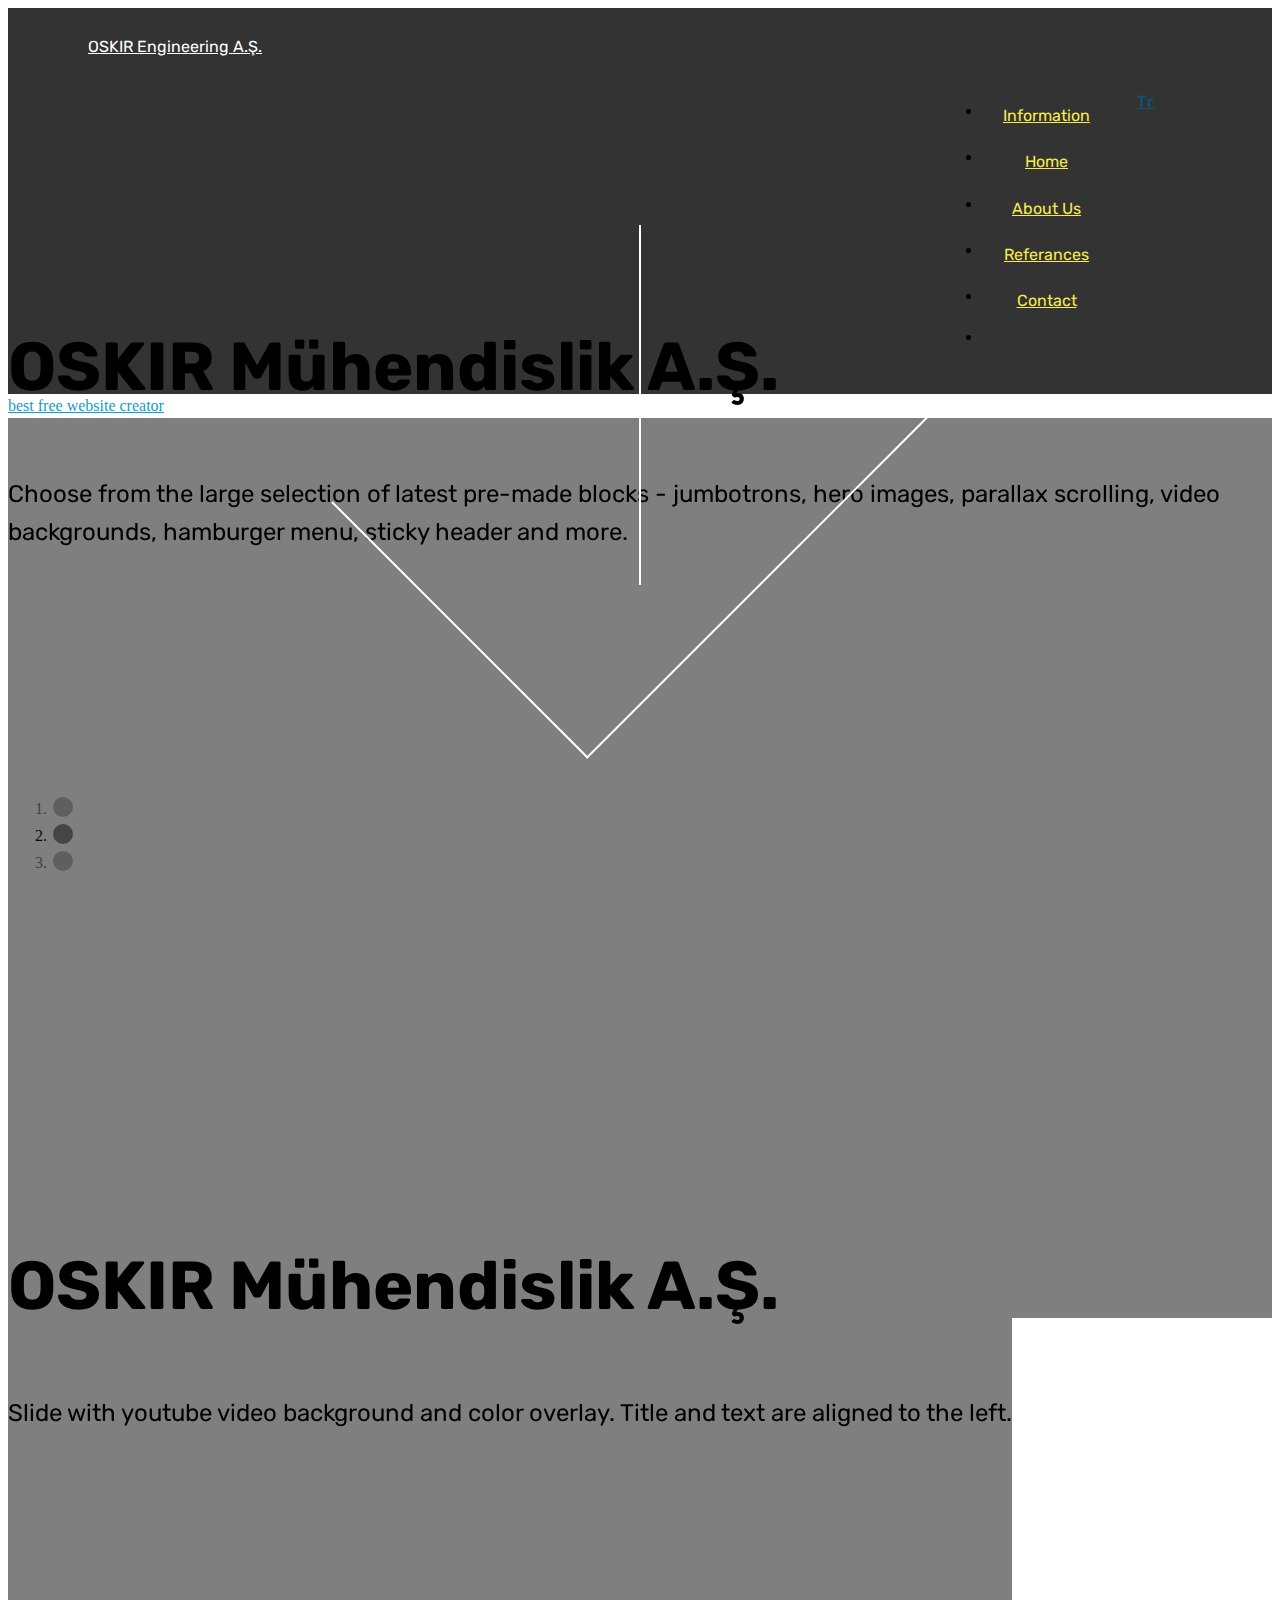
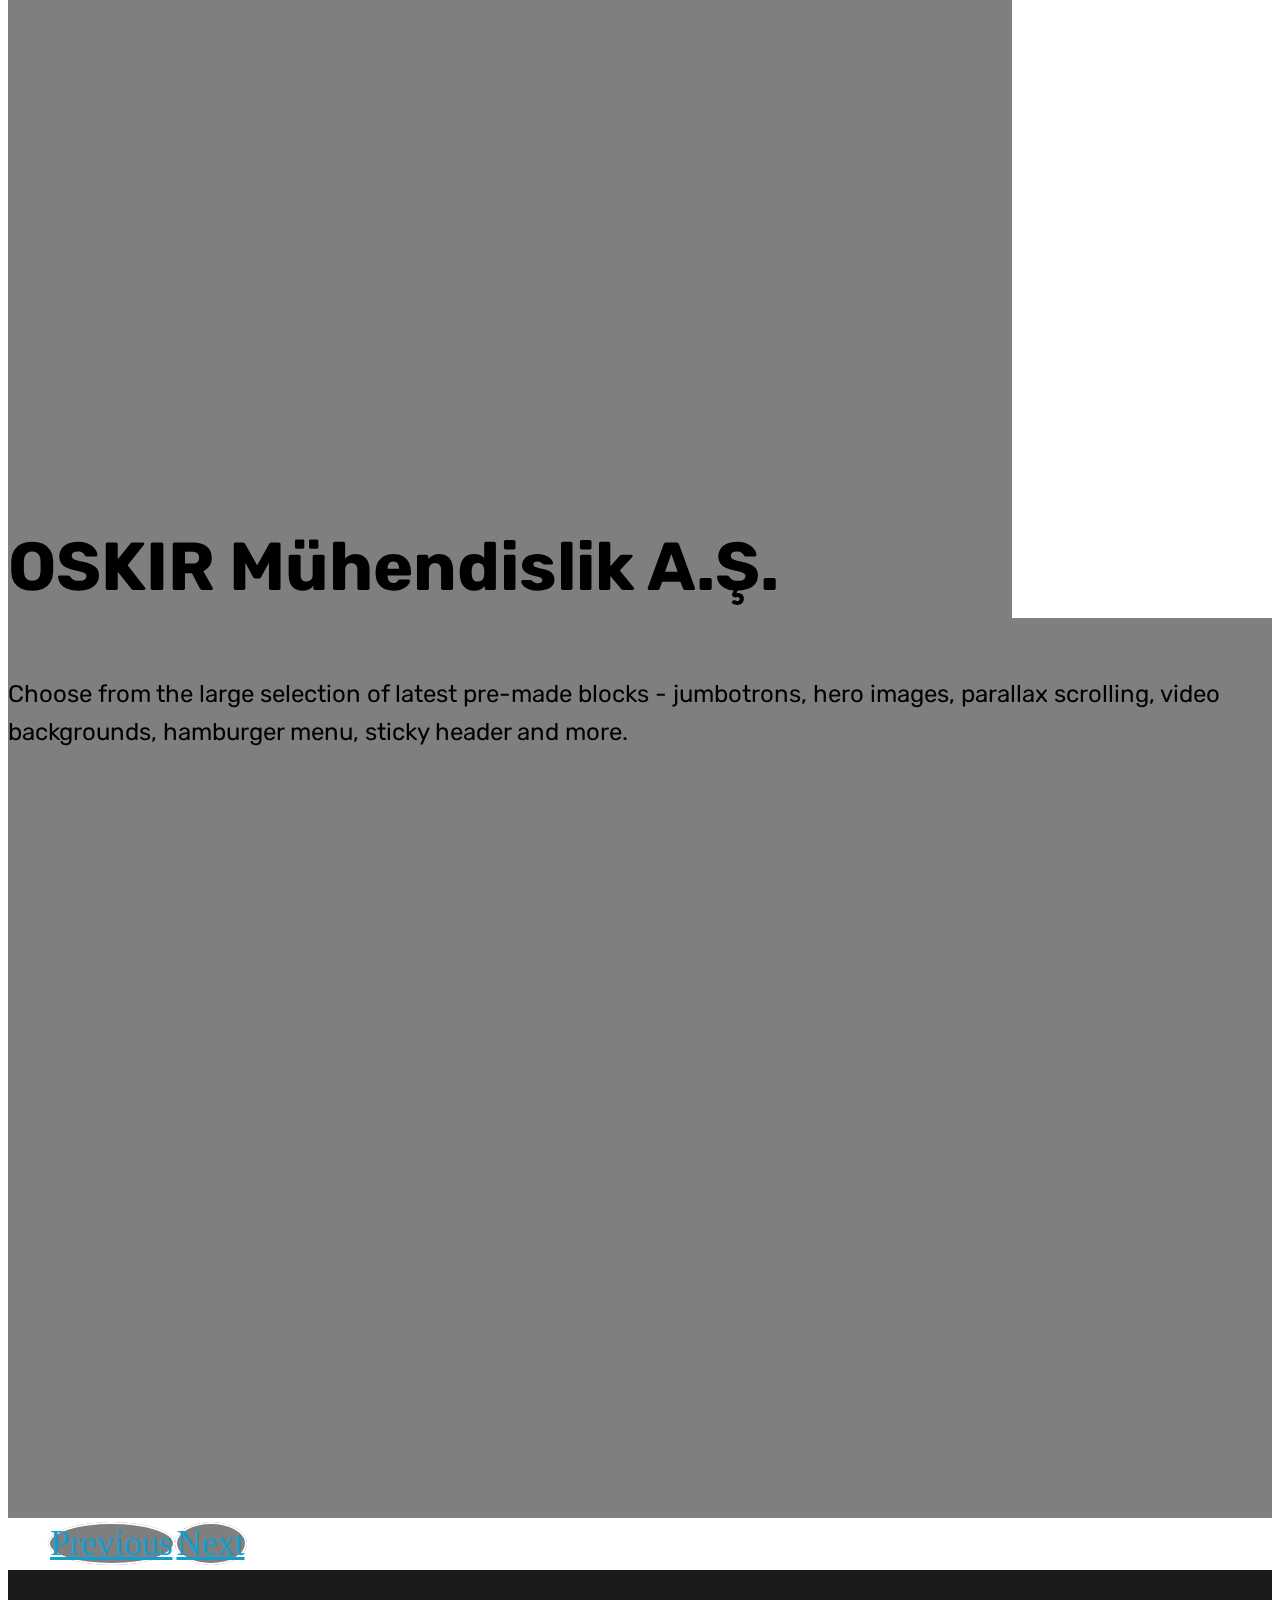
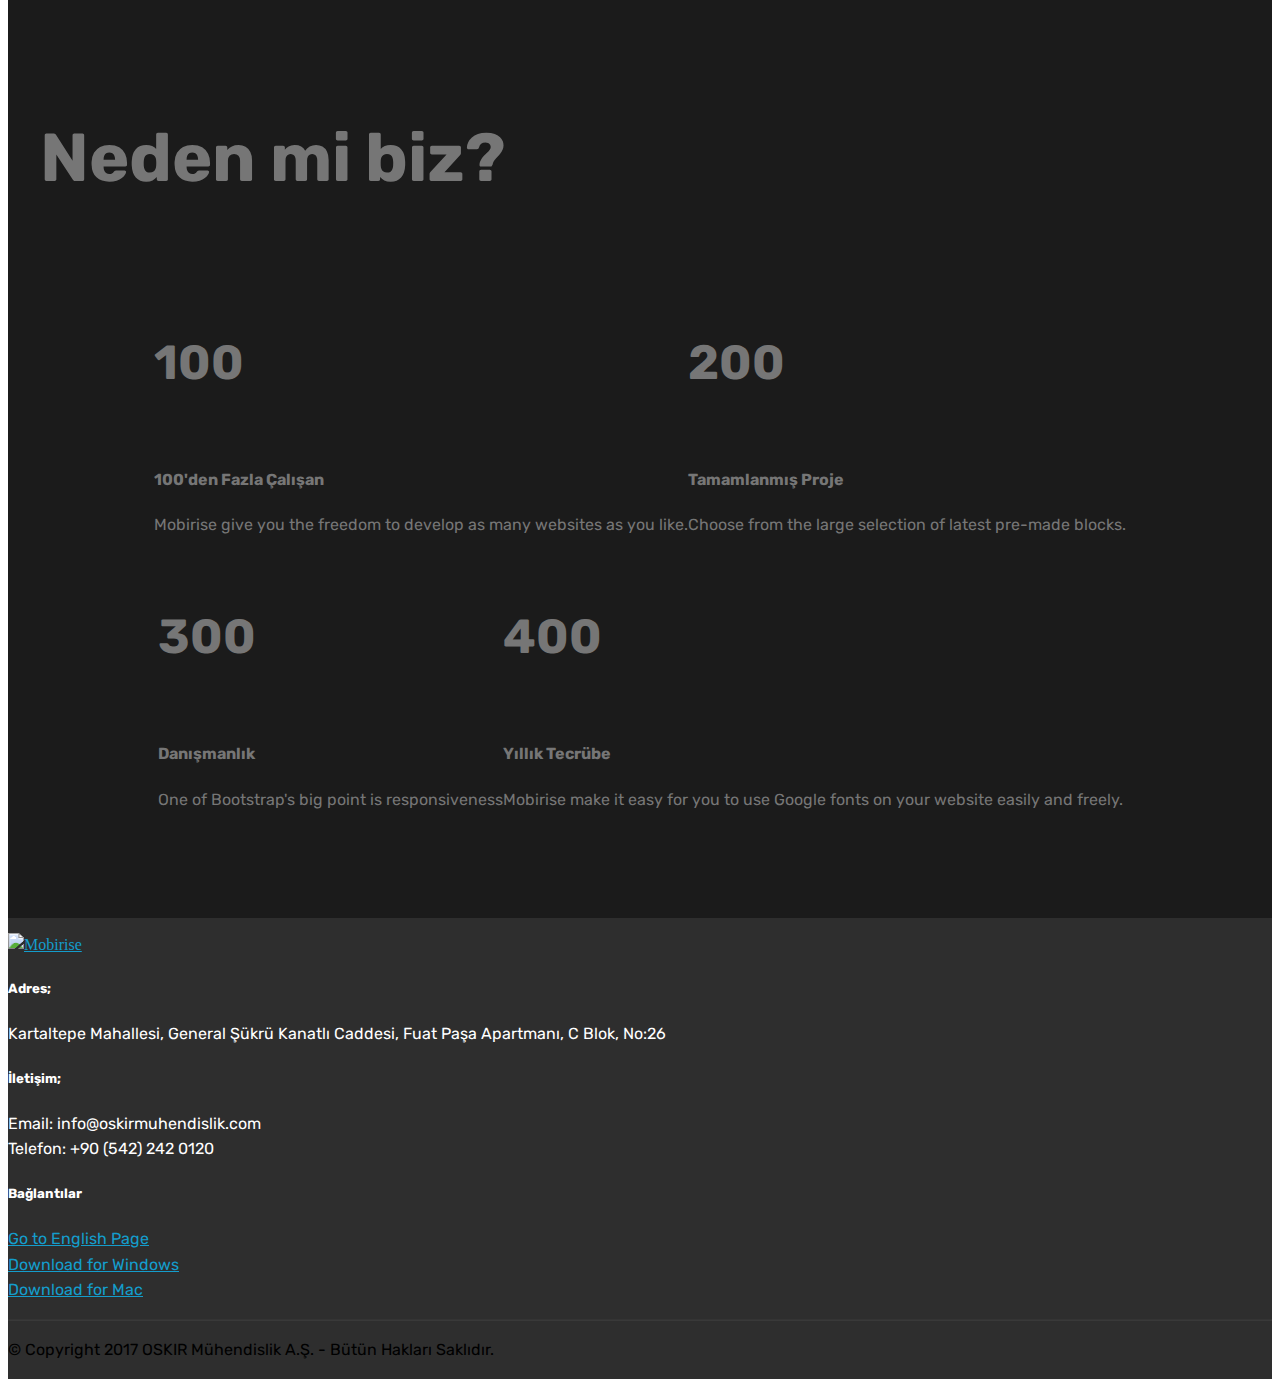
==== index.html @ 576db2b0 "create github pages" ====
<!DOCTYPE html>
<html >
<head>
  <!-- Site made with Mobirise Website Builder v4.6.0, https://mobirise.com -->
  <meta charset="UTF-8">
  <meta http-equiv="X-UA-Compatible" content="IE=edge">
  <meta name="generator" content="Mobirise v4.6.0, mobirise.com">
  <meta name="viewport" content="width=device-width, initial-scale=1, minimum-scale=1">
  <link rel="shortcut icon" href="assets/images/logo2.png" type="image/x-icon">
  <meta name="description" content="Home Page">
  <title>Ana Sayfa</title>
  <link rel="stylesheet" href="assets/web/assets/mobirise-icons-bold/mobirise-icons-bold.css">
  <link rel="stylesheet" href="assets/web/assets/mobirise-icons/mobirise-icons.css">
  <link rel="stylesheet" href="assets/tether/tether.min.css">
  <link rel="stylesheet" href="assets/soundcloud-plugin/style.css">
  <link rel="stylesheet" href="assets/bootstrap/css/bootstrap.min.css">
  <link rel="stylesheet" href="assets/bootstrap/css/bootstrap-grid.min.css">
  <link rel="stylesheet" href="assets/bootstrap/css/bootstrap-reboot.min.css">
  <link rel="stylesheet" href="assets/dropdown/css/style.css">
  <link rel="stylesheet" href="assets/socicon/css/styles.css">
  <link rel="stylesheet" href="assets/animatecss/animate.min.css">
  <link rel="stylesheet" href="assets/theme/css/style.css">
  <link rel="stylesheet" href="assets/mobirise/css/mbr-additional.css" type="text/css">
  
  
  
</head>
<body>
  <section class="menu cid-qH5C6EqOAw" once="menu" id="menu1-e">

    

    <nav class="navbar navbar-expand beta-menu navbar-dropdown align-items-center navbar-fixed-top navbar-toggleable-sm">
        <button class="navbar-toggler navbar-toggler-right" type="button" data-toggle="collapse" data-target="#navbarSupportedContent" aria-controls="navbarSupportedContent" aria-expanded="false" aria-label="Toggle navigation">
            <div class="hamburger">
                <span></span>
                <span></span>
                <span></span>
                <span></span>
            </div>
        </button>
        <div class="menu-logo">
            <div class="navbar-brand">
                
                <span class="navbar-caption-wrap"><a class="navbar-caption text-white display-4" href="index.html">OSKIR Engineering A.Ş.</a></span>
            </div>
        </div>
        <div class="collapse navbar-collapse" id="navbarSupportedContent">
            <ul class="navbar-nav nav-dropdown" data-app-modern-menu="true"><li class="nav-item">
                    <a class="nav-link link text-success display-4" href="page8.html"><span class="mbrib-flag mbr-iconfont mbr-iconfont-btn"></span>
                        Information</a>
                </li><li class="nav-item"><a class="nav-link link text-success display-4" href="index.html">
                        <span class="mbri-home mbr-iconfont mbr-iconfont-btn"></span>Home</a></li><li class="nav-item dropdown"><a class="nav-link link dropdown-toggle text-success display-4" href="page7.html" data-toggle="dropdown-submenu" aria-expanded="false"><span class="mbri-italic mbr-iconfont mbr-iconfont-btn"></span>About Us</a><div class="dropdown-menu"><a class="dropdown-item text-success display-4" href="page7.html">Values</a><a class="dropdown-item text-success display-4" href="page7.html" aria-expanded="false">Services</a></div></li><li class="nav-item dropdown"><a class="nav-link link dropdown-toggle text-success display-4" href="page7.html" data-toggle="dropdown-submenu" aria-expanded="false"><span class="mbri-users mbr-iconfont mbr-iconfont-btn"></span>
                        Referances</a><div class="dropdown-menu"><a class="dropdown-item text-success display-4" href="page7.html">Continuous Projects</a><a class="dropdown-item text-success display-4" href="finished.html" aria-expanded="false">Finished Projects</a></div></li>
                <li class="nav-item">
                    <a class="nav-link link text-success display-4" href="contact.html"><span class="mbri-paper-plane mbr-iconfont mbr-iconfont-btn"></span>Contact</a>
                </li><li class="nav-item"><a class="nav-link link text-success display-4" href="https://mobirise.com"></a></li></ul>
            <div class="navbar-buttons mbr-section-btn"><a class="btn btn-sm btn-primary-outline display-4" href="https://biranth.github.io/oskir/index.html"><span class="mbrib-globe mbr-iconfont mbr-iconfont-btn"></span>Tr</a></div>
        </div>
    </nav>
</section>

<section class="engine"><a href="https://mobirise.ws/b">best free website creator</a></section><section class="carousel slide cid-qH9U3iEbWK" data-interval="false" id="slider1-s">

    

    <div class="full-screen"><div class="mbr-slider slide carousel" data-pause="true" data-keyboard="false" data-ride="carousel" data-interval="4000"><ol class="carousel-indicators"><li data-app-prevent-settings="" data-target="#slider1-s" data-slide-to="0"></li><li data-app-prevent-settings="" data-target="#slider1-s" class=" active" data-slide-to="1"></li><li data-app-prevent-settings="" data-target="#slider1-s" data-slide-to="2"></li></ol><div class="carousel-inner" role="listbox"><div class="carousel-item slider-fullscreen-image" data-bg-video-slide="false" style="background-image: url(assets/images/1.jpg);"><div class="container container-slide"><div class="image_wrapper"><div class="mbr-overlay" style="background-color: rgb(0, 0, 0);"></div><img src="assets/images/1.jpg"><div class="carousel-caption justify-content-center"><div class="col-10 align-left"><h2 class="mbr-fonts-style display-1">OSKIR Mühendislik A.Ş.</h2><p class="lead mbr-text mbr-fonts-style display-5">Choose from the large selection of latest pre-made blocks - jumbotrons, hero images, parallax scrolling, video backgrounds, hamburger menu, sticky header and more.</p></div></div></div></div></div><div class="carousel-item slider-fullscreen-image active" data-bg-video-slide="https://www.youtube.com/watch?v=fwkKc6M60-0"><div class="mbr-overlay"></div><div class="container container-slide"><div class="image_wrapper"><img src="assets/images/2.jpg" style="opacity: 0;"><div class="carousel-caption justify-content-center"><div class="col-10 align-left"><h2 class="mbr-fonts-style display-1">OSKIR Mühendislik A.Ş.</h2><p class="lead mbr-text mbr-fonts-style display-5">Slide with youtube video background and color overlay. Title and text are aligned to the left.</p></div></div></div></div></div><div class="carousel-item slider-fullscreen-image" data-bg-video-slide="false" style="background-image: url(assets/images/3.jpg);"><div class="container container-slide"><div class="image_wrapper"><div class="mbr-overlay"></div><img src="assets/images/3.jpg"><div class="carousel-caption justify-content-center"><div class="col-10 align-left"><h2 class="mbr-fonts-style display-1">OSKIR Mühendislik A.Ş.</h2><p class="lead mbr-text mbr-fonts-style display-5">Choose from the large selection of latest pre-made blocks - jumbotrons, hero images, parallax scrolling, video backgrounds, hamburger menu, sticky header and more.</p></div></div></div></div></div></div><a data-app-prevent-settings="" class="carousel-control carousel-control-prev" role="button" data-slide="prev" href="#slider1-s"><span aria-hidden="true" class="mbri-left mbr-iconfont"></span><span class="sr-only">Previous</span></a><a data-app-prevent-settings="" class="carousel-control carousel-control-next" role="button" data-slide="next" href="#slider1-s"><span aria-hidden="true" class="mbri-right mbr-iconfont"></span><span class="sr-only">Next</span></a></div></div>

</section>

<section class="counters2 counters cid-qHa6P1LSRk" id="counters2-y">

    

    

    <div class="container pt-4 mt-2">
        <div class="media-container-row">
            <div class="media-block" style="width: 50%;">
                <h2 class="mbr-section-title pb-3 align-left mbr-fonts-style display-1">
                    Neden mi biz?</h2>
                
                <div class="mbr-figure">
                    <img src="assets/images/mbr-1620x1080.jpg" alt="" title="">
                </div>
            </div>
            <div class="cards-block">
                <div class="cards-container">
                    <div class="card px-3 align-left col-12 col-md-6">
                        <div class="panel-item p-3">
                            <div class="card-img pb-3">
                                <span class="mbr-iconfont pr-2 mbrib-users" style="color: rgb(247, 237, 74);"></span>
                                <h3 class="count py-3 mbr-fonts-style display-2">
                                    100
                                </h3>
                            </div>
                            <div class="card-text">
                                <h4 class="mbr-content-title mbr-bold mbr-fonts-style display-7">100'den Fazla Çalışan</h4>
                                <p class="mbr-content-text mbr-fonts-style display-7">
                                    Mobirise give you the freedom to develop as many websites as you like.
                                </p>
                            </div>
                        </div>
                    </div>
                    <div class="card px-3 align-left col-12 col-md-6">
                        <div class="panel-item p-3">
                            <div class="card-img pb-3">
                                <span class="mbr-iconfont pr-2 mbri-extension" style="color: rgb(247, 237, 74);"></span>
                                <h3 class="count py-3 mbr-fonts-style display-2">
                                    200
                                </h3>
                            </div>
                            <div class="card-text">
                                <h4 class="mbr-content-title mbr-bold mbr-fonts-style display-7">Tamamlanmış Proje</h4>
                                <p class="mbr-content-text mbr-fonts-style display-7">
                                    Choose from the large selection of latest pre-made blocks.
                                </p>
                            </div>
                        </div>
                    </div>
                    <div class="card px-3 align-left col-12 col-md-6">
                        <div class="panel-item p-3">
                            <div class="card-img pb-3">
                                <span class="mbr-iconfont pr-2 mbrib-info" style="color: rgb(247, 237, 74);"></span>
                                <h3 class="count py-3 mbr-fonts-style display-2">
                                    300
                                </h3>
                            </div>
                            <div class="card-text">
                                <h4 class="mbr-content-title mbr-bold mbr-fonts-style display-7">
                                    Danışmanlık</h4>
                                <p class="mbr-content-text mbr-fonts-style display-7">
                                        One of Bootstrap's big point is responsiveness 
                                </p>
                            </div>
                        </div>
                    </div>
                    <div class="card px-3 align-left col-12 col-md-6">
                        <div class="panel-item p-3">
                            <div class="card-img pb-3">
                                <span class="mbr-iconfont pr-2 mbrib-timer" style="color: rgb(247, 237, 74);"></span>
                                <h3 class="count py-3 mbr-fonts-style display-2">
                                    400
                                </h3>
                            </div>
                            <div class="card-texts">
                                <h4 class="mbr-content-title mbr-bold mbr-fonts-style display-7">
                                    Yıllık Tecrübe</h4>
                                <p class="mbr-content-text mbr-fonts-style display-7">
                                        Mobirise make it easy for you to use Google fonts on your website easily and freely.
                                </p>
                            </div>
                        </div>
                    </div>
                </div>
            </div>
        </div>
    </div>
</section>

<section class="cid-qH5C6FB77V" id="footer1-g">

    

    

    <div class="container">
        <div class="media-container-row content text-white">
            <div class="col-12 col-md-3">
                <div class="media-wrap">
                    <a href="index.html">
                        <img src="assets/images/logo2.png" alt="Mobirise" title="">
                    </a>
                </div>
            </div>
            <div class="col-12 col-md-3 mbr-fonts-style display-7">
                <h5 class="pb-3">
                    Adres;</h5>
                <p class="mbr-text">Kartaltepe Mahallesi, General Şükrü Kanatlı Caddesi, Fuat Paşa Apartmanı, C Blok, No:26</p>
            </div>
            <div class="col-12 col-md-3 mbr-fonts-style display-7">
                <h5 class="pb-3">
                    İletişim;</h5>
                <p class="mbr-text">
                    Email: info@oskirmuhendislik.com &nbsp; &nbsp; &nbsp; &nbsp; &nbsp;<br>Telefon: +90 (542) 242 0120 &nbsp; &nbsp; &nbsp; &nbsp; &nbsp;&nbsp;<br></p>
            </div>
            <div class="col-12 col-md-3 mbr-fonts-style display-7">
                <h5 class="pb-3">
                    Bağlantılar</h5>
                <p class="mbr-text"><a class="text-primary" href="page7.html">Go to English Page</a>&nbsp;<br><a class="text-primary" href="page7.html">Download for Windows</a>
                    <br><a class="text-primary" href="page7.html">Download for Mac</a>
                </p>
            </div>
        </div>
        <div class="footer-lower">
            <div class="media-container-row">
                <div class="col-sm-12">
                    <hr>
                </div>
            </div>
            <div class="media-container-row mbr-white">
                <div class="col-sm-6 copyright">
                    <p class="mbr-text mbr-fonts-style display-7">
                        © Copyright 2017 OSKIR Mühendislik A.Ş. - Bütün Hakları Saklıdır.</p>
                </div>
                <div class="col-md-6">
                    <div class="social-list align-right">
                        <div class="soc-item">
                            <a href="page7.html" target="_blank">
                                <span class="mbr-iconfont mbr-iconfont-social socicon-facebook socicon"></span>
                            </a>
                        </div>
                        <div class="soc-item">
                            <a href="page7.html" target="_blank">
                                <span class="mbr-iconfont mbr-iconfont-social socicon-linkedin socicon"></span>
                            </a>
                        </div>
                        
                        
                        
                        
                    </div>
                </div>
            </div>
        </div>
    </div>
</section>


  <script src="assets/web/assets/jquery/jquery.min.js"></script>
  <script src="assets/popper/popper.min.js"></script>
  <script src="assets/tether/tether.min.js"></script>
  <script src="assets/bootstrap/js/bootstrap.min.js"></script>
  <script src="assets/dropdown/js/script.min.js"></script>
  <script src="assets/touchswipe/jquery.touch-swipe.min.js"></script>
  <script src="assets/smoothscroll/smooth-scroll.js"></script>
  <script src="assets/viewportchecker/jquery.viewportchecker.js"></script>
  <script src="assets/ytplayer/jquery.mb.ytplayer.min.js"></script>
  <script src="assets/vimeoplayer/jquery.mb.vimeo_player.js"></script>
  <script src="assets/bootstrapcarouselswipe/bootstrap-carousel-swipe.js"></script>
  <script src="assets/theme/js/script.js"></script>
  <script src="assets/slidervideo/script.js"></script>
  
  
 <div id="scrollToTop" class="scrollToTop mbr-arrow-up"><a style="text-align: center;"><i></i></a></div>
    <input name="animation" type="hidden">
  </body>
</html>
---- assets/mobirise/css/mbr-additional.css ----
@import url(https://fonts.googleapis.com/css?family=Rubik:300,300i,400,400i,500,500i,700,700i,900,900i);





body {
  font-style: normal;
  line-height: 1.5;
}
.mbr-section-title {
  font-style: normal;
  line-height: 1.2;
}
.mbr-section-subtitle {
  line-height: 1.3;
}
.mbr-text {
  font-style: normal;
  line-height: 1.6;
}
.display-1 {
  font-family: 'Rubik', sans-serif;
  font-size: 4.25rem;
}
.display-1 > .mbr-iconfont {
  font-size: 6.8rem;
}
.display-2 {
  font-family: 'Rubik', sans-serif;
  font-size: 3rem;
}
.display-2 > .mbr-iconfont {
  font-size: 4.8rem;
}
.display-4 {
  font-family: 'Rubik', sans-serif;
  font-size: 1rem;
}
.display-4 > .mbr-iconfont {
  font-size: 1.6rem;
}
.display-5 {
  font-family: 'Rubik', sans-serif;
  font-size: 1.5rem;
}
.display-5 > .mbr-iconfont {
  font-size: 2.4rem;
}
.display-7 {
  font-family: 'Rubik', sans-serif;
  font-size: 1rem;
}
.display-7 > .mbr-iconfont {
  font-size: 1.6rem;
}
/* ---- Fluid typography for mobile devices ---- */
/* 1.4 - font scale ratio ( bootstrap == 1.42857 ) */
/* 100vw - current viewport width */
/* (48 - 20)  48 == 48rem == 768px, 20 == 20rem == 320px(minimal supported viewport) */
/* 0.65 - min scale variable, may vary */
@media (max-width: 768px) {
  .display-1 {
    font-size: 3.4rem;
    font-size: calc( 2.1374999999999997rem + (4.25 - 2.1374999999999997) * ((100vw - 20rem) / (48 - 20)));
    line-height: calc( 1.4 * (2.1374999999999997rem + (4.25 - 2.1374999999999997) * ((100vw - 20rem) / (48 - 20))));
  }
  .display-2 {
    font-size: 2.4rem;
    font-size: calc( 1.7rem + (3 - 1.7) * ((100vw - 20rem) / (48 - 20)));
    line-height: calc( 1.4 * (1.7rem + (3 - 1.7) * ((100vw - 20rem) / (48 - 20))));
  }
  .display-4 {
    font-size: 0.8rem;
    font-size: calc( 1rem + (1 - 1) * ((100vw - 20rem) / (48 - 20)));
    line-height: calc( 1.4 * (1rem + (1 - 1) * ((100vw - 20rem) / (48 - 20))));
  }
  .display-5 {
    font-size: 1.2rem;
    font-size: calc( 1.175rem + (1.5 - 1.175) * ((100vw - 20rem) / (48 - 20)));
    line-height: calc( 1.4 * (1.175rem + (1.5 - 1.175) * ((100vw - 20rem) / (48 - 20))));
  }
}
/* Buttons */
.btn {
  font-weight: 500;
  border-width: 2px;
  font-style: normal;
  letter-spacing: 1px;
  margin: .4rem .8rem;
  white-space: normal;
  -webkit-transition: all 0.3s ease-in-out;
  -moz-transition: all 0.3s ease-in-out;
  transition: all 0.3s ease-in-out;
  padding: 1rem 3rem;
  border-radius: 3px;
  display: inline-flex;
  align-items: center;
  justify-content: center;
  word-break: break-word;
}
.btn-sm {
  font-weight: 500;
  letter-spacing: 1px;
  -webkit-transition: all 0.3s ease-in-out;
  -moz-transition: all 0.3s ease-in-out;
  transition: all 0.3s ease-in-out;
  padding: 0.6rem 1.5rem;
  border-radius: 3px;
}
.btn-md {
  font-weight: 500;
  letter-spacing: 1px;
  margin: .4rem .8rem !important;
  -webkit-transition: all 0.3s ease-in-out;
  -moz-transition: all 0.3s ease-in-out;
  transition: all 0.3s ease-in-out;
  padding: 1rem 3rem;
  border-radius: 3px;
}
.btn-lg {
  font-weight: 500;
  letter-spacing: 1px;
  margin: .4rem .8rem !important;
  -webkit-transition: all 0.3s ease-in-out;
  -moz-transition: all 0.3s ease-in-out;
  transition: all 0.3s ease-in-out;
  padding: 1.2rem 3.2rem;
  border-radius: 3px;
}
.bg-primary {
  background-color: #149dcc !important;
}
.bg-success {
  background-color: #f7ed4a !important;
}
.bg-info {
  background-color: #82786e !important;
}
.bg-warning {
  background-color: #879a9f !important;
}
.bg-danger {
  background-color: #b1a374 !important;
}
.btn-primary,
.btn-primary:active {
  background-color: #149dcc;
  border-color: #149dcc;
  color: #ffffff;
}
.btn-primary:hover,
.btn-primary:focus,
.btn-primary.focus,
.btn-primary.active {
  color: #ffffff;
  background-color: #0d6786;
  border-color: #0d6786;
}
.btn-primary.disabled,
.btn-primary:disabled {
  color: #ffffff !important;
  background-color: #0d6786 !important;
  border-color: #0d6786 !important;
}
.btn-secondary,
.btn-secondary:active {
  background-color: #ff3366;
  border-color: #ff3366;
  color: #ffffff;
}
.btn-secondary:hover,
.btn-secondary:focus,
.btn-secondary.focus,
.btn-secondary.active {
  color: #ffffff;
  background-color: #e50039;
  border-color: #e50039;
}
.btn-secondary.disabled,
.btn-secondary:disabled {
  color: #ffffff !important;
  background-color: #e50039 !important;
  border-color: #e50039 !important;
}
.btn-info,
.btn-info:active {
  background-color: #82786e;
  border-color: #82786e;
  color: #ffffff;
}
.btn-info:hover,
.btn-info:focus,
.btn-info.focus,
.btn-info.active {
  color: #ffffff;
  background-color: #59524b;
  border-color: #59524b;
}
.btn-info.disabled,
.btn-info:disabled {
  color: #ffffff !important;
  background-color: #59524b !important;
  border-color: #59524b !important;
}
.btn-success,
.btn-success:active {
  background-color: #f7ed4a;
  border-color: #f7ed4a;
  color: #3f3c03;
}
.btn-success:hover,
.btn-success:focus,
.btn-success.focus,
.btn-success.active {
  color: #3f3c03;
  background-color: #eadd0a;
  border-color: #eadd0a;
}
.btn-success.disabled,
.btn-success:disabled {
  color: #3f3c03 !important;
  background-color: #eadd0a !important;
  border-color: #eadd0a !important;
}
.btn-warning,
.btn-warning:active {
  background-color: #879a9f;
  border-color: #879a9f;
  color: #ffffff;
}
.btn-warning:hover,
.btn-warning:focus,
.btn-warning.focus,
.btn-warning.active {
  color: #ffffff;
  background-color: #617479;
  border-color: #617479;
}
.btn-warning.disabled,
.btn-warning:disabled {
  color: #ffffff !important;
  background-color: #617479 !important;
  border-color: #617479 !important;
}
.btn-danger,
.btn-danger:active {
  background-color: #b1a374;
  border-color: #b1a374;
  color: #ffffff;
}
.btn-danger:hover,
.btn-danger:focus,
.btn-danger.focus,
.btn-danger.active {
  color: #ffffff;
  background-color: #8b7d4e;
  border-color: #8b7d4e;
}
.btn-danger.disabled,
.btn-danger:disabled {
  color: #ffffff !important;
  background-color: #8b7d4e !important;
  border-color: #8b7d4e !important;
}
.btn-white {
  color: #333333 !important;
}
.btn-white,
.btn-white:active {
  background-color: #ffffff;
  border-color: #ffffff;
  color: #808080;
}
.btn-white:hover,
.btn-white:focus,
.btn-white.focus,
.btn-white.active {
  color: #808080;
  background-color: #d9d9d9;
  border-color: #d9d9d9;
}
.btn-white.disabled,
.btn-white:disabled {
  color: #808080 !important;
  background-color: #d9d9d9 !important;
  border-color: #d9d9d9 !important;
}
.btn-black,
.btn-black:active {
  background-color: #333333;
  border-color: #333333;
  color: #ffffff;
}
.btn-black:hover,
.btn-black:focus,
.btn-black.focus,
.btn-black.active {
  color: #ffffff;
  background-color: #0d0d0d;
  border-color: #0d0d0d;
}
.btn-black.disabled,
.btn-black:disabled {
  color: #ffffff !important;
  background-color: #0d0d0d !important;
  border-color: #0d0d0d !important;
}
.btn-primary-outline,
.btn-primary-outline:active {
  background: none;
  border-color: #0b566f;
  color: #0b566f;
}
.btn-primary-outline:hover,
.btn-primary-outline:focus,
.btn-primary-outline.focus,
.btn-primary-outline.active {
  color: #ffffff;
  background-color: #149dcc;
  border-color: #149dcc;
}
.btn-primary-outline.disabled,
.btn-primary-outline:disabled {
  color: #ffffff !important;
  background-color: #149dcc !important;
  border-color: #149dcc !important;
}
.btn-secondary-outline,
.btn-secondary-outline:active {
  background: none;
  border-color: #cc0033;
  color: #cc0033;
}
.btn-secondary-outline:hover,
.btn-secondary-outline:focus,
.btn-secondary-outline.focus,
.btn-secondary-outline.active {
  color: #ffffff;
  background-color: #ff3366;
  border-color: #ff3366;
}
.btn-secondary-outline.disabled,
.btn-secondary-outline:disabled {
  color: #ffffff !important;
  background-color: #ff3366 !important;
  border-color: #ff3366 !important;
}
.btn-info-outline,
.btn-info-outline:active {
  background: none;
  border-color: #4b453f;
  color: #4b453f;
}
.btn-info-outline:hover,
.btn-info-outline:focus,
.btn-info-outline.focus,
.btn-info-outline.active {
  color: #ffffff;
  background-color: #82786e;
  border-color: #82786e;
}
.btn-info-outline.disabled,
.btn-info-outline:disabled {
  color: #ffffff !important;
  background-color: #82786e !important;
  border-color: #82786e !important;
}
.btn-success-outline,
.btn-success-outline:active {
  background: none;
  border-color: #d2c609;
  color: #d2c609;
}
.btn-success-outline:hover,
.btn-success-outline:focus,
.btn-success-outline.focus,
.btn-success-outline.active {
  color: #3f3c03;
  background-color: #f7ed4a;
  border-color: #f7ed4a;
}
.btn-success-outline.disabled,
.btn-success-outline:disabled {
  color: #3f3c03 !important;
  background-color: #f7ed4a !important;
  border-color: #f7ed4a !important;
}
.btn-warning-outline,
.btn-warning-outline:active {
  background: none;
  border-color: #55666b;
  color: #55666b;
}
.btn-warning-outline:hover,
.btn-warning-outline:focus,
.btn-warning-outline.focus,
.btn-warning-outline.active {
  color: #ffffff;
  background-color: #879a9f;
  border-color: #879a9f;
}
.btn-warning-outline.disabled,
.btn-warning-outline:disabled {
  color: #ffffff !important;
  background-color: #879a9f !important;
  border-color: #879a9f !important;
}
.btn-danger-outline,
.btn-danger-outline:active {
  background: none;
  border-color: #7a6e45;
  color: #7a6e45;
}
.btn-danger-outline:hover,
.btn-danger-outline:focus,
.btn-danger-outline.focus,
.btn-danger-outline.active {
  color: #ffffff;
  background-color: #b1a374;
  border-color: #b1a374;
}
.btn-danger-outline.disabled,
.btn-danger-outline:disabled {
  color: #ffffff !important;
  background-color: #b1a374 !important;
  border-color: #b1a374 !important;
}
.btn-black-outline,
.btn-black-outline:active {
  background: none;
  border-color: #000000;
  color: #000000;
}
.btn-black-outline:hover,
.btn-black-outline:focus,
.btn-black-outline.focus,
.btn-black-outline.active {
  color: #ffffff;
  background-color: #333333;
  border-color: #333333;
}
.btn-black-outline.disabled,
.btn-black-outline:disabled {
  color: #ffffff !important;
  background-color: #333333 !important;
  border-color: #333333 !important;
}
.btn-white-outline,
.btn-white-outline:active,
.btn-white-outline.active {
  background: none;
  border-color: #ffffff;
  color: #ffffff;
}
.btn-white-outline:hover,
.btn-white-outline:focus,
.btn-white-outline.focus {
  color: #333333;
  background-color: #ffffff;
  border-color: #ffffff;
}
.text-primary {
  color: #149dcc !important;
}
.text-secondary {
  color: #ff3366 !important;
}
.text-success {
  color: #f7ed4a !important;
}
.text-info {
  color: #82786e !important;
}
.text-warning {
  color: #879a9f !important;
}
.text-danger {
  color: #b1a374 !important;
}
.text-white {
  color: #ffffff !important;
}
.text-black {
  color: #000000 !important;
}
a.text-primary:hover,
a.text-primary:focus {
  color: #0b566f !important;
}
a.text-secondary:hover,
a.text-secondary:focus {
  color: #cc0033 !important;
}
a.text-success:hover,
a.text-success:focus {
  color: #d2c609 !important;
}
a.text-info:hover,
a.text-info:focus {
  color: #4b453f !important;
}
a.text-warning:hover,
a.text-warning:focus {
  color: #55666b !important;
}
a.text-danger:hover,
a.text-danger:focus {
  color: #7a6e45 !important;
}
a.text-white:hover,
a.text-white:focus {
  color: #b3b3b3 !important;
}
a.text-black:hover,
a.text-black:focus {
  color: #4d4d4d !important;
}
.alert-success {
  background-color: #70c770;
}
.alert-info {
  background-color: #82786e;
}
.alert-warning {
  background-color: #879a9f;
}
.alert-danger {
  background-color: #b1a374;
}
.mbr-section-btn a.btn:not(.btn-form) {
  border-radius: 100px;
}
.mbr-section-btn a.btn:not(.btn-form):hover {
  box-shadow: 0 10px 40px 0 rgba(0, 0, 0, 0.2);
}
.mbr-gallery-filter li a {
  border-radius: 100px !important;
}
.mbr-gallery-filter li.active .btn {
  background-color: #149dcc;
  border-color: #149dcc;
  color: #ffffff;
}
.mbr-gallery-filter li.active .btn:focus {
  box-shadow: none;
}
.nav-tabs .nav-link {
  border-radius: 100px !important;
}
.btn-form {
  border-radius: 0;
}
.btn-form:hover {
  cursor: pointer;
}
a,
a:hover {
  color: #149dcc;
}
.mbr-plan-header.bg-primary .mbr-plan-subtitle,
.mbr-plan-header.bg-primary .mbr-plan-price-desc {
  color: #b4e6f8;
}
.mbr-plan-header.bg-success .mbr-plan-subtitle,
.mbr-plan-header.bg-success .mbr-plan-price-desc {
  color: #ffffff;
}
.mbr-plan-header.bg-info .mbr-plan-subtitle,
.mbr-plan-header.bg-info .mbr-plan-price-desc {
  color: #beb8b2;
}
.mbr-plan-header.bg-warning .mbr-plan-subtitle,
.mbr-plan-header.bg-warning .mbr-plan-price-desc {
  color: #ced6d8;
}
.mbr-plan-header.bg-danger .mbr-plan-subtitle,
.mbr-plan-header.bg-danger .mbr-plan-price-desc {
  color: #dfd9c6;
}
/* Scroll to top button*/
#scrollToTop a {
  border-radius: 100px;
}
#scrollToTop a i:before {
  content: '';
  position: absolute;
  height: 40%;
  top: 25%;
  background: #fff;
  width: 2px;
  left: calc(50% - 1px);
}
#scrollToTop a i:after {
  content: '';
  position: absolute;
  display: block;
  border-top: 2px solid #fff;
  border-right: 2px solid #fff;
  width: 40%;
  height: 40%;
  left: 30%;
  bottom: 30%;
  transform: rotate(135deg);
}
/* Others*/
.note-check a[data-value=Rubik] {
  font-style: normal;
}
.mbr-arrow a {
  color: #ffffff;
}
@media (max-width: 767px) {
  .mbr-arrow {
    display: none;
  }
}
.form-control-label {
  position: relative;
  cursor: pointer;
  margin-bottom: .357em;
  padding: 0;
}
.alert {
  color: #ffffff;
  border-radius: 0;
  border: 0;
  font-size: .875rem;
  line-height: 1.5;
  margin-bottom: 1.875rem;
  padding: 1.25rem;
  position: relative;
}
.alert.alert-form::after {
  background-color: inherit;
  bottom: -7px;
  content: "";
  display: block;
  height: 14px;
  left: 50%;
  margin-left: -7px;
  position: absolute;
  transform: rotate(45deg);
  width: 14px;
}
.form-control {
  background-color: #f5f5f5;
  box-shadow: none;
  color: #565656;
  font-family: 'Rubik', sans-serif;
  font-size: 1rem;
  line-height: 1.43;
  min-height: 3.5em;
  padding: 1.07em .5em;
}
.form-control > .mbr-iconfont {
  font-size: 1.6rem;
}
.form-control,
.form-control:focus {
  border: 1px solid #e8e8e8;
}
.form-active .form-control:invalid {
  border-color: red;
}
.mbr-overlay {
  background-color: #000;
  bottom: 0;
  left: 0;
  opacity: .5;
  position: absolute;
  right: 0;
  top: 0;
  z-index: 0;
}
blockquote {
  font-style: italic;
  padding: 10px 0 10px 20px;
  font-size: 1.09rem;
  position: relative;
  border-color: #149dcc;
  border-width: 3px;
}
ul,
ol,
pre,
blockquote {
  margin-bottom: 2.3125rem;
}
pre {
  background: #f4f4f4;
  padding: 10px 24px;
  white-space: pre-wrap;
}
.inactive {
  -webkit-user-select: none;
  -moz-user-select: none;
  -ms-user-select: none;
  user-select: none;
  pointer-events: none;
  -webkit-user-drag: none;
  user-drag: none;
}
.mbr-section__comments .row {
  justify-content: center;
}
/* Forms */
.mbr-form .btn {
  margin: .4rem 0;
}
.mbr-form .input-group-btn a.btn {
  border-radius: 100px !important;
}
.mbr-form .input-group-btn a.btn:hover {
  box-shadow: 0 10px 40px 0 rgba(0, 0, 0, 0.2);
}
.mbr-form .input-group-btn button[type="submit"] {
  border-radius: 100px !important;
  padding: 1rem 3rem;
}
.mbr-form .input-group-btn button[type="submit"]:hover {
  box-shadow: 0 10px 40px 0 rgba(0, 0, 0, 0.2);
}
.form2 .form-control {
  border-top-left-radius: 100px;
  border-bottom-left-radius: 100px;
}
.form2 .input-group-btn a.btn {
  border-top-left-radius: 0 !important;
  border-bottom-left-radius: 0 !important;
}
.form2 .input-group-btn button[type="submit"] {
  border-top-left-radius: 0 !important;
  border-bottom-left-radius: 0 !important;
}
.form3 input[type="email"] {
  border-radius: 100px !important;
}
@media (max-width: 349px) {
  .form2 input[type="email"] {
    border-radius: 100px !important;
  }
  .form2 .input-group-btn a.btn {
    border-radius: 100px !important;
  }
  .form2 .input-group-btn button[type="submit"] {
    border-radius: 100px !important;
  }
}
@media (max-width: 767px) {
  .btn {
    font-size: .75rem !important;
  }
  .btn .mbr-iconfont {
    font-size: 1rem !important;
  }
}
/* Social block */
.btn-social {
  font-size: 20px;
  border-radius: 50%;
  padding: 0;
  width: 44px;
  height: 44px;
  line-height: 44px;
  text-align: center;
  position: relative;
  border: 2px solid #c0a375;
  border-color: #149dcc;
  color: #232323;
  cursor: pointer;
}
.btn-social i {
  top: 0;
  line-height: 44px;
  width: 44px;
}
.btn-social:hover {
  color: #fff;
  background: #149dcc;
}
.btn-social + .btn {
  margin-left: .1rem;
}
/* Footer */
.mbr-footer-content li::before,
.mbr-footer .mbr-contacts li::before {
  background: #149dcc;
}
.mbr-footer-content li a:hover,
.mbr-footer .mbr-contacts li a:hover {
  color: #149dcc;
}
.footer3 input[type="email"],
.footer4 input[type="email"] {
  border-radius: 100px !important;
}
.footer3 .input-group-btn a.btn,
.footer4 .input-group-btn a.btn {
  border-radius: 100px !important;
}
.footer3 .input-group-btn button[type="submit"],
.footer4 .input-group-btn button[type="submit"] {
  border-radius: 100px !important;
}
/* Headers*/
.header13 .form-inline input[type="email"],
.header14 .form-inline input[type="email"] {
  border-radius: 100px;
}
.header13 .form-inline input[type="text"],
.header14 .form-inline input[type="text"] {
  border-radius: 100px;
}
.header13 .form-inline input[type="tel"],
.header14 .form-inline input[type="tel"] {
  border-radius: 100px;
}
.header13 .form-inline a.btn,
.header14 .form-inline a.btn {
  border-radius: 100px;
}
.header13 .form-inline button,
.header14 .form-inline button {
  border-radius: 100px !important;
}
.offset-1 {
  margin-left: 8.33333%;
}
.offset-2 {
  margin-left: 16.66667%;
}
.offset-3 {
  margin-left: 25%;
}
.offset-4 {
  margin-left: 33.33333%;
}
.offset-5 {
  margin-left: 41.66667%;
}
.offset-6 {
  margin-left: 50%;
}
.offset-7 {
  margin-left: 58.33333%;
}
.offset-8 {
  margin-left: 66.66667%;
}
.offset-9 {
  margin-left: 75%;
}
.offset-10 {
  margin-left: 83.33333%;
}
.offset-11 {
  margin-left: 91.66667%;
}
@media (min-width: 576px) {
  .offset-sm-0 {
    margin-left: 0%;
  }
  .offset-sm-1 {
    margin-left: 8.33333%;
  }
  .offset-sm-2 {
    margin-left: 16.66667%;
  }
  .offset-sm-3 {
    margin-left: 25%;
  }
  .offset-sm-4 {
    margin-left: 33.33333%;
  }
  .offset-sm-5 {
    margin-left: 41.66667%;
  }
  .offset-sm-6 {
    margin-left: 50%;
  }
  .offset-sm-7 {
    margin-left: 58.33333%;
  }
  .offset-sm-8 {
    margin-left: 66.66667%;
  }
  .offset-sm-9 {
    margin-left: 75%;
  }
  .offset-sm-10 {
    margin-left: 83.33333%;
  }
  .offset-sm-11 {
    margin-left: 91.66667%;
  }
}
@media (min-width: 768px) {
  .offset-md-0 {
    margin-left: 0%;
  }
  .offset-md-1 {
    margin-left: 8.33333%;
  }
  .offset-md-2 {
    margin-left: 16.66667%;
  }
  .offset-md-3 {
    margin-left: 25%;
  }
  .offset-md-4 {
    margin-left: 33.33333%;
  }
  .offset-md-5 {
    margin-left: 41.66667%;
  }
  .offset-md-6 {
    margin-left: 50%;
  }
  .offset-md-7 {
    margin-left: 58.33333%;
  }
  .offset-md-8 {
    margin-left: 66.66667%;
  }
  .offset-md-9 {
    margin-left: 75%;
  }
  .offset-md-10 {
    margin-left: 83.33333%;
  }
  .offset-md-11 {
    margin-left: 91.66667%;
  }
}
@media (min-width: 992px) {
  .offset-lg-0 {
    margin-left: 0%;
  }
  .offset-lg-1 {
    margin-left: 8.33333%;
  }
  .offset-lg-2 {
    margin-left: 16.66667%;
  }
  .offset-lg-3 {
    margin-left: 25%;
  }
  .offset-lg-4 {
    margin-left: 33.33333%;
  }
  .offset-lg-5 {
    margin-left: 41.66667%;
  }
  .offset-lg-6 {
    margin-left: 50%;
  }
  .offset-lg-7 {
    margin-left: 58.33333%;
  }
  .offset-lg-8 {
    margin-left: 66.66667%;
  }
  .offset-lg-9 {
    margin-left: 75%;
  }
  .offset-lg-10 {
    margin-left: 83.33333%;
  }
  .offset-lg-11 {
    margin-left: 91.66667%;
  }
}
@media (min-width: 1200px) {
  .offset-xl-0 {
    margin-left: 0%;
  }
  .offset-xl-1 {
    margin-left: 8.33333%;
  }
  .offset-xl-2 {
    margin-left: 16.66667%;
  }
  .offset-xl-3 {
    margin-left: 25%;
  }
  .offset-xl-4 {
    margin-left: 33.33333%;
  }
  .offset-xl-5 {
    margin-left: 41.66667%;
  }
  .offset-xl-6 {
    margin-left: 50%;
  }
  .offset-xl-7 {
    margin-left: 58.33333%;
  }
  .offset-xl-8 {
    margin-left: 66.66667%;
  }
  .offset-xl-9 {
    margin-left: 75%;
  }
  .offset-xl-10 {
    margin-left: 83.33333%;
  }
  .offset-xl-11 {
    margin-left: 91.66667%;
  }
}
.navbar-toggler {
  -webkit-align-self: flex-start;
  -ms-flex-item-align: start;
  align-self: flex-start;
  padding: 0.25rem 0.75rem;
  font-size: 1.25rem;
  line-height: 1;
  background: transparent;
  border: 1px solid transparent;
  -webkit-border-radius: 0.25rem;
  border-radius: 0.25rem;
}
.navbar-toggler:focus,
.navbar-toggler:hover {
  text-decoration: none;
}
.navbar-toggler-icon {
  display: inline-block;
  width: 1.5em;
  height: 1.5em;
  vertical-align: middle;
  content: "";
  background: no-repeat center center;
  -webkit-background-size: 100% 100%;
  -o-background-size: 100% 100%;
  background-size: 100% 100%;
}
.navbar-toggler-left {
  position: absolute;
  left: 1rem;
}
.navbar-toggler-right {
  position: absolute;
  right: 1rem;
}
@media (max-width: 575px) {
  .navbar-toggleable .navbar-nav .dropdown-menu {
    position: static;
    float: none;
  }
  .navbar-toggleable > .container {
    padding-right: 0;
    padding-left: 0;
  }
}
@media (min-width: 576px) {
  .navbar-toggleable {
    -webkit-box-orient: horizontal;
    -webkit-box-direction: normal;
    -webkit-flex-direction: row;
    -ms-flex-direction: row;
    flex-direction: row;
    -webkit-flex-wrap: nowrap;
    -ms-flex-wrap: nowrap;
    flex-wrap: nowrap;
    -webkit-box-align: center;
    -webkit-align-items: center;
    -ms-flex-align: center;
    align-items: center;
  }
  .navbar-toggleable .navbar-nav {
    -webkit-box-orient: horizontal;
    -webkit-box-direction: normal;
    -webkit-flex-direction: row;
    -ms-flex-direction: row;
    flex-direction: row;
  }
  .navbar-toggleable .navbar-nav .nav-link {
    padding-right: .5rem;
    padding-left: .5rem;
  }
  .navbar-toggleable > .container {
    display: -webkit-box;
    display: -webkit-flex;
    display: -ms-flexbox;
    display: flex;
    -webkit-flex-wrap: nowrap;
    -ms-flex-wrap: nowrap;
    flex-wrap: nowrap;
    -webkit-box-align: center;
    -webkit-align-items: center;
    -ms-flex-align: center;
    align-items: center;
  }
  .navbar-toggleable .navbar-collapse {
    display: -webkit-box !important;
    display: -webkit-flex !important;
    display: -ms-flexbox !important;
    display: flex !important;
    width: 100%;
  }
  .navbar-toggleable .navbar-toggler {
    display: none;
  }
}
@media (max-width: 767px) {
  .navbar-toggleable-sm .navbar-nav .dropdown-menu {
    position: static;
    float: none;
  }
  .navbar-toggleable-sm > .container {
    padding-right: 0;
    padding-left: 0;
  }
}
@media (min-width: 768px) {
  .navbar-toggleable-sm {
    -webkit-box-orient: horizontal;
    -webkit-box-direction: normal;
    -webkit-flex-direction: row;
    -ms-flex-direction: row;
    flex-direction: row;
    -webkit-flex-wrap: nowrap;
    -ms-flex-wrap: nowrap;
    flex-wrap: nowrap;
    -webkit-box-align: center;
    -webkit-align-items: center;
    -ms-flex-align: center;
    align-items: center;
  }
  .navbar-toggleable-sm .navbar-nav {
    -webkit-box-orient: horizontal;
    -webkit-box-direction: normal;
    -webkit-flex-direction: row;
    -ms-flex-direction: row;
    flex-direction: row;
  }
  .navbar-toggleable-sm .navbar-nav .nav-link {
    padding-right: .5rem;
    padding-left: .5rem;
  }
  .navbar-toggleable-sm > .container {
    display: -webkit-box;
    display: -webkit-flex;
    display: -ms-flexbox;
    display: flex;
    -webkit-flex-wrap: nowrap;
    -ms-flex-wrap: nowrap;
    flex-wrap: nowrap;
    -webkit-box-align: center;
    -webkit-align-items: center;
    -ms-flex-align: center;
    align-items: center;
  }
  .navbar-toggleable-sm .navbar-collapse {
    display: -webkit-box !important;
    display: -webkit-flex !important;
    display: -ms-flexbox !important;
    display: flex !important;
    width: 100%;
  }
  .navbar-toggleable-sm .navbar-toggler {
    display: none;
  }
}
@media (max-width: 991px) {
  .navbar-toggleable-md .navbar-nav .dropdown-menu {
    position: static;
    float: none;
  }
  .navbar-toggleable-md > .container {
    padding-right: 0;
    padding-left: 0;
  }
}
@media (min-width: 992px) {
  .navbar-toggleable-md {
    -webkit-box-orient: horizontal;
    -webkit-box-direction: normal;
    -webkit-flex-direction: row;
    -ms-flex-direction: row;
    flex-direction: row;
    -webkit-flex-wrap: nowrap;
    -ms-flex-wrap: nowrap;
    flex-wrap: nowrap;
    -webkit-box-align: center;
    -webkit-align-items: center;
    -ms-flex-align: center;
    align-items: center;
  }
  .navbar-toggleable-md .navbar-nav {
    -webkit-box-orient: horizontal;
    -webkit-box-direction: normal;
    -webkit-flex-direction: row;
    -ms-flex-direction: row;
    flex-direction: row;
  }
  .navbar-toggleable-md .navbar-nav .nav-link {
    padding-right: .5rem;
    padding-left: .5rem;
  }
  .navbar-toggleable-md > .container {
    display: -webkit-box;
    display: -webkit-flex;
    display: -ms-flexbox;
    display: flex;
    -webkit-flex-wrap: nowrap;
    -ms-flex-wrap: nowrap;
    flex-wrap: nowrap;
    -webkit-box-align: center;
    -webkit-align-items: center;
    -ms-flex-align: center;
    align-items: center;
  }
  .navbar-toggleable-md .navbar-collapse {
    display: -webkit-box !important;
    display: -webkit-flex !important;
    display: -ms-flexbox !important;
    display: flex !important;
    width: 100%;
  }
  .navbar-toggleable-md .navbar-toggler {
    display: none;
  }
}
@media (max-width: 1199px) {
  .navbar-toggleable-lg .navbar-nav .dropdown-menu {
    position: static;
    float: none;
  }
  .navbar-toggleable-lg > .container {
    padding-right: 0;
    padding-left: 0;
  }
}
@media (min-width: 1200px) {
  .navbar-toggleable-lg {
    -webkit-box-orient: horizontal;
    -webkit-box-direction: normal;
    -webkit-flex-direction: row;
    -ms-flex-direction: row;
    flex-direction: row;
    -webkit-flex-wrap: nowrap;
    -ms-flex-wrap: nowrap;
    flex-wrap: nowrap;
    -webkit-box-align: center;
    -webkit-align-items: center;
    -ms-flex-align: center;
    align-items: center;
  }
  .navbar-toggleable-lg .navbar-nav {
    -webkit-box-orient: horizontal;
    -webkit-box-direction: normal;
    -webkit-flex-direction: row;
    -ms-flex-direction: row;
    flex-direction: row;
  }
  .navbar-toggleable-lg .navbar-nav .nav-link {
    padding-right: .5rem;
    padding-left: .5rem;
  }
  .navbar-toggleable-lg > .container {
    display: -webkit-box;
    display: -webkit-flex;
    display: -ms-flexbox;
    display: flex;
    -webkit-flex-wrap: nowrap;
    -ms-flex-wrap: nowrap;
    flex-wrap: nowrap;
    -webkit-box-align: center;
    -webkit-align-items: center;
    -ms-flex-align: center;
    align-items: center;
  }
  .navbar-toggleable-lg .navbar-collapse {
    display: -webkit-box !important;
    display: -webkit-flex !important;
    display: -ms-flexbox !important;
    display: flex !important;
    width: 100%;
  }
  .navbar-toggleable-lg .navbar-toggler {
    display: none;
  }
}
.navbar-toggleable-xl {
  -webkit-box-orient: horizontal;
  -webkit-box-direction: normal;
  -webkit-flex-direction: row;
  -ms-flex-direction: row;
  flex-direction: row;
  -webkit-flex-wrap: nowrap;
  -ms-flex-wrap: nowrap;
  flex-wrap: nowrap;
  -webkit-box-align: center;
  -webkit-align-items: center;
  -ms-flex-align: center;
  align-items: center;
}
.navbar-toggleable-xl .navbar-nav .dropdown-menu {
  position: static;
  float: none;
}
.navbar-toggleable-xl > .container {
  padding-right: 0;
  padding-left: 0;
}
.navbar-toggleable-xl .navbar-nav {
  -webkit-box-orient: horizontal;
  -webkit-box-direction: normal;
  -webkit-flex-direction: row;
  -ms-flex-direction: row;
  flex-direction: row;
}
.navbar-toggleable-xl .navbar-nav .nav-link {
  padding-right: .5rem;
  padding-left: .5rem;
}
.navbar-toggleable-xl > .container {
  display: -webkit-box;
  display: -webkit-flex;
  display: -ms-flexbox;
  display: flex;
  -webkit-flex-wrap: nowrap;
  -ms-flex-wrap: nowrap;
  flex-wrap: nowrap;
  -webkit-box-align: center;
  -webkit-align-items: center;
  -ms-flex-align: center;
  align-items: center;
}
.navbar-toggleable-xl .navbar-collapse {
  display: -webkit-box !important;
  display: -webkit-flex !important;
  display: -ms-flexbox !important;
  display: flex !important;
  width: 100%;
}
.navbar-toggleable-xl .navbar-toggler {
  display: none;
}
.card-img {
  width: auto;
}
.menu .navbar.collapsed:not(.beta-menu) {
  flex-direction: column;
}
.carousel-item.active,
.carousel-item-next,
.carousel-item-prev {
  display: -webkit-box;
  display: -webkit-flex;
  display: -ms-flexbox;
  display: flex;
}
.note-air-layout .dropup .dropdown-menu,
.note-air-layout .navbar-fixed-bottom .dropdown .dropdown-menu {
  bottom: initial !important;
}
html,
body {
  height: auto;
  min-height: 100vh;
}
.cid-qH5C6EqOAw .navbar {
  padding: .5rem 0;
  background: #333333;
  transition: none;
  min-height: 77px;
}
.cid-qH5C6EqOAw .navbar-dropdown.bg-color.transparent.opened {
  background: #333333;
}
.cid-qH5C6EqOAw a {
  font-style: normal;
}
.cid-qH5C6EqOAw .nav-item span {
  padding-right: 0.4em;
  line-height: 0.5em;
  vertical-align: text-bottom;
  position: relative;
  text-decoration: none;
}
.cid-qH5C6EqOAw .nav-item a {
  display: flex;
  align-items: center;
  justify-content: center;
  padding: 0.7rem 0 !important;
  margin: 0rem .65rem !important;
}
.cid-qH5C6EqOAw .nav-item:focus,
.cid-qH5C6EqOAw .nav-link:focus {
  outline: none;
}
.cid-qH5C6EqOAw .btn {
  padding: 0.4rem 1.5rem;
  display: inline-flex;
  align-items: center;
}
.cid-qH5C6EqOAw .btn .mbr-iconfont {
  font-size: 1.6rem;
}
.cid-qH5C6EqOAw .menu-logo {
  margin-right: auto;
}
.cid-qH5C6EqOAw .menu-logo .navbar-brand {
  display: flex;
  margin-left: 5rem;
  padding: 0;
  transition: padding .2s;
  min-height: 3.8rem;
  align-items: center;
}
.cid-qH5C6EqOAw .menu-logo .navbar-brand .navbar-caption-wrap {
  display: -webkit-flex;
  -webkit-align-items: center;
  align-items: center;
  word-break: break-word;
  min-width: 7rem;
  margin: .3rem 0;
}
.cid-qH5C6EqOAw .menu-logo .navbar-brand .navbar-caption-wrap .navbar-caption {
  line-height: 1.2rem !important;
  padding-right: 2rem;
}
.cid-qH5C6EqOAw .menu-logo .navbar-brand .navbar-logo {
  font-size: 4rem;
  transition: font-size 0.25s;
}
.cid-qH5C6EqOAw .menu-logo .navbar-brand .navbar-logo img {
  display: flex;
}
.cid-qH5C6EqOAw .menu-logo .navbar-brand .navbar-logo .mbr-iconfont {
  transition: font-size 0.25s;
}
.cid-qH5C6EqOAw .navbar-toggleable-sm .navbar-collapse {
  justify-content: flex-end;
  -webkit-justify-content: flex-end;
  padding-right: 5rem;
  width: auto;
}
.cid-qH5C6EqOAw .navbar-toggleable-sm .navbar-collapse .navbar-nav {
  flex-wrap: wrap;
  -webkit-flex-wrap: wrap;
  padding-left: 0;
}
.cid-qH5C6EqOAw .navbar-toggleable-sm .navbar-collapse .navbar-nav .nav-item {
  -webkit-align-self: center;
  align-self: center;
}
.cid-qH5C6EqOAw .navbar-toggleable-sm .navbar-collapse .navbar-buttons {
  padding-left: 0;
  padding-bottom: 0;
}
.cid-qH5C6EqOAw .dropdown .dropdown-menu {
  background: #333333;
  display: none;
  position: absolute;
  min-width: 5rem;
  padding-top: 1.4rem;
  padding-bottom: 1.4rem;
  text-align: left;
}
.cid-qH5C6EqOAw .dropdown .dropdown-menu .dropdown-item {
  width: auto;
  padding: 0.235em 1.5385em 0.235em 1.5385em !important;
}
.cid-qH5C6EqOAw .dropdown .dropdown-menu .dropdown-item::after {
  right: 0.5rem;
}
.cid-qH5C6EqOAw .dropdown .dropdown-menu .dropdown-submenu {
  margin: 0;
}
.cid-qH5C6EqOAw .dropdown.open > .dropdown-menu {
  display: block;
}
.cid-qH5C6EqOAw .navbar-toggleable-sm.opened:after {
  position: absolute;
  width: 100vw;
  height: 100vh;
  content: '';
  background-color: rgba(0, 0, 0, 0.1);
  left: 0;
  bottom: 0;
  transform: translateY(100%);
  -webkit-transform: translateY(100%);
  z-index: 1000;
}
.cid-qH5C6EqOAw .navbar.navbar-short {
  min-height: 60px;
  transition: all .2s;
}
.cid-qH5C6EqOAw .navbar.navbar-short .navbar-toggler-right {
  top: 20px;
}
.cid-qH5C6EqOAw .navbar.navbar-short .navbar-logo a {
  font-size: 2.5rem !important;
  line-height: 2.5rem;
  transition: font-size 0.25s;
}
.cid-qH5C6EqOAw .navbar.navbar-short .navbar-logo a .mbr-iconfont {
  font-size: 2.5rem !important;
}
.cid-qH5C6EqOAw .navbar.navbar-short .navbar-logo a img {
  height: 3rem !important;
}
.cid-qH5C6EqOAw .navbar.navbar-short .navbar-brand {
  min-height: 3rem;
}
.cid-qH5C6EqOAw button.navbar-toggler {
  width: 31px;
  height: 18px;
  cursor: pointer;
  transition: all .2s;
  top: 1.5rem;
  right: 1rem;
}
.cid-qH5C6EqOAw button.navbar-toggler:focus {
  outline: none;
}
.cid-qH5C6EqOAw button.navbar-toggler .hamburger span {
  position: absolute;
  right: 0;
  width: 30px;
  height: 2px;
  border-right: 5px;
  background-color: #ffffff;
}
.cid-qH5C6EqOAw button.navbar-toggler .hamburger span:nth-child(1) {
  top: 0;
  transition: all .2s;
}
.cid-qH5C6EqOAw button.navbar-toggler .hamburger span:nth-child(2) {
  top: 8px;
  transition: all .15s;
}
.cid-qH5C6EqOAw button.navbar-toggler .hamburger span:nth-child(3) {
  top: 8px;
  transition: all .15s;
}
.cid-qH5C6EqOAw button.navbar-toggler .hamburger span:nth-child(4) {
  top: 16px;
  transition: all .2s;
}
.cid-qH5C6EqOAw nav.opened .hamburger span:nth-child(1) {
  top: 8px;
  width: 0;
  opacity: 0;
  right: 50%;
  transition: all .2s;
}
.cid-qH5C6EqOAw nav.opened .hamburger span:nth-child(2) {
  -webkit-transform: rotate(45deg);
  transform: rotate(45deg);
  transition: all .25s;
}
.cid-qH5C6EqOAw nav.opened .hamburger span:nth-child(3) {
  -webkit-transform: rotate(-45deg);
  transform: rotate(-45deg);
  transition: all .25s;
}
.cid-qH5C6EqOAw nav.opened .hamburger span:nth-child(4) {
  top: 8px;
  width: 0;
  opacity: 0;
  right: 50%;
  transition: all .2s;
}
.cid-qH5C6EqOAw .collapsed.navbar-expand {
  flex-direction: column;
}
.cid-qH5C6EqOAw .collapsed .btn {
  display: flex;
}
.cid-qH5C6EqOAw .collapsed .navbar-collapse {
  display: none !important;
  padding-right: 0 !important;
}
.cid-qH5C6EqOAw .collapsed .navbar-collapse.collapsing,
.cid-qH5C6EqOAw .collapsed .navbar-collapse.show {
  display: block !important;
}
.cid-qH5C6EqOAw .collapsed .navbar-collapse.collapsing .navbar-nav,
.cid-qH5C6EqOAw .collapsed .navbar-collapse.show .navbar-nav {
  display: block;
  text-align: center;
}
.cid-qH5C6EqOAw .collapsed .navbar-collapse.collapsing .navbar-nav .nav-item,
.cid-qH5C6EqOAw .collapsed .navbar-collapse.show .navbar-nav .nav-item {
  clear: both;
}
.cid-qH5C6EqOAw .collapsed .navbar-collapse.collapsing .navbar-buttons,
.cid-qH5C6EqOAw .collapsed .navbar-collapse.show .navbar-buttons {
  text-align: center;
}
.cid-qH5C6EqOAw .collapsed .navbar-collapse.collapsing .navbar-buttons:last-child,
.cid-qH5C6EqOAw .collapsed .navbar-collapse.show .navbar-buttons:last-child {
  margin-bottom: 1rem;
}
.cid-qH5C6EqOAw .collapsed button.navbar-toggler {
  display: block;
}
.cid-qH5C6EqOAw .collapsed .navbar-brand {
  margin-left: 1rem !important;
}
.cid-qH5C6EqOAw .collapsed .navbar-toggleable-sm {
  flex-direction: column;
  -webkit-flex-direction: column;
}
.cid-qH5C6EqOAw .collapsed .dropdown .dropdown-menu {
  width: 100%;
  text-align: center;
  position: relative;
  opacity: 0;
  display: block;
  height: 0;
  visibility: hidden;
  padding: 0;
  transition-duration: .5s;
  transition-property: opacity,padding,height;
}
.cid-qH5C6EqOAw .collapsed .dropdown.open > .dropdown-menu {
  position: relative;
  opacity: 1;
  height: auto;
  padding: 1.4rem 0;
  visibility: visible;
}
.cid-qH5C6EqOAw .collapsed .dropdown .dropdown-submenu {
  left: 0;
  text-align: center;
  width: 100%;
}
.cid-qH5C6EqOAw .collapsed .dropdown .dropdown-toggle[data-toggle="dropdown-submenu"]::after {
  margin-top: 0;
  position: inherit;
  right: 0;
  top: 50%;
  display: inline-block;
  width: 0;
  height: 0;
  margin-left: .3em;
  vertical-align: middle;
  content: "";
  border-top: .30em solid;
  border-right: .30em solid transparent;
  border-left: .30em solid transparent;
}
@media (max-width: 991px) {
  .cid-qH5C6EqOAw .navbar-expand {
    flex-direction: column;
  }
  .cid-qH5C6EqOAw img {
    height: 3.8rem !important;
  }
  .cid-qH5C6EqOAw .btn {
    display: flex;
  }
  .cid-qH5C6EqOAw button.navbar-toggler {
    display: block;
  }
  .cid-qH5C6EqOAw .navbar-brand {
    margin-left: 1rem !important;
  }
  .cid-qH5C6EqOAw .navbar-toggleable-sm {
    flex-direction: column;
    -webkit-flex-direction: column;
  }
  .cid-qH5C6EqOAw .navbar-collapse {
    display: none !important;
    padding-right: 0 !important;
  }
  .cid-qH5C6EqOAw .navbar-collapse.collapsing,
  .cid-qH5C6EqOAw .navbar-collapse.show {
    display: block !important;
  }
  .cid-qH5C6EqOAw .navbar-collapse.collapsing .navbar-nav,
  .cid-qH5C6EqOAw .navbar-collapse.show .navbar-nav {
    display: block;
    text-align: center;
  }
  .cid-qH5C6EqOAw .navbar-collapse.collapsing .navbar-nav .nav-item,
  .cid-qH5C6EqOAw .navbar-collapse.show .navbar-nav .nav-item {
    clear: both;
  }
  .cid-qH5C6EqOAw .navbar-collapse.collapsing .navbar-buttons,
  .cid-qH5C6EqOAw .navbar-collapse.show .navbar-buttons {
    text-align: center;
  }
  .cid-qH5C6EqOAw .navbar-collapse.collapsing .navbar-buttons:last-child,
  .cid-qH5C6EqOAw .navbar-collapse.show .navbar-buttons:last-child {
    margin-bottom: 1rem;
  }
  .cid-qH5C6EqOAw .dropdown .dropdown-menu {
    width: 100%;
    text-align: center;
    position: relative;
    opacity: 0;
    display: block;
    height: 0;
    visibility: hidden;
    padding: 0;
    transition-duration: .5s;
    transition-property: opacity,padding,height;
  }
  .cid-qH5C6EqOAw .dropdown.open > .dropdown-menu {
    position: relative;
    opacity: 1;
    height: auto;
    padding: 1.4rem 0;
    visibility: visible;
  }
  .cid-qH5C6EqOAw .dropdown .dropdown-submenu {
    left: 0;
    text-align: center;
    width: 100%;
  }
  .cid-qH5C6EqOAw .dropdown .dropdown-toggle[data-toggle="dropdown-submenu"]::after {
    margin-top: 0;
    position: inherit;
    right: 0;
    top: 50%;
    display: inline-block;
    width: 0;
    height: 0;
    margin-left: .3em;
    vertical-align: middle;
    content: "";
    border-top: .30em solid;
    border-right: .30em solid transparent;
    border-left: .30em solid transparent;
  }
}
@media (min-width: 767px) {
  .cid-qH5C6EqOAw .menu-logo {
    flex-shrink: 0;
  }
}
.cid-qH5C6EqOAw .navbar-collapse {
  flex-basis: auto;
}
.cid-qH5C6EqOAw .nav-link:hover,
.cid-qH5C6EqOAw .dropdown-item:hover {
  color: #f7ed4a !important;
}
.cid-qH9U3iEbWK .modal-body .close {
  background: #1b1b1b;
}
.cid-qH9U3iEbWK .modal-body .close span {
  font-style: normal;
}
.cid-qH9U3iEbWK .carousel-inner > .active,
.cid-qH9U3iEbWK .carousel-inner > .next,
.cid-qH9U3iEbWK .carousel-inner > .prev {
  display: table;
}
.cid-qH9U3iEbWK .carousel-control .icon-next,
.cid-qH9U3iEbWK .carousel-control .icon-prev {
  margin-top: -18px;
  font-size: 40px;
  line-height: 27px;
}
.cid-qH9U3iEbWK .carousel-control:hover {
  background: #1b1b1b;
  color: #fff;
  opacity: 1;
}
@media (max-width: 767px) {
  .cid-qH9U3iEbWK .container .carousel-control {
    margin-bottom: 0;
  }
}
.cid-qH9U3iEbWK .boxed-slider {
  position: relative;
  padding: 93px 0;
}
.cid-qH9U3iEbWK .boxed-slider > div {
  position: relative;
}
.cid-qH9U3iEbWK .container img {
  width: 100%;
}
.cid-qH9U3iEbWK .container img + .row {
  position: absolute;
  top: 50%;
  left: 0;
  right: 0;
  -webkit-transform: translateY(-50%);
  -moz-transform: translateY(-50%);
  transform: translateY(-50%);
  z-index: 2;
}
.cid-qH9U3iEbWK .mbr-section {
  padding: 0;
  background-attachment: scroll;
}
.cid-qH9U3iEbWK .mbr-table-cell {
  padding: 0;
}
.cid-qH9U3iEbWK .container .carousel-indicators {
  margin-bottom: 3px;
}
.cid-qH9U3iEbWK .carousel-caption {
  top: 50%;
  right: 0;
  bottom: auto;
  left: 0;
  display: flex;
  align-items: center;
  -webkit-transform: translateY(-50%);
  transform: translateY(-50%);
}
.cid-qH9U3iEbWK .mbr-overlay {
  z-index: 1;
}
.cid-qH9U3iEbWK .container-slide.container {
  min-width: 100%;
  min-height: 100vh;
  padding: 0;
}
.cid-qH9U3iEbWK .carousel-item {
  background-position: 50% 50%;
  background-repeat: no-repeat;
  background-size: cover;
  -o-transition: -o-transform 0.6s ease-in-out;
  -webkit-transition: -webkit-transform 0.6s ease-in-out;
  transition: transform 0.6s ease-in-out, -webkit-transform 0.6s ease-in-out, -o-transform 0.6s ease-in-out;
  -webkit-backface-visibility: hidden;
  backface-visibility: hidden;
  -webkit-perspective: 1000px;
  perspective: 1000px;
}
@media (max-width: 576px) {
  .cid-qH9U3iEbWK .carousel-item .container {
    width: 100%;
  }
}
.cid-qH9U3iEbWK .carousel-item-next.carousel-item-left,
.cid-qH9U3iEbWK .carousel-item-prev.carousel-item-right {
  -webkit-transform: translate3d(0, 0, 0);
  transform: translate3d(0, 0, 0);
}
.cid-qH9U3iEbWK .active.carousel-item-right,
.cid-qH9U3iEbWK .carousel-item-next {
  -webkit-transform: translate3d(100%, 0, 0);
  transform: translate3d(100%, 0, 0);
}
.cid-qH9U3iEbWK .active.carousel-item-left,
.cid-qH9U3iEbWK .carousel-item-prev {
  -webkit-transform: translate3d(-100%, 0, 0);
  transform: translate3d(-100%, 0, 0);
}
.cid-qH9U3iEbWK .mbr-slider .carousel-control {
  top: 50%;
  width: 70px;
  height: 70px;
  margin-top: -1.5rem;
  font-size: 35px;
  background-color: rgba(0, 0, 0, 0.5);
  border: 2px solid #fff;
  border-radius: 50%;
  transition: all .3s;
}
.cid-qH9U3iEbWK .mbr-slider .carousel-control.carousel-control-prev {
  left: 0;
  margin-left: 2.5rem;
}
.cid-qH9U3iEbWK .mbr-slider .carousel-control.carousel-control-next {
  right: 0;
  margin-right: 2.5rem;
}
.cid-qH9U3iEbWK .mbr-slider .carousel-control .mbr-iconfont {
  font-size: 2rem;
}
@media (max-width: 767px) {
  .cid-qH9U3iEbWK .mbr-slider .carousel-control {
    top: auto;
    bottom: 1rem;
  }
}
.cid-qH9U3iEbWK .mbr-slider .carousel-indicators {
  position: absolute;
  bottom: 0;
  margin-bottom: 1.5rem !important;
}
.cid-qH9U3iEbWK .mbr-slider .carousel-indicators li {
  max-width: 20px;
  width: 20px;
  height: 20px;
  max-height: 20px;
  margin: 3px;
  background-color: rgba(0, 0, 0, 0.5);
  border: 2px solid #fff;
  border-radius: 50%;
  opacity: .5;
  transition: all .3s;
}
.cid-qH9U3iEbWK .mbr-slider .carousel-indicators li.active,
.cid-qH9U3iEbWK .mbr-slider .carousel-indicators li:hover {
  opacity: .9;
}
.cid-qH9U3iEbWK .mbr-slider .carousel-indicators li::after,
.cid-qH9U3iEbWK .mbr-slider .carousel-indicators li::before {
  content: none;
}
.cid-qH9U3iEbWK .mbr-slider .carousel-indicators.ie-fix {
  left: 50%;
  display: block;
  width: 60%;
  margin-left: -30%;
  text-align: center;
}
@media (max-width: 576px) {
  .cid-qH9U3iEbWK .mbr-slider .carousel-indicators {
    display: none !important;
  }
}
.cid-qH9U3iEbWK .mbr-slider > .container img {
  width: 100%;
}
.cid-qH9U3iEbWK .mbr-slider > .container img + .row {
  position: absolute;
  top: 50%;
  right: 0;
  left: 0;
  z-index: 2;
  -moz-transform: translateY(-50%);
  -webkit-transform: translateY(-50%);
  transform: translateY(-50%);
}
.cid-qH9U3iEbWK .mbr-slider > .container .carousel-indicators {
  margin-bottom: 3px;
}
@media (max-width: 576px) {
  .cid-qH9U3iEbWK .mbr-slider > .container .carousel-control {
    margin-bottom: 0;
  }
}
.cid-qH9U3iEbWK .mbr-slider .mbr-section {
  padding: 0;
  background-attachment: scroll;
}
.cid-qH9U3iEbWK .mbr-slider .mbr-table-cell {
  padding: 0;
}
.cid-qH9U3iEbWK .carousel-item .container.container-slide {
  position: initial;
  width: auto;
  min-height: 0;
}
.cid-qH9U3iEbWK .full-screen .slider-fullscreen-image {
  min-height: 100vh;
  background-repeat: no-repeat;
  background-position: 50% 50%;
  background-size: cover;
}
.cid-qH9U3iEbWK .full-screen .slider-fullscreen-image.active {
  display: -o-flex;
}
.cid-qH9U3iEbWK .full-screen .container {
  width: auto;
  padding-right: 0;
  padding-left: 0;
}
.cid-qH9U3iEbWK .full-screen .carousel-item .container.container-slide {
  width: 100%;
  min-height: 100vh;
  padding: 0;
}
.cid-qH9U3iEbWK .full-screen .carousel-item .container.container-slide img {
  display: none;
}
.cid-qH9U3iEbWK .mbr-background-video-preview {
  position: absolute;
  top: 0;
  right: 0;
  bottom: 0;
  left: 0;
}
.cid-qH9U3iEbWK .mbr-overlay ~ .container-slide {
  z-index: auto;
}
.cid-qHa6P1LSRk {
  padding-top: 90px;
  padding-bottom: 90px;
  background-color: #1b1b1b;
}
.cid-qHa6P1LSRk .mbr-section-subtitle {
  color: #465052;
  font-weight: 300;
}
.cid-qHa6P1LSRk .mbr-content-text {
  color: #767676;
}
.cid-qHa6P1LSRk .card {
  word-wrap: break-word;
  flex-shrink: 0;
  -webkit-flex-shrink: 0;
}
.cid-qHa6P1LSRk .mbr-iconfont {
  font-size: 80px;
  color: #149dcc;
}
.cid-qHa6P1LSRk .cards-container {
  display: flex;
  flex-direction: row;
  -webkit-flex-direction: row;
  flex-wrap: wrap;
  -webkit-flex-wrap: wrap;
  justify-content: center;
  -webkit-justify-content: center;
  word-break: break-word;
}
.cid-qHa6P1LSRk .media-block {
  flex-shrink: 0;
  -webkit-flex-shrink: 0;
  padding-left: 2rem;
}
.cid-qHa6P1LSRk .cards-block {
  flex-basis: 100%;
  -webkit-flex-basis: 100%;
}
.cid-qHa6P1LSRk .card-img {
  display: -webkit-flex;
  align-items: center;
  -webkit-align-items: center;
  flex-wrap: wrap;
  -webkit-flex-wrap: wrap;
}
@media (max-width: 991px) {
  .cid-qHa6P1LSRk .media-block {
    flex-basis: 100%;
    -webkit-flex-basis: 100%;
    padding-left: 0;
    padding-bottom: 2rem;
  }
}
.cid-qHa6P1LSRk .mbr-section-title {
  color: #767676;
}
.cid-qHa6P1LSRk .count {
  color: #767676;
}
.cid-qHa6P1LSRk H4 {
  color: #767676;
}
.cid-qH5C6FB77V {
  padding-top: 15px;
  padding-bottom: 0px;
  background-color: #2e2e2e;
}
@media (max-width: 767px) {
  .cid-qH5C6FB77V .content {
    text-align: center;
  }
  .cid-qH5C6FB77V .content > div:not(:last-child) {
    margin-bottom: 2rem;
  }
}
@media (max-width: 767px) {
  .cid-qH5C6FB77V .media-wrap {
    margin-bottom: 1rem;
  }
}
.cid-qH5C6FB77V .media-wrap .mbr-iconfont-logo {
  font-size: 7.5rem;
  color: #f36;
}
.cid-qH5C6FB77V .media-wrap img {
  height: 6rem;
}
@media (max-width: 767px) {
  .cid-qH5C6FB77V .footer-lower .copyright {
    margin-bottom: 1rem;
    text-align: center;
  }
}
.cid-qH5C6FB77V .footer-lower hr {
  margin: 1rem 0;
  border-color: #fff;
  opacity: .05;
}
.cid-qH5C6FB77V .footer-lower .social-list {
  padding-left: 0;
  margin-bottom: 0;
  list-style: none;
  display: flex;
  flex-wrap: wrap;
  justify-content: flex-end;
  -webkit-justify-content: flex-end;
}
.cid-qH5C6FB77V .footer-lower .social-list .mbr-iconfont-social {
  font-size: 1.3rem;
  color: #fff;
}
.cid-qH5C6FB77V .footer-lower .social-list .soc-item {
  margin: 0 .5rem;
}
.cid-qH5C6FB77V .footer-lower .social-list a {
  margin: 0;
  opacity: .5;
  -webkit-transition: .2s linear;
  transition: .2s linear;
}
.cid-qH5C6FB77V .footer-lower .social-list a:hover {
  opacity: 1;
}
@media (max-width: 767px) {
  .cid-qH5C6FB77V .footer-lower .social-list {
    justify-content: center;
    -webkit-justify-content: center;
  }
}
.cid-qH5C6FB77V P {
  text-align: left;
}
.cid-qH5C6EqOAw .navbar {
  padding: .5rem 0;
  background: #333333;
  transition: none;
  min-height: 77px;
}
.cid-qH5C6EqOAw .navbar-dropdown.bg-color.transparent.opened {
  background: #333333;
}
.cid-qH5C6EqOAw a {
  font-style: normal;
}
.cid-qH5C6EqOAw .nav-item span {
  padding-right: 0.4em;
  line-height: 0.5em;
  vertical-align: text-bottom;
  position: relative;
  text-decoration: none;
}
.cid-qH5C6EqOAw .nav-item a {
  display: flex;
  align-items: center;
  justify-content: center;
  padding: 0.7rem 0 !important;
  margin: 0rem .65rem !important;
}
.cid-qH5C6EqOAw .nav-item:focus,
.cid-qH5C6EqOAw .nav-link:focus {
  outline: none;
}
.cid-qH5C6EqOAw .btn {
  padding: 0.4rem 1.5rem;
  display: inline-flex;
  align-items: center;
}
.cid-qH5C6EqOAw .btn .mbr-iconfont {
  font-size: 1.6rem;
}
.cid-qH5C6EqOAw .menu-logo {
  margin-right: auto;
}
.cid-qH5C6EqOAw .menu-logo .navbar-brand {
  display: flex;
  margin-left: 5rem;
  padding: 0;
  transition: padding .2s;
  min-height: 3.8rem;
  align-items: center;
}
.cid-qH5C6EqOAw .menu-logo .navbar-brand .navbar-caption-wrap {
  display: -webkit-flex;
  -webkit-align-items: center;
  align-items: center;
  word-break: break-word;
  min-width: 7rem;
  margin: .3rem 0;
}
.cid-qH5C6EqOAw .menu-logo .navbar-brand .navbar-caption-wrap .navbar-caption {
  line-height: 1.2rem !important;
  padding-right: 2rem;
}
.cid-qH5C6EqOAw .menu-logo .navbar-brand .navbar-logo {
  font-size: 4rem;
  transition: font-size 0.25s;
}
.cid-qH5C6EqOAw .menu-logo .navbar-brand .navbar-logo img {
  display: flex;
}
.cid-qH5C6EqOAw .menu-logo .navbar-brand .navbar-logo .mbr-iconfont {
  transition: font-size 0.25s;
}
.cid-qH5C6EqOAw .navbar-toggleable-sm .navbar-collapse {
  justify-content: flex-end;
  -webkit-justify-content: flex-end;
  padding-right: 5rem;
  width: auto;
}
.cid-qH5C6EqOAw .navbar-toggleable-sm .navbar-collapse .navbar-nav {
  flex-wrap: wrap;
  -webkit-flex-wrap: wrap;
  padding-left: 0;
}
.cid-qH5C6EqOAw .navbar-toggleable-sm .navbar-collapse .navbar-nav .nav-item {
  -webkit-align-self: center;
  align-self: center;
}
.cid-qH5C6EqOAw .navbar-toggleable-sm .navbar-collapse .navbar-buttons {
  padding-left: 0;
  padding-bottom: 0;
}
.cid-qH5C6EqOAw .dropdown .dropdown-menu {
  background: #333333;
  display: none;
  position: absolute;
  min-width: 5rem;
  padding-top: 1.4rem;
  padding-bottom: 1.4rem;
  text-align: left;
}
.cid-qH5C6EqOAw .dropdown .dropdown-menu .dropdown-item {
  width: auto;
  padding: 0.235em 1.5385em 0.235em 1.5385em !important;
}
.cid-qH5C6EqOAw .dropdown .dropdown-menu .dropdown-item::after {
  right: 0.5rem;
}
.cid-qH5C6EqOAw .dropdown .dropdown-menu .dropdown-submenu {
  margin: 0;
}
.cid-qH5C6EqOAw .dropdown.open > .dropdown-menu {
  display: block;
}
.cid-qH5C6EqOAw .navbar-toggleable-sm.opened:after {
  position: absolute;
  width: 100vw;
  height: 100vh;
  content: '';
  background-color: rgba(0, 0, 0, 0.1);
  left: 0;
  bottom: 0;
  transform: translateY(100%);
  -webkit-transform: translateY(100%);
  z-index: 1000;
}
.cid-qH5C6EqOAw .navbar.navbar-short {
  min-height: 60px;
  transition: all .2s;
}
.cid-qH5C6EqOAw .navbar.navbar-short .navbar-toggler-right {
  top: 20px;
}
.cid-qH5C6EqOAw .navbar.navbar-short .navbar-logo a {
  font-size: 2.5rem !important;
  line-height: 2.5rem;
  transition: font-size 0.25s;
}
.cid-qH5C6EqOAw .navbar.navbar-short .navbar-logo a .mbr-iconfont {
  font-size: 2.5rem !important;
}
.cid-qH5C6EqOAw .navbar.navbar-short .navbar-logo a img {
  height: 3rem !important;
}
.cid-qH5C6EqOAw .navbar.navbar-short .navbar-brand {
  min-height: 3rem;
}
.cid-qH5C6EqOAw button.navbar-toggler {
  width: 31px;
  height: 18px;
  cursor: pointer;
  transition: all .2s;
  top: 1.5rem;
  right: 1rem;
}
.cid-qH5C6EqOAw button.navbar-toggler:focus {
  outline: none;
}
.cid-qH5C6EqOAw button.navbar-toggler .hamburger span {
  position: absolute;
  right: 0;
  width: 30px;
  height: 2px;
  border-right: 5px;
  background-color: #ffffff;
}
.cid-qH5C6EqOAw button.navbar-toggler .hamburger span:nth-child(1) {
  top: 0;
  transition: all .2s;
}
.cid-qH5C6EqOAw button.navbar-toggler .hamburger span:nth-child(2) {
  top: 8px;
  transition: all .15s;
}
.cid-qH5C6EqOAw button.navbar-toggler .hamburger span:nth-child(3) {
  top: 8px;
  transition: all .15s;
}
.cid-qH5C6EqOAw button.navbar-toggler .hamburger span:nth-child(4) {
  top: 16px;
  transition: all .2s;
}
.cid-qH5C6EqOAw nav.opened .hamburger span:nth-child(1) {
  top: 8px;
  width: 0;
  opacity: 0;
  right: 50%;
  transition: all .2s;
}
.cid-qH5C6EqOAw nav.opened .hamburger span:nth-child(2) {
  -webkit-transform: rotate(45deg);
  transform: rotate(45deg);
  transition: all .25s;
}
.cid-qH5C6EqOAw nav.opened .hamburger span:nth-child(3) {
  -webkit-transform: rotate(-45deg);
  transform: rotate(-45deg);
  transition: all .25s;
}
.cid-qH5C6EqOAw nav.opened .hamburger span:nth-child(4) {
  top: 8px;
  width: 0;
  opacity: 0;
  right: 50%;
  transition: all .2s;
}
.cid-qH5C6EqOAw .collapsed.navbar-expand {
  flex-direction: column;
}
.cid-qH5C6EqOAw .collapsed .btn {
  display: flex;
}
.cid-qH5C6EqOAw .collapsed .navbar-collapse {
  display: none !important;
  padding-right: 0 !important;
}
.cid-qH5C6EqOAw .collapsed .navbar-collapse.collapsing,
.cid-qH5C6EqOAw .collapsed .navbar-collapse.show {
  display: block !important;
}
.cid-qH5C6EqOAw .collapsed .navbar-collapse.collapsing .navbar-nav,
.cid-qH5C6EqOAw .collapsed .navbar-collapse.show .navbar-nav {
  display: block;
  text-align: center;
}
.cid-qH5C6EqOAw .collapsed .navbar-collapse.collapsing .navbar-nav .nav-item,
.cid-qH5C6EqOAw .collapsed .navbar-collapse.show .navbar-nav .nav-item {
  clear: both;
}
.cid-qH5C6EqOAw .collapsed .navbar-collapse.collapsing .navbar-buttons,
.cid-qH5C6EqOAw .collapsed .navbar-collapse.show .navbar-buttons {
  text-align: center;
}
.cid-qH5C6EqOAw .collapsed .navbar-collapse.collapsing .navbar-buttons:last-child,
.cid-qH5C6EqOAw .collapsed .navbar-collapse.show .navbar-buttons:last-child {
  margin-bottom: 1rem;
}
.cid-qH5C6EqOAw .collapsed button.navbar-toggler {
  display: block;
}
.cid-qH5C6EqOAw .collapsed .navbar-brand {
  margin-left: 1rem !important;
}
.cid-qH5C6EqOAw .collapsed .navbar-toggleable-sm {
  flex-direction: column;
  -webkit-flex-direction: column;
}
.cid-qH5C6EqOAw .collapsed .dropdown .dropdown-menu {
  width: 100%;
  text-align: center;
  position: relative;
  opacity: 0;
  display: block;
  height: 0;
  visibility: hidden;
  padding: 0;
  transition-duration: .5s;
  transition-property: opacity,padding,height;
}
.cid-qH5C6EqOAw .collapsed .dropdown.open > .dropdown-menu {
  position: relative;
  opacity: 1;
  height: auto;
  padding: 1.4rem 0;
  visibility: visible;
}
.cid-qH5C6EqOAw .collapsed .dropdown .dropdown-submenu {
  left: 0;
  text-align: center;
  width: 100%;
}
.cid-qH5C6EqOAw .collapsed .dropdown .dropdown-toggle[data-toggle="dropdown-submenu"]::after {
  margin-top: 0;
  position: inherit;
  right: 0;
  top: 50%;
  display: inline-block;
  width: 0;
  height: 0;
  margin-left: .3em;
  vertical-align: middle;
  content: "";
  border-top: .30em solid;
  border-right: .30em solid transparent;
  border-left: .30em solid transparent;
}
@media (max-width: 991px) {
  .cid-qH5C6EqOAw .navbar-expand {
    flex-direction: column;
  }
  .cid-qH5C6EqOAw img {
    height: 3.8rem !important;
  }
  .cid-qH5C6EqOAw .btn {
    display: flex;
  }
  .cid-qH5C6EqOAw button.navbar-toggler {
    display: block;
  }
  .cid-qH5C6EqOAw .navbar-brand {
    margin-left: 1rem !important;
  }
  .cid-qH5C6EqOAw .navbar-toggleable-sm {
    flex-direction: column;
    -webkit-flex-direction: column;
  }
  .cid-qH5C6EqOAw .navbar-collapse {
    display: none !important;
    padding-right: 0 !important;
  }
  .cid-qH5C6EqOAw .navbar-collapse.collapsing,
  .cid-qH5C6EqOAw .navbar-collapse.show {
    display: block !important;
  }
  .cid-qH5C6EqOAw .navbar-collapse.collapsing .navbar-nav,
  .cid-qH5C6EqOAw .navbar-collapse.show .navbar-nav {
    display: block;
    text-align: center;
  }
  .cid-qH5C6EqOAw .navbar-collapse.collapsing .navbar-nav .nav-item,
  .cid-qH5C6EqOAw .navbar-collapse.show .navbar-nav .nav-item {
    clear: both;
  }
  .cid-qH5C6EqOAw .navbar-collapse.collapsing .navbar-buttons,
  .cid-qH5C6EqOAw .navbar-collapse.show .navbar-buttons {
    text-align: center;
  }
  .cid-qH5C6EqOAw .navbar-collapse.collapsing .navbar-buttons:last-child,
  .cid-qH5C6EqOAw .navbar-collapse.show .navbar-buttons:last-child {
    margin-bottom: 1rem;
  }
  .cid-qH5C6EqOAw .dropdown .dropdown-menu {
    width: 100%;
    text-align: center;
    position: relative;
    opacity: 0;
    display: block;
    height: 0;
    visibility: hidden;
    padding: 0;
    transition-duration: .5s;
    transition-property: opacity,padding,height;
  }
  .cid-qH5C6EqOAw .dropdown.open > .dropdown-menu {
    position: relative;
    opacity: 1;
    height: auto;
    padding: 1.4rem 0;
    visibility: visible;
  }
  .cid-qH5C6EqOAw .dropdown .dropdown-submenu {
    left: 0;
    text-align: center;
    width: 100%;
  }
  .cid-qH5C6EqOAw .dropdown .dropdown-toggle[data-toggle="dropdown-submenu"]::after {
    margin-top: 0;
    position: inherit;
    right: 0;
    top: 50%;
    display: inline-block;
    width: 0;
    height: 0;
    margin-left: .3em;
    vertical-align: middle;
    content: "";
    border-top: .30em solid;
    border-right: .30em solid transparent;
    border-left: .30em solid transparent;
  }
}
@media (min-width: 767px) {
  .cid-qH5C6EqOAw .menu-logo {
    flex-shrink: 0;
  }
}
.cid-qH5C6EqOAw .navbar-collapse {
  flex-basis: auto;
}
.cid-qH5C6EqOAw .nav-link:hover,
.cid-qH5C6EqOAw .dropdown-item:hover {
  color: #f7ed4a !important;
}
.cid-qH5C6EqOAw .navbar {
  padding: .5rem 0;
  background: #333333;
  transition: none;
  min-height: 77px;
}
.cid-qH5C6EqOAw .navbar-dropdown.bg-color.transparent.opened {
  background: #333333;
}
.cid-qH5C6EqOAw a {
  font-style: normal;
}
.cid-qH5C6EqOAw .nav-item span {
  padding-right: 0.4em;
  line-height: 0.5em;
  vertical-align: text-bottom;
  position: relative;
  text-decoration: none;
}
.cid-qH5C6EqOAw .nav-item a {
  display: flex;
  align-items: center;
  justify-content: center;
  padding: 0.7rem 0 !important;
  margin: 0rem .65rem !important;
}
.cid-qH5C6EqOAw .nav-item:focus,
.cid-qH5C6EqOAw .nav-link:focus {
  outline: none;
}
.cid-qH5C6EqOAw .btn {
  padding: 0.4rem 1.5rem;
  display: inline-flex;
  align-items: center;
}
.cid-qH5C6EqOAw .btn .mbr-iconfont {
  font-size: 1.6rem;
}
.cid-qH5C6EqOAw .menu-logo {
  margin-right: auto;
}
.cid-qH5C6EqOAw .menu-logo .navbar-brand {
  display: flex;
  margin-left: 5rem;
  padding: 0;
  transition: padding .2s;
  min-height: 3.8rem;
  align-items: center;
}
.cid-qH5C6EqOAw .menu-logo .navbar-brand .navbar-caption-wrap {
  display: -webkit-flex;
  -webkit-align-items: center;
  align-items: center;
  word-break: break-word;
  min-width: 7rem;
  margin: .3rem 0;
}
.cid-qH5C6EqOAw .menu-logo .navbar-brand .navbar-caption-wrap .navbar-caption {
  line-height: 1.2rem !important;
  padding-right: 2rem;
}
.cid-qH5C6EqOAw .menu-logo .navbar-brand .navbar-logo {
  font-size: 4rem;
  transition: font-size 0.25s;
}
.cid-qH5C6EqOAw .menu-logo .navbar-brand .navbar-logo img {
  display: flex;
}
.cid-qH5C6EqOAw .menu-logo .navbar-brand .navbar-logo .mbr-iconfont {
  transition: font-size 0.25s;
}
.cid-qH5C6EqOAw .navbar-toggleable-sm .navbar-collapse {
  justify-content: flex-end;
  -webkit-justify-content: flex-end;
  padding-right: 5rem;
  width: auto;
}
.cid-qH5C6EqOAw .navbar-toggleable-sm .navbar-collapse .navbar-nav {
  flex-wrap: wrap;
  -webkit-flex-wrap: wrap;
  padding-left: 0;
}
.cid-qH5C6EqOAw .navbar-toggleable-sm .navbar-collapse .navbar-nav .nav-item {
  -webkit-align-self: center;
  align-self: center;
}
.cid-qH5C6EqOAw .navbar-toggleable-sm .navbar-collapse .navbar-buttons {
  padding-left: 0;
  padding-bottom: 0;
}
.cid-qH5C6EqOAw .dropdown .dropdown-menu {
  background: #333333;
  display: none;
  position: absolute;
  min-width: 5rem;
  padding-top: 1.4rem;
  padding-bottom: 1.4rem;
  text-align: left;
}
.cid-qH5C6EqOAw .dropdown .dropdown-menu .dropdown-item {
  width: auto;
  padding: 0.235em 1.5385em 0.235em 1.5385em !important;
}
.cid-qH5C6EqOAw .dropdown .dropdown-menu .dropdown-item::after {
  right: 0.5rem;
}
.cid-qH5C6EqOAw .dropdown .dropdown-menu .dropdown-submenu {
  margin: 0;
}
.cid-qH5C6EqOAw .dropdown.open > .dropdown-menu {
  display: block;
}
.cid-qH5C6EqOAw .navbar-toggleable-sm.opened:after {
  position: absolute;
  width: 100vw;
  height: 100vh;
  content: '';
  background-color: rgba(0, 0, 0, 0.1);
  left: 0;
  bottom: 0;
  transform: translateY(100%);
  -webkit-transform: translateY(100%);
  z-index: 1000;
}
.cid-qH5C6EqOAw .navbar.navbar-short {
  min-height: 60px;
  transition: all .2s;
}
.cid-qH5C6EqOAw .navbar.navbar-short .navbar-toggler-right {
  top: 20px;
}
.cid-qH5C6EqOAw .navbar.navbar-short .navbar-logo a {
  font-size: 2.5rem !important;
  line-height: 2.5rem;
  transition: font-size 0.25s;
}
.cid-qH5C6EqOAw .navbar.navbar-short .navbar-logo a .mbr-iconfont {
  font-size: 2.5rem !important;
}
.cid-qH5C6EqOAw .navbar.navbar-short .navbar-logo a img {
  height: 3rem !important;
}
.cid-qH5C6EqOAw .navbar.navbar-short .navbar-brand {
  min-height: 3rem;
}
.cid-qH5C6EqOAw button.navbar-toggler {
  width: 31px;
  height: 18px;
  cursor: pointer;
  transition: all .2s;
  top: 1.5rem;
  right: 1rem;
}
.cid-qH5C6EqOAw button.navbar-toggler:focus {
  outline: none;
}
.cid-qH5C6EqOAw button.navbar-toggler .hamburger span {
  position: absolute;
  right: 0;
  width: 30px;
  height: 2px;
  border-right: 5px;
  background-color: #ffffff;
}
.cid-qH5C6EqOAw button.navbar-toggler .hamburger span:nth-child(1) {
  top: 0;
  transition: all .2s;
}
.cid-qH5C6EqOAw button.navbar-toggler .hamburger span:nth-child(2) {
  top: 8px;
  transition: all .15s;
}
.cid-qH5C6EqOAw button.navbar-toggler .hamburger span:nth-child(3) {
  top: 8px;
  transition: all .15s;
}
.cid-qH5C6EqOAw button.navbar-toggler .hamburger span:nth-child(4) {
  top: 16px;
  transition: all .2s;
}
.cid-qH5C6EqOAw nav.opened .hamburger span:nth-child(1) {
  top: 8px;
  width: 0;
  opacity: 0;
  right: 50%;
  transition: all .2s;
}
.cid-qH5C6EqOAw nav.opened .hamburger span:nth-child(2) {
  -webkit-transform: rotate(45deg);
  transform: rotate(45deg);
  transition: all .25s;
}
.cid-qH5C6EqOAw nav.opened .hamburger span:nth-child(3) {
  -webkit-transform: rotate(-45deg);
  transform: rotate(-45deg);
  transition: all .25s;
}
.cid-qH5C6EqOAw nav.opened .hamburger span:nth-child(4) {
  top: 8px;
  width: 0;
  opacity: 0;
  right: 50%;
  transition: all .2s;
}
.cid-qH5C6EqOAw .collapsed.navbar-expand {
  flex-direction: column;
}
.cid-qH5C6EqOAw .collapsed .btn {
  display: flex;
}
.cid-qH5C6EqOAw .collapsed .navbar-collapse {
  display: none !important;
  padding-right: 0 !important;
}
.cid-qH5C6EqOAw .collapsed .navbar-collapse.collapsing,
.cid-qH5C6EqOAw .collapsed .navbar-collapse.show {
  display: block !important;
}
.cid-qH5C6EqOAw .collapsed .navbar-collapse.collapsing .navbar-nav,
.cid-qH5C6EqOAw .collapsed .navbar-collapse.show .navbar-nav {
  display: block;
  text-align: center;
}
.cid-qH5C6EqOAw .collapsed .navbar-collapse.collapsing .navbar-nav .nav-item,
.cid-qH5C6EqOAw .collapsed .navbar-collapse.show .navbar-nav .nav-item {
  clear: both;
}
.cid-qH5C6EqOAw .collapsed .navbar-collapse.collapsing .navbar-buttons,
.cid-qH5C6EqOAw .collapsed .navbar-collapse.show .navbar-buttons {
  text-align: center;
}
.cid-qH5C6EqOAw .collapsed .navbar-collapse.collapsing .navbar-buttons:last-child,
.cid-qH5C6EqOAw .collapsed .navbar-collapse.show .navbar-buttons:last-child {
  margin-bottom: 1rem;
}
.cid-qH5C6EqOAw .collapsed button.navbar-toggler {
  display: block;
}
.cid-qH5C6EqOAw .collapsed .navbar-brand {
  margin-left: 1rem !important;
}
.cid-qH5C6EqOAw .collapsed .navbar-toggleable-sm {
  flex-direction: column;
  -webkit-flex-direction: column;
}
.cid-qH5C6EqOAw .collapsed .dropdown .dropdown-menu {
  width: 100%;
  text-align: center;
  position: relative;
  opacity: 0;
  display: block;
  height: 0;
  visibility: hidden;
  padding: 0;
  transition-duration: .5s;
  transition-property: opacity,padding,height;
}
.cid-qH5C6EqOAw .collapsed .dropdown.open > .dropdown-menu {
  position: relative;
  opacity: 1;
  height: auto;
  padding: 1.4rem 0;
  visibility: visible;
}
.cid-qH5C6EqOAw .collapsed .dropdown .dropdown-submenu {
  left: 0;
  text-align: center;
  width: 100%;
}
.cid-qH5C6EqOAw .collapsed .dropdown .dropdown-toggle[data-toggle="dropdown-submenu"]::after {
  margin-top: 0;
  position: inherit;
  right: 0;
  top: 50%;
  display: inline-block;
  width: 0;
  height: 0;
  margin-left: .3em;
  vertical-align: middle;
  content: "";
  border-top: .30em solid;
  border-right: .30em solid transparent;
  border-left: .30em solid transparent;
}
@media (max-width: 991px) {
  .cid-qH5C6EqOAw .navbar-expand {
    flex-direction: column;
  }
  .cid-qH5C6EqOAw img {
    height: 3.8rem !important;
  }
  .cid-qH5C6EqOAw .btn {
    display: flex;
  }
  .cid-qH5C6EqOAw button.navbar-toggler {
    display: block;
  }
  .cid-qH5C6EqOAw .navbar-brand {
    margin-left: 1rem !important;
  }
  .cid-qH5C6EqOAw .navbar-toggleable-sm {
    flex-direction: column;
    -webkit-flex-direction: column;
  }
  .cid-qH5C6EqOAw .navbar-collapse {
    display: none !important;
    padding-right: 0 !important;
  }
  .cid-qH5C6EqOAw .navbar-collapse.collapsing,
  .cid-qH5C6EqOAw .navbar-collapse.show {
    display: block !important;
  }
  .cid-qH5C6EqOAw .navbar-collapse.collapsing .navbar-nav,
  .cid-qH5C6EqOAw .navbar-collapse.show .navbar-nav {
    display: block;
    text-align: center;
  }
  .cid-qH5C6EqOAw .navbar-collapse.collapsing .navbar-nav .nav-item,
  .cid-qH5C6EqOAw .navbar-collapse.show .navbar-nav .nav-item {
    clear: both;
  }
  .cid-qH5C6EqOAw .navbar-collapse.collapsing .navbar-buttons,
  .cid-qH5C6EqOAw .navbar-collapse.show .navbar-buttons {
    text-align: center;
  }
  .cid-qH5C6EqOAw .navbar-collapse.collapsing .navbar-buttons:last-child,
  .cid-qH5C6EqOAw .navbar-collapse.show .navbar-buttons:last-child {
    margin-bottom: 1rem;
  }
  .cid-qH5C6EqOAw .dropdown .dropdown-menu {
    width: 100%;
    text-align: center;
    position: relative;
    opacity: 0;
    display: block;
    height: 0;
    visibility: hidden;
    padding: 0;
    transition-duration: .5s;
    transition-property: opacity,padding,height;
  }
  .cid-qH5C6EqOAw .dropdown.open > .dropdown-menu {
    position: relative;
    opacity: 1;
    height: auto;
    padding: 1.4rem 0;
    visibility: visible;
  }
  .cid-qH5C6EqOAw .dropdown .dropdown-submenu {
    left: 0;
    text-align: center;
    width: 100%;
  }
  .cid-qH5C6EqOAw .dropdown .dropdown-toggle[data-toggle="dropdown-submenu"]::after {
    margin-top: 0;
    position: inherit;
    right: 0;
    top: 50%;
    display: inline-block;
    width: 0;
    height: 0;
    margin-left: .3em;
    vertical-align: middle;
    content: "";
    border-top: .30em solid;
    border-right: .30em solid transparent;
    border-left: .30em solid transparent;
  }
}
@media (min-width: 767px) {
  .cid-qH5C6EqOAw .menu-logo {
    flex-shrink: 0;
  }
}
.cid-qH5C6EqOAw .navbar-collapse {
  flex-basis: auto;
}
.cid-qH5C6EqOAw .nav-link:hover,
.cid-qH5C6EqOAw .dropdown-item:hover {
  color: #f7ed4a !important;
}
.cid-qHE7p8yhJN {
  padding-top: 120px;
  padding-bottom: 60px;
  background-image: url("../../../assets/images/jumbotron.jpg");
}
.cid-qH5C6EqOAw .navbar {
  padding: .5rem 0;
  background: #333333;
  transition: none;
  min-height: 77px;
}
.cid-qH5C6EqOAw .navbar-dropdown.bg-color.transparent.opened {
  background: #333333;
}
.cid-qH5C6EqOAw a {
  font-style: normal;
}
.cid-qH5C6EqOAw .nav-item span {
  padding-right: 0.4em;
  line-height: 0.5em;
  vertical-align: text-bottom;
  position: relative;
  text-decoration: none;
}
.cid-qH5C6EqOAw .nav-item a {
  display: flex;
  align-items: center;
  justify-content: center;
  padding: 0.7rem 0 !important;
  margin: 0rem .65rem !important;
}
.cid-qH5C6EqOAw .nav-item:focus,
.cid-qH5C6EqOAw .nav-link:focus {
  outline: none;
}
.cid-qH5C6EqOAw .btn {
  padding: 0.4rem 1.5rem;
  display: inline-flex;
  align-items: center;
}
.cid-qH5C6EqOAw .btn .mbr-iconfont {
  font-size: 1.6rem;
}
.cid-qH5C6EqOAw .menu-logo {
  margin-right: auto;
}
.cid-qH5C6EqOAw .menu-logo .navbar-brand {
  display: flex;
  margin-left: 5rem;
  padding: 0;
  transition: padding .2s;
  min-height: 3.8rem;
  align-items: center;
}
.cid-qH5C6EqOAw .menu-logo .navbar-brand .navbar-caption-wrap {
  display: -webkit-flex;
  -webkit-align-items: center;
  align-items: center;
  word-break: break-word;
  min-width: 7rem;
  margin: .3rem 0;
}
.cid-qH5C6EqOAw .menu-logo .navbar-brand .navbar-caption-wrap .navbar-caption {
  line-height: 1.2rem !important;
  padding-right: 2rem;
}
.cid-qH5C6EqOAw .menu-logo .navbar-brand .navbar-logo {
  font-size: 4rem;
  transition: font-size 0.25s;
}
.cid-qH5C6EqOAw .menu-logo .navbar-brand .navbar-logo img {
  display: flex;
}
.cid-qH5C6EqOAw .menu-logo .navbar-brand .navbar-logo .mbr-iconfont {
  transition: font-size 0.25s;
}
.cid-qH5C6EqOAw .navbar-toggleable-sm .navbar-collapse {
  justify-content: flex-end;
  -webkit-justify-content: flex-end;
  padding-right: 5rem;
  width: auto;
}
.cid-qH5C6EqOAw .navbar-toggleable-sm .navbar-collapse .navbar-nav {
  flex-wrap: wrap;
  -webkit-flex-wrap: wrap;
  padding-left: 0;
}
.cid-qH5C6EqOAw .navbar-toggleable-sm .navbar-collapse .navbar-nav .nav-item {
  -webkit-align-self: center;
  align-self: center;
}
.cid-qH5C6EqOAw .navbar-toggleable-sm .navbar-collapse .navbar-buttons {
  padding-left: 0;
  padding-bottom: 0;
}
.cid-qH5C6EqOAw .dropdown .dropdown-menu {
  background: #333333;
  display: none;
  position: absolute;
  min-width: 5rem;
  padding-top: 1.4rem;
  padding-bottom: 1.4rem;
  text-align: left;
}
.cid-qH5C6EqOAw .dropdown .dropdown-menu .dropdown-item {
  width: auto;
  padding: 0.235em 1.5385em 0.235em 1.5385em !important;
}
.cid-qH5C6EqOAw .dropdown .dropdown-menu .dropdown-item::after {
  right: 0.5rem;
}
.cid-qH5C6EqOAw .dropdown .dropdown-menu .dropdown-submenu {
  margin: 0;
}
.cid-qH5C6EqOAw .dropdown.open > .dropdown-menu {
  display: block;
}
.cid-qH5C6EqOAw .navbar-toggleable-sm.opened:after {
  position: absolute;
  width: 100vw;
  height: 100vh;
  content: '';
  background-color: rgba(0, 0, 0, 0.1);
  left: 0;
  bottom: 0;
  transform: translateY(100%);
  -webkit-transform: translateY(100%);
  z-index: 1000;
}
.cid-qH5C6EqOAw .navbar.navbar-short {
  min-height: 60px;
  transition: all .2s;
}
.cid-qH5C6EqOAw .navbar.navbar-short .navbar-toggler-right {
  top: 20px;
}
.cid-qH5C6EqOAw .navbar.navbar-short .navbar-logo a {
  font-size: 2.5rem !important;
  line-height: 2.5rem;
  transition: font-size 0.25s;
}
.cid-qH5C6EqOAw .navbar.navbar-short .navbar-logo a .mbr-iconfont {
  font-size: 2.5rem !important;
}
.cid-qH5C6EqOAw .navbar.navbar-short .navbar-logo a img {
  height: 3rem !important;
}
.cid-qH5C6EqOAw .navbar.navbar-short .navbar-brand {
  min-height: 3rem;
}
.cid-qH5C6EqOAw button.navbar-toggler {
  width: 31px;
  height: 18px;
  cursor: pointer;
  transition: all .2s;
  top: 1.5rem;
  right: 1rem;
}
.cid-qH5C6EqOAw button.navbar-toggler:focus {
  outline: none;
}
.cid-qH5C6EqOAw button.navbar-toggler .hamburger span {
  position: absolute;
  right: 0;
  width: 30px;
  height: 2px;
  border-right: 5px;
  background-color: #ffffff;
}
.cid-qH5C6EqOAw button.navbar-toggler .hamburger span:nth-child(1) {
  top: 0;
  transition: all .2s;
}
.cid-qH5C6EqOAw button.navbar-toggler .hamburger span:nth-child(2) {
  top: 8px;
  transition: all .15s;
}
.cid-qH5C6EqOAw button.navbar-toggler .hamburger span:nth-child(3) {
  top: 8px;
  transition: all .15s;
}
.cid-qH5C6EqOAw button.navbar-toggler .hamburger span:nth-child(4) {
  top: 16px;
  transition: all .2s;
}
.cid-qH5C6EqOAw nav.opened .hamburger span:nth-child(1) {
  top: 8px;
  width: 0;
  opacity: 0;
  right: 50%;
  transition: all .2s;
}
.cid-qH5C6EqOAw nav.opened .hamburger span:nth-child(2) {
  -webkit-transform: rotate(45deg);
  transform: rotate(45deg);
  transition: all .25s;
}
.cid-qH5C6EqOAw nav.opened .hamburger span:nth-child(3) {
  -webkit-transform: rotate(-45deg);
  transform: rotate(-45deg);
  transition: all .25s;
}
.cid-qH5C6EqOAw nav.opened .hamburger span:nth-child(4) {
  top: 8px;
  width: 0;
  opacity: 0;
  right: 50%;
  transition: all .2s;
}
.cid-qH5C6EqOAw .collapsed.navbar-expand {
  flex-direction: column;
}
.cid-qH5C6EqOAw .collapsed .btn {
  display: flex;
}
.cid-qH5C6EqOAw .collapsed .navbar-collapse {
  display: none !important;
  padding-right: 0 !important;
}
.cid-qH5C6EqOAw .collapsed .navbar-collapse.collapsing,
.cid-qH5C6EqOAw .collapsed .navbar-collapse.show {
  display: block !important;
}
.cid-qH5C6EqOAw .collapsed .navbar-collapse.collapsing .navbar-nav,
.cid-qH5C6EqOAw .collapsed .navbar-collapse.show .navbar-nav {
  display: block;
  text-align: center;
}
.cid-qH5C6EqOAw .collapsed .navbar-collapse.collapsing .navbar-nav .nav-item,
.cid-qH5C6EqOAw .collapsed .navbar-collapse.show .navbar-nav .nav-item {
  clear: both;
}
.cid-qH5C6EqOAw .collapsed .navbar-collapse.collapsing .navbar-buttons,
.cid-qH5C6EqOAw .collapsed .navbar-collapse.show .navbar-buttons {
  text-align: center;
}
.cid-qH5C6EqOAw .collapsed .navbar-collapse.collapsing .navbar-buttons:last-child,
.cid-qH5C6EqOAw .collapsed .navbar-collapse.show .navbar-buttons:last-child {
  margin-bottom: 1rem;
}
.cid-qH5C6EqOAw .collapsed button.navbar-toggler {
  display: block;
}
.cid-qH5C6EqOAw .collapsed .navbar-brand {
  margin-left: 1rem !important;
}
.cid-qH5C6EqOAw .collapsed .navbar-toggleable-sm {
  flex-direction: column;
  -webkit-flex-direction: column;
}
.cid-qH5C6EqOAw .collapsed .dropdown .dropdown-menu {
  width: 100%;
  text-align: center;
  position: relative;
  opacity: 0;
  display: block;
  height: 0;
  visibility: hidden;
  padding: 0;
  transition-duration: .5s;
  transition-property: opacity,padding,height;
}
.cid-qH5C6EqOAw .collapsed .dropdown.open > .dropdown-menu {
  position: relative;
  opacity: 1;
  height: auto;
  padding: 1.4rem 0;
  visibility: visible;
}
.cid-qH5C6EqOAw .collapsed .dropdown .dropdown-submenu {
  left: 0;
  text-align: center;
  width: 100%;
}
.cid-qH5C6EqOAw .collapsed .dropdown .dropdown-toggle[data-toggle="dropdown-submenu"]::after {
  margin-top: 0;
  position: inherit;
  right: 0;
  top: 50%;
  display: inline-block;
  width: 0;
  height: 0;
  margin-left: .3em;
  vertical-align: middle;
  content: "";
  border-top: .30em solid;
  border-right: .30em solid transparent;
  border-left: .30em solid transparent;
}
@media (max-width: 991px) {
  .cid-qH5C6EqOAw .navbar-expand {
    flex-direction: column;
  }
  .cid-qH5C6EqOAw img {
    height: 3.8rem !important;
  }
  .cid-qH5C6EqOAw .btn {
    display: flex;
  }
  .cid-qH5C6EqOAw button.navbar-toggler {
    display: block;
  }
  .cid-qH5C6EqOAw .navbar-brand {
    margin-left: 1rem !important;
  }
  .cid-qH5C6EqOAw .navbar-toggleable-sm {
    flex-direction: column;
    -webkit-flex-direction: column;
  }
  .cid-qH5C6EqOAw .navbar-collapse {
    display: none !important;
    padding-right: 0 !important;
  }
  .cid-qH5C6EqOAw .navbar-collapse.collapsing,
  .cid-qH5C6EqOAw .navbar-collapse.show {
    display: block !important;
  }
  .cid-qH5C6EqOAw .navbar-collapse.collapsing .navbar-nav,
  .cid-qH5C6EqOAw .navbar-collapse.show .navbar-nav {
    display: block;
    text-align: center;
  }
  .cid-qH5C6EqOAw .navbar-collapse.collapsing .navbar-nav .nav-item,
  .cid-qH5C6EqOAw .navbar-collapse.show .navbar-nav .nav-item {
    clear: both;
  }
  .cid-qH5C6EqOAw .navbar-collapse.collapsing .navbar-buttons,
  .cid-qH5C6EqOAw .navbar-collapse.show .navbar-buttons {
    text-align: center;
  }
  .cid-qH5C6EqOAw .navbar-collapse.collapsing .navbar-buttons:last-child,
  .cid-qH5C6EqOAw .navbar-collapse.show .navbar-buttons:last-child {
    margin-bottom: 1rem;
  }
  .cid-qH5C6EqOAw .dropdown .dropdown-menu {
    width: 100%;
    text-align: center;
    position: relative;
    opacity: 0;
    display: block;
    height: 0;
    visibility: hidden;
    padding: 0;
    transition-duration: .5s;
    transition-property: opacity,padding,height;
  }
  .cid-qH5C6EqOAw .dropdown.open > .dropdown-menu {
    position: relative;
    opacity: 1;
    height: auto;
    padding: 1.4rem 0;
    visibility: visible;
  }
  .cid-qH5C6EqOAw .dropdown .dropdown-submenu {
    left: 0;
    text-align: center;
    width: 100%;
  }
  .cid-qH5C6EqOAw .dropdown .dropdown-toggle[data-toggle="dropdown-submenu"]::after {
    margin-top: 0;
    position: inherit;
    right: 0;
    top: 50%;
    display: inline-block;
    width: 0;
    height: 0;
    margin-left: .3em;
    vertical-align: middle;
    content: "";
    border-top: .30em solid;
    border-right: .30em solid transparent;
    border-left: .30em solid transparent;
  }
}
@media (min-width: 767px) {
  .cid-qH5C6EqOAw .menu-logo {
    flex-shrink: 0;
  }
}
.cid-qH5C6EqOAw .navbar-collapse {
  flex-basis: auto;
}
.cid-qH5C6EqOAw .nav-link:hover,
.cid-qH5C6EqOAw .dropdown-item:hover {
  color: #f7ed4a !important;
}
.cid-qHE7hSsOas {
  padding-top: 90px;
  padding-bottom: 90px;
  background-color: #ffffff;
}
.cid-qHE7hSsOas .mbr-slider .carousel-control {
  background: #1b1b1b;
}
.cid-qHE7hSsOas .mbr-slider .carousel-control-prev {
  left: 0;
  margin-left: 2.5rem;
}
.cid-qHE7hSsOas .mbr-slider .carousel-control-next {
  right: 0;
  margin-right: 2.5rem;
}
.cid-qHE7hSsOas .mbr-slider .modal-body .close {
  background: #1b1b1b;
}
.cid-qHE7hSsOas .mbr-gallery-item > div::before {
  content: '';
  position: absolute;
  left: 0;
  top: 0;
  width: 100%;
  height: 100%;
  background: #554346;
  background: linear-gradient(to left, #554346, #45505b) !important;
  opacity: 0;
  -webkit-transition: 0.2s opacity ease-in-out;
  transition: 0.2s opacity ease-in-out;
}
.cid-qHE7hSsOas .mbr-gallery-item > div:hover .mbr-gallery-title::before {
  background: transparent !important;
}
.cid-qHE7hSsOas .mbr-gallery-item > div:hover:before {
  opacity: 0.7 !important;
}
.cid-qHE7hSsOas .mbr-gallery-title {
  font-size: .9em;
  position: absolute;
  display: block;
  width: 100%;
  bottom: 0;
  padding: 1rem;
  color: #fff;
  z-index: 2;
}
.cid-qHE7hSsOas .mbr-gallery-title:before {
  content: " ";
  width: 100%;
  height: 100%;
  top: 0;
  left: 0;
  z-index: -1;
  position: absolute;
  background: #554346 !important;
  background: linear-gradient(to left, #554346, #45505b) !important;
  opacity: 0.7;
  -webkit-transition: 0.2s background ease-in-out;
  transition: 0.2s background ease-in-out;
}
.cid-qH5C6EqOAw .navbar {
  padding: .5rem 0;
  background: #333333;
  transition: none;
  min-height: 77px;
}
.cid-qH5C6EqOAw .navbar-dropdown.bg-color.transparent.opened {
  background: #333333;
}
.cid-qH5C6EqOAw a {
  font-style: normal;
}
.cid-qH5C6EqOAw .nav-item span {
  padding-right: 0.4em;
  line-height: 0.5em;
  vertical-align: text-bottom;
  position: relative;
  text-decoration: none;
}
.cid-qH5C6EqOAw .nav-item a {
  display: flex;
  align-items: center;
  justify-content: center;
  padding: 0.7rem 0 !important;
  margin: 0rem .65rem !important;
}
.cid-qH5C6EqOAw .nav-item:focus,
.cid-qH5C6EqOAw .nav-link:focus {
  outline: none;
}
.cid-qH5C6EqOAw .btn {
  padding: 0.4rem 1.5rem;
  display: inline-flex;
  align-items: center;
}
.cid-qH5C6EqOAw .btn .mbr-iconfont {
  font-size: 1.6rem;
}
.cid-qH5C6EqOAw .menu-logo {
  margin-right: auto;
}
.cid-qH5C6EqOAw .menu-logo .navbar-brand {
  display: flex;
  margin-left: 5rem;
  padding: 0;
  transition: padding .2s;
  min-height: 3.8rem;
  align-items: center;
}
.cid-qH5C6EqOAw .menu-logo .navbar-brand .navbar-caption-wrap {
  display: -webkit-flex;
  -webkit-align-items: center;
  align-items: center;
  word-break: break-word;
  min-width: 7rem;
  margin: .3rem 0;
}
.cid-qH5C6EqOAw .menu-logo .navbar-brand .navbar-caption-wrap .navbar-caption {
  line-height: 1.2rem !important;
  padding-right: 2rem;
}
.cid-qH5C6EqOAw .menu-logo .navbar-brand .navbar-logo {
  font-size: 4rem;
  transition: font-size 0.25s;
}
.cid-qH5C6EqOAw .menu-logo .navbar-brand .navbar-logo img {
  display: flex;
}
.cid-qH5C6EqOAw .menu-logo .navbar-brand .navbar-logo .mbr-iconfont {
  transition: font-size 0.25s;
}
.cid-qH5C6EqOAw .navbar-toggleable-sm .navbar-collapse {
  justify-content: flex-end;
  -webkit-justify-content: flex-end;
  padding-right: 5rem;
  width: auto;
}
.cid-qH5C6EqOAw .navbar-toggleable-sm .navbar-collapse .navbar-nav {
  flex-wrap: wrap;
  -webkit-flex-wrap: wrap;
  padding-left: 0;
}
.cid-qH5C6EqOAw .navbar-toggleable-sm .navbar-collapse .navbar-nav .nav-item {
  -webkit-align-self: center;
  align-self: center;
}
.cid-qH5C6EqOAw .navbar-toggleable-sm .navbar-collapse .navbar-buttons {
  padding-left: 0;
  padding-bottom: 0;
}
.cid-qH5C6EqOAw .dropdown .dropdown-menu {
  background: #333333;
  display: none;
  position: absolute;
  min-width: 5rem;
  padding-top: 1.4rem;
  padding-bottom: 1.4rem;
  text-align: left;
}
.cid-qH5C6EqOAw .dropdown .dropdown-menu .dropdown-item {
  width: auto;
  padding: 0.235em 1.5385em 0.235em 1.5385em !important;
}
.cid-qH5C6EqOAw .dropdown .dropdown-menu .dropdown-item::after {
  right: 0.5rem;
}
.cid-qH5C6EqOAw .dropdown .dropdown-menu .dropdown-submenu {
  margin: 0;
}
.cid-qH5C6EqOAw .dropdown.open > .dropdown-menu {
  display: block;
}
.cid-qH5C6EqOAw .navbar-toggleable-sm.opened:after {
  position: absolute;
  width: 100vw;
  height: 100vh;
  content: '';
  background-color: rgba(0, 0, 0, 0.1);
  left: 0;
  bottom: 0;
  transform: translateY(100%);
  -webkit-transform: translateY(100%);
  z-index: 1000;
}
.cid-qH5C6EqOAw .navbar.navbar-short {
  min-height: 60px;
  transition: all .2s;
}
.cid-qH5C6EqOAw .navbar.navbar-short .navbar-toggler-right {
  top: 20px;
}
.cid-qH5C6EqOAw .navbar.navbar-short .navbar-logo a {
  font-size: 2.5rem !important;
  line-height: 2.5rem;
  transition: font-size 0.25s;
}
.cid-qH5C6EqOAw .navbar.navbar-short .navbar-logo a .mbr-iconfont {
  font-size: 2.5rem !important;
}
.cid-qH5C6EqOAw .navbar.navbar-short .navbar-logo a img {
  height: 3rem !important;
}
.cid-qH5C6EqOAw .navbar.navbar-short .navbar-brand {
  min-height: 3rem;
}
.cid-qH5C6EqOAw button.navbar-toggler {
  width: 31px;
  height: 18px;
  cursor: pointer;
  transition: all .2s;
  top: 1.5rem;
  right: 1rem;
}
.cid-qH5C6EqOAw button.navbar-toggler:focus {
  outline: none;
}
.cid-qH5C6EqOAw button.navbar-toggler .hamburger span {
  position: absolute;
  right: 0;
  width: 30px;
  height: 2px;
  border-right: 5px;
  background-color: #ffffff;
}
.cid-qH5C6EqOAw button.navbar-toggler .hamburger span:nth-child(1) {
  top: 0;
  transition: all .2s;
}
.cid-qH5C6EqOAw button.navbar-toggler .hamburger span:nth-child(2) {
  top: 8px;
  transition: all .15s;
}
.cid-qH5C6EqOAw button.navbar-toggler .hamburger span:nth-child(3) {
  top: 8px;
  transition: all .15s;
}
.cid-qH5C6EqOAw button.navbar-toggler .hamburger span:nth-child(4) {
  top: 16px;
  transition: all .2s;
}
.cid-qH5C6EqOAw nav.opened .hamburger span:nth-child(1) {
  top: 8px;
  width: 0;
  opacity: 0;
  right: 50%;
  transition: all .2s;
}
.cid-qH5C6EqOAw nav.opened .hamburger span:nth-child(2) {
  -webkit-transform: rotate(45deg);
  transform: rotate(45deg);
  transition: all .25s;
}
.cid-qH5C6EqOAw nav.opened .hamburger span:nth-child(3) {
  -webkit-transform: rotate(-45deg);
  transform: rotate(-45deg);
  transition: all .25s;
}
.cid-qH5C6EqOAw nav.opened .hamburger span:nth-child(4) {
  top: 8px;
  width: 0;
  opacity: 0;
  right: 50%;
  transition: all .2s;
}
.cid-qH5C6EqOAw .collapsed.navbar-expand {
  flex-direction: column;
}
.cid-qH5C6EqOAw .collapsed .btn {
  display: flex;
}
.cid-qH5C6EqOAw .collapsed .navbar-collapse {
  display: none !important;
  padding-right: 0 !important;
}
.cid-qH5C6EqOAw .collapsed .navbar-collapse.collapsing,
.cid-qH5C6EqOAw .collapsed .navbar-collapse.show {
  display: block !important;
}
.cid-qH5C6EqOAw .collapsed .navbar-collapse.collapsing .navbar-nav,
.cid-qH5C6EqOAw .collapsed .navbar-collapse.show .navbar-nav {
  display: block;
  text-align: center;
}
.cid-qH5C6EqOAw .collapsed .navbar-collapse.collapsing .navbar-nav .nav-item,
.cid-qH5C6EqOAw .collapsed .navbar-collapse.show .navbar-nav .nav-item {
  clear: both;
}
.cid-qH5C6EqOAw .collapsed .navbar-collapse.collapsing .navbar-buttons,
.cid-qH5C6EqOAw .collapsed .navbar-collapse.show .navbar-buttons {
  text-align: center;
}
.cid-qH5C6EqOAw .collapsed .navbar-collapse.collapsing .navbar-buttons:last-child,
.cid-qH5C6EqOAw .collapsed .navbar-collapse.show .navbar-buttons:last-child {
  margin-bottom: 1rem;
}
.cid-qH5C6EqOAw .collapsed button.navbar-toggler {
  display: block;
}
.cid-qH5C6EqOAw .collapsed .navbar-brand {
  margin-left: 1rem !important;
}
.cid-qH5C6EqOAw .collapsed .navbar-toggleable-sm {
  flex-direction: column;
  -webkit-flex-direction: column;
}
.cid-qH5C6EqOAw .collapsed .dropdown .dropdown-menu {
  width: 100%;
  text-align: center;
  position: relative;
  opacity: 0;
  display: block;
  height: 0;
  visibility: hidden;
  padding: 0;
  transition-duration: .5s;
  transition-property: opacity,padding,height;
}
.cid-qH5C6EqOAw .collapsed .dropdown.open > .dropdown-menu {
  position: relative;
  opacity: 1;
  height: auto;
  padding: 1.4rem 0;
  visibility: visible;
}
.cid-qH5C6EqOAw .collapsed .dropdown .dropdown-submenu {
  left: 0;
  text-align: center;
  width: 100%;
}
.cid-qH5C6EqOAw .collapsed .dropdown .dropdown-toggle[data-toggle="dropdown-submenu"]::after {
  margin-top: 0;
  position: inherit;
  right: 0;
  top: 50%;
  display: inline-block;
  width: 0;
  height: 0;
  margin-left: .3em;
  vertical-align: middle;
  content: "";
  border-top: .30em solid;
  border-right: .30em solid transparent;
  border-left: .30em solid transparent;
}
@media (max-width: 991px) {
  .cid-qH5C6EqOAw .navbar-expand {
    flex-direction: column;
  }
  .cid-qH5C6EqOAw img {
    height: 3.8rem !important;
  }
  .cid-qH5C6EqOAw .btn {
    display: flex;
  }
  .cid-qH5C6EqOAw button.navbar-toggler {
    display: block;
  }
  .cid-qH5C6EqOAw .navbar-brand {
    margin-left: 1rem !important;
  }
  .cid-qH5C6EqOAw .navbar-toggleable-sm {
    flex-direction: column;
    -webkit-flex-direction: column;
  }
  .cid-qH5C6EqOAw .navbar-collapse {
    display: none !important;
    padding-right: 0 !important;
  }
  .cid-qH5C6EqOAw .navbar-collapse.collapsing,
  .cid-qH5C6EqOAw .navbar-collapse.show {
    display: block !important;
  }
  .cid-qH5C6EqOAw .navbar-collapse.collapsing .navbar-nav,
  .cid-qH5C6EqOAw .navbar-collapse.show .navbar-nav {
    display: block;
    text-align: center;
  }
  .cid-qH5C6EqOAw .navbar-collapse.collapsing .navbar-nav .nav-item,
  .cid-qH5C6EqOAw .navbar-collapse.show .navbar-nav .nav-item {
    clear: both;
  }
  .cid-qH5C6EqOAw .navbar-collapse.collapsing .navbar-buttons,
  .cid-qH5C6EqOAw .navbar-collapse.show .navbar-buttons {
    text-align: center;
  }
  .cid-qH5C6EqOAw .navbar-collapse.collapsing .navbar-buttons:last-child,
  .cid-qH5C6EqOAw .navbar-collapse.show .navbar-buttons:last-child {
    margin-bottom: 1rem;
  }
  .cid-qH5C6EqOAw .dropdown .dropdown-menu {
    width: 100%;
    text-align: center;
    position: relative;
    opacity: 0;
    display: block;
    height: 0;
    visibility: hidden;
    padding: 0;
    transition-duration: .5s;
    transition-property: opacity,padding,height;
  }
  .cid-qH5C6EqOAw .dropdown.open > .dropdown-menu {
    position: relative;
    opacity: 1;
    height: auto;
    padding: 1.4rem 0;
    visibility: visible;
  }
  .cid-qH5C6EqOAw .dropdown .dropdown-submenu {
    left: 0;
    text-align: center;
    width: 100%;
  }
  .cid-qH5C6EqOAw .dropdown .dropdown-toggle[data-toggle="dropdown-submenu"]::after {
    margin-top: 0;
    position: inherit;
    right: 0;
    top: 50%;
    display: inline-block;
    width: 0;
    height: 0;
    margin-left: .3em;
    vertical-align: middle;
    content: "";
    border-top: .30em solid;
    border-right: .30em solid transparent;
    border-left: .30em solid transparent;
  }
}
@media (min-width: 767px) {
  .cid-qH5C6EqOAw .menu-logo {
    flex-shrink: 0;
  }
}
.cid-qH5C6EqOAw .navbar-collapse {
  flex-basis: auto;
}
.cid-qH5C6EqOAw .nav-link:hover,
.cid-qH5C6EqOAw .dropdown-item:hover {
  color: #f7ed4a !important;
}
.cid-qHFqSe8Xt7 {
  padding-top: 30px;
  padding-bottom: 0px;
  background-color: #2e2e2e;
}
.cid-qHFqSe8Xt7 .line {
  background-color: #2e2e2e;
  color: #2e2e2e;
  align: center;
  height: 2px;
  margin: 0 auto;
}
.cid-qHFqSe8Xt7 .section-text {
  padding: 2rem 0;
}
.cid-qHFqSe8Xt7 .inner-container {
  margin: 0 auto;
}
@media (max-width: 768px) {
  .cid-qHFqSe8Xt7 .inner-container {
    width: 100% !important;
  }
}
.cid-qHlFrYTnct .google-map {
  height: 25rem;
  position: relative;
}
.cid-qHlFrYTnct .google-map iframe {
  height: 100%;
  width: 100%;
}
.cid-qHlFrYTnct .google-map [data-state-details] {
  color: #6b6763;
  font-family: Montserrat;
  height: 1.5em;
  margin-top: -0.75em;
  padding-left: 1.25rem;
  padding-right: 1.25rem;
  position: absolute;
  text-align: center;
  top: 50%;
  width: 100%;
}
.cid-qHlFrYTnct .google-map[data-state] {
  background: #e9e5dc;
}
.cid-qHlFrYTnct .google-map[data-state="loading"] [data-state-details] {
  display: none;
}
.cid-qH5C6EqOAw .navbar {
  padding: .5rem 0;
  background: #333333;
  transition: none;
  min-height: 77px;
}
.cid-qH5C6EqOAw .navbar-dropdown.bg-color.transparent.opened {
  background: #333333;
}
.cid-qH5C6EqOAw a {
  font-style: normal;
}
.cid-qH5C6EqOAw .nav-item span {
  padding-right: 0.4em;
  line-height: 0.5em;
  vertical-align: text-bottom;
  position: relative;
  text-decoration: none;
}
.cid-qH5C6EqOAw .nav-item a {
  display: flex;
  align-items: center;
  justify-content: center;
  padding: 0.7rem 0 !important;
  margin: 0rem .65rem !important;
}
.cid-qH5C6EqOAw .nav-item:focus,
.cid-qH5C6EqOAw .nav-link:focus {
  outline: none;
}
.cid-qH5C6EqOAw .btn {
  padding: 0.4rem 1.5rem;
  display: inline-flex;
  align-items: center;
}
.cid-qH5C6EqOAw .btn .mbr-iconfont {
  font-size: 1.6rem;
}
.cid-qH5C6EqOAw .menu-logo {
  margin-right: auto;
}
.cid-qH5C6EqOAw .menu-logo .navbar-brand {
  display: flex;
  margin-left: 5rem;
  padding: 0;
  transition: padding .2s;
  min-height: 3.8rem;
  align-items: center;
}
.cid-qH5C6EqOAw .menu-logo .navbar-brand .navbar-caption-wrap {
  display: -webkit-flex;
  -webkit-align-items: center;
  align-items: center;
  word-break: break-word;
  min-width: 7rem;
  margin: .3rem 0;
}
.cid-qH5C6EqOAw .menu-logo .navbar-brand .navbar-caption-wrap .navbar-caption {
  line-height: 1.2rem !important;
  padding-right: 2rem;
}
.cid-qH5C6EqOAw .menu-logo .navbar-brand .navbar-logo {
  font-size: 4rem;
  transition: font-size 0.25s;
}
.cid-qH5C6EqOAw .menu-logo .navbar-brand .navbar-logo img {
  display: flex;
}
.cid-qH5C6EqOAw .menu-logo .navbar-brand .navbar-logo .mbr-iconfont {
  transition: font-size 0.25s;
}
.cid-qH5C6EqOAw .navbar-toggleable-sm .navbar-collapse {
  justify-content: flex-end;
  -webkit-justify-content: flex-end;
  padding-right: 5rem;
  width: auto;
}
.cid-qH5C6EqOAw .navbar-toggleable-sm .navbar-collapse .navbar-nav {
  flex-wrap: wrap;
  -webkit-flex-wrap: wrap;
  padding-left: 0;
}
.cid-qH5C6EqOAw .navbar-toggleable-sm .navbar-collapse .navbar-nav .nav-item {
  -webkit-align-self: center;
  align-self: center;
}
.cid-qH5C6EqOAw .navbar-toggleable-sm .navbar-collapse .navbar-buttons {
  padding-left: 0;
  padding-bottom: 0;
}
.cid-qH5C6EqOAw .dropdown .dropdown-menu {
  background: #333333;
  display: none;
  position: absolute;
  min-width: 5rem;
  padding-top: 1.4rem;
  padding-bottom: 1.4rem;
  text-align: left;
}
.cid-qH5C6EqOAw .dropdown .dropdown-menu .dropdown-item {
  width: auto;
  padding: 0.235em 1.5385em 0.235em 1.5385em !important;
}
.cid-qH5C6EqOAw .dropdown .dropdown-menu .dropdown-item::after {
  right: 0.5rem;
}
.cid-qH5C6EqOAw .dropdown .dropdown-menu .dropdown-submenu {
  margin: 0;
}
.cid-qH5C6EqOAw .dropdown.open > .dropdown-menu {
  display: block;
}
.cid-qH5C6EqOAw .navbar-toggleable-sm.opened:after {
  position: absolute;
  width: 100vw;
  height: 100vh;
  content: '';
  background-color: rgba(0, 0, 0, 0.1);
  left: 0;
  bottom: 0;
  transform: translateY(100%);
  -webkit-transform: translateY(100%);
  z-index: 1000;
}
.cid-qH5C6EqOAw .navbar.navbar-short {
  min-height: 60px;
  transition: all .2s;
}
.cid-qH5C6EqOAw .navbar.navbar-short .navbar-toggler-right {
  top: 20px;
}
.cid-qH5C6EqOAw .navbar.navbar-short .navbar-logo a {
  font-size: 2.5rem !important;
  line-height: 2.5rem;
  transition: font-size 0.25s;
}
.cid-qH5C6EqOAw .navbar.navbar-short .navbar-logo a .mbr-iconfont {
  font-size: 2.5rem !important;
}
.cid-qH5C6EqOAw .navbar.navbar-short .navbar-logo a img {
  height: 3rem !important;
}
.cid-qH5C6EqOAw .navbar.navbar-short .navbar-brand {
  min-height: 3rem;
}
.cid-qH5C6EqOAw button.navbar-toggler {
  width: 31px;
  height: 18px;
  cursor: pointer;
  transition: all .2s;
  top: 1.5rem;
  right: 1rem;
}
.cid-qH5C6EqOAw button.navbar-toggler:focus {
  outline: none;
}
.cid-qH5C6EqOAw button.navbar-toggler .hamburger span {
  position: absolute;
  right: 0;
  width: 30px;
  height: 2px;
  border-right: 5px;
  background-color: #ffffff;
}
.cid-qH5C6EqOAw button.navbar-toggler .hamburger span:nth-child(1) {
  top: 0;
  transition: all .2s;
}
.cid-qH5C6EqOAw button.navbar-toggler .hamburger span:nth-child(2) {
  top: 8px;
  transition: all .15s;
}
.cid-qH5C6EqOAw button.navbar-toggler .hamburger span:nth-child(3) {
  top: 8px;
  transition: all .15s;
}
.cid-qH5C6EqOAw button.navbar-toggler .hamburger span:nth-child(4) {
  top: 16px;
  transition: all .2s;
}
.cid-qH5C6EqOAw nav.opened .hamburger span:nth-child(1) {
  top: 8px;
  width: 0;
  opacity: 0;
  right: 50%;
  transition: all .2s;
}
.cid-qH5C6EqOAw nav.opened .hamburger span:nth-child(2) {
  -webkit-transform: rotate(45deg);
  transform: rotate(45deg);
  transition: all .25s;
}
.cid-qH5C6EqOAw nav.opened .hamburger span:nth-child(3) {
  -webkit-transform: rotate(-45deg);
  transform: rotate(-45deg);
  transition: all .25s;
}
.cid-qH5C6EqOAw nav.opened .hamburger span:nth-child(4) {
  top: 8px;
  width: 0;
  opacity: 0;
  right: 50%;
  transition: all .2s;
}
.cid-qH5C6EqOAw .collapsed.navbar-expand {
  flex-direction: column;
}
.cid-qH5C6EqOAw .collapsed .btn {
  display: flex;
}
.cid-qH5C6EqOAw .collapsed .navbar-collapse {
  display: none !important;
  padding-right: 0 !important;
}
.cid-qH5C6EqOAw .collapsed .navbar-collapse.collapsing,
.cid-qH5C6EqOAw .collapsed .navbar-collapse.show {
  display: block !important;
}
.cid-qH5C6EqOAw .collapsed .navbar-collapse.collapsing .navbar-nav,
.cid-qH5C6EqOAw .collapsed .navbar-collapse.show .navbar-nav {
  display: block;
  text-align: center;
}
.cid-qH5C6EqOAw .collapsed .navbar-collapse.collapsing .navbar-nav .nav-item,
.cid-qH5C6EqOAw .collapsed .navbar-collapse.show .navbar-nav .nav-item {
  clear: both;
}
.cid-qH5C6EqOAw .collapsed .navbar-collapse.collapsing .navbar-buttons,
.cid-qH5C6EqOAw .collapsed .navbar-collapse.show .navbar-buttons {
  text-align: center;
}
.cid-qH5C6EqOAw .collapsed .navbar-collapse.collapsing .navbar-buttons:last-child,
.cid-qH5C6EqOAw .collapsed .navbar-collapse.show .navbar-buttons:last-child {
  margin-bottom: 1rem;
}
.cid-qH5C6EqOAw .collapsed button.navbar-toggler {
  display: block;
}
.cid-qH5C6EqOAw .collapsed .navbar-brand {
  margin-left: 1rem !important;
}
.cid-qH5C6EqOAw .collapsed .navbar-toggleable-sm {
  flex-direction: column;
  -webkit-flex-direction: column;
}
.cid-qH5C6EqOAw .collapsed .dropdown .dropdown-menu {
  width: 100%;
  text-align: center;
  position: relative;
  opacity: 0;
  display: block;
  height: 0;
  visibility: hidden;
  padding: 0;
  transition-duration: .5s;
  transition-property: opacity,padding,height;
}
.cid-qH5C6EqOAw .collapsed .dropdown.open > .dropdown-menu {
  position: relative;
  opacity: 1;
  height: auto;
  padding: 1.4rem 0;
  visibility: visible;
}
.cid-qH5C6EqOAw .collapsed .dropdown .dropdown-submenu {
  left: 0;
  text-align: center;
  width: 100%;
}
.cid-qH5C6EqOAw .collapsed .dropdown .dropdown-toggle[data-toggle="dropdown-submenu"]::after {
  margin-top: 0;
  position: inherit;
  right: 0;
  top: 50%;
  display: inline-block;
  width: 0;
  height: 0;
  margin-left: .3em;
  vertical-align: middle;
  content: "";
  border-top: .30em solid;
  border-right: .30em solid transparent;
  border-left: .30em solid transparent;
}
@media (max-width: 991px) {
  .cid-qH5C6EqOAw .navbar-expand {
    flex-direction: column;
  }
  .cid-qH5C6EqOAw img {
    height: 3.8rem !important;
  }
  .cid-qH5C6EqOAw .btn {
    display: flex;
  }
  .cid-qH5C6EqOAw button.navbar-toggler {
    display: block;
  }
  .cid-qH5C6EqOAw .navbar-brand {
    margin-left: 1rem !important;
  }
  .cid-qH5C6EqOAw .navbar-toggleable-sm {
    flex-direction: column;
    -webkit-flex-direction: column;
  }
  .cid-qH5C6EqOAw .navbar-collapse {
    display: none !important;
    padding-right: 0 !important;
  }
  .cid-qH5C6EqOAw .navbar-collapse.collapsing,
  .cid-qH5C6EqOAw .navbar-collapse.show {
    display: block !important;
  }
  .cid-qH5C6EqOAw .navbar-collapse.collapsing .navbar-nav,
  .cid-qH5C6EqOAw .navbar-collapse.show .navbar-nav {
    display: block;
    text-align: center;
  }
  .cid-qH5C6EqOAw .navbar-collapse.collapsing .navbar-nav .nav-item,
  .cid-qH5C6EqOAw .navbar-collapse.show .navbar-nav .nav-item {
    clear: both;
  }
  .cid-qH5C6EqOAw .navbar-collapse.collapsing .navbar-buttons,
  .cid-qH5C6EqOAw .navbar-collapse.show .navbar-buttons {
    text-align: center;
  }
  .cid-qH5C6EqOAw .navbar-collapse.collapsing .navbar-buttons:last-child,
  .cid-qH5C6EqOAw .navbar-collapse.show .navbar-buttons:last-child {
    margin-bottom: 1rem;
  }
  .cid-qH5C6EqOAw .dropdown .dropdown-menu {
    width: 100%;
    text-align: center;
    position: relative;
    opacity: 0;
    display: block;
    height: 0;
    visibility: hidden;
    padding: 0;
    transition-duration: .5s;
    transition-property: opacity,padding,height;
  }
  .cid-qH5C6EqOAw .dropdown.open > .dropdown-menu {
    position: relative;
    opacity: 1;
    height: auto;
    padding: 1.4rem 0;
    visibility: visible;
  }
  .cid-qH5C6EqOAw .dropdown .dropdown-submenu {
    left: 0;
    text-align: center;
    width: 100%;
  }
  .cid-qH5C6EqOAw .dropdown .dropdown-toggle[data-toggle="dropdown-submenu"]::after {
    margin-top: 0;
    position: inherit;
    right: 0;
    top: 50%;
    display: inline-block;
    width: 0;
    height: 0;
    margin-left: .3em;
    vertical-align: middle;
    content: "";
    border-top: .30em solid;
    border-right: .30em solid transparent;
    border-left: .30em solid transparent;
  }
}
@media (min-width: 767px) {
  .cid-qH5C6EqOAw .menu-logo {
    flex-shrink: 0;
  }
}
.cid-qH5C6EqOAw .navbar-collapse {
  flex-basis: auto;
}
.cid-qH5C6EqOAw .nav-link:hover,
.cid-qH5C6EqOAw .dropdown-item:hover {
  color: #f7ed4a !important;
}
.cid-qHlNPKMTor {
  background-color: #ffffff;
}
.cid-qHlNPKMTor .form-container {
  transition: all .2s;
  border: 1px solid #ffffff;
  padding: 1rem;
}
.cid-qHlNPKMTor .input-group-btn {
  justify-content: center;
}
@media (min-width: 768px) {
  .cid-qHlNPKMTor .content-container {
    padding-right: 5rem;
  }
}
.cid-qHlNPKMTor .mbr-text,
.cid-qHlNPKMTor .mbr-section-btn {
  text-align: left;
  color: #232323;
}
.cid-qHlNPKMTor H1 {
  color: #4f4943;
  text-align: left;
}
.cid-qHlNPKMTor .mbr-text,
.cid-qHlNPKMTor .mbr-section-btn B {
  color: #4f4943;
}
.cid-qHEbfMrIED {
  padding-top: 120px;
  padding-bottom: 45px;
  background-image: url("../../../assets/images/jumbotron.jpg");
}
.cid-qHEbfN6Sdq .navbar {
  padding: .5rem 0;
  background: #333333;
  transition: none;
  min-height: 77px;
}
.cid-qHEbfN6Sdq .navbar-dropdown.bg-color.transparent.opened {
  background: #333333;
}
.cid-qHEbfN6Sdq a {
  font-style: normal;
}
.cid-qHEbfN6Sdq .nav-item span {
  padding-right: 0.4em;
  line-height: 0.5em;
  vertical-align: text-bottom;
  position: relative;
  text-decoration: none;
}
.cid-qHEbfN6Sdq .nav-item a {
  display: flex;
  align-items: center;
  justify-content: center;
  padding: 0.7rem 0 !important;
  margin: 0rem .65rem !important;
}
.cid-qHEbfN6Sdq .nav-item:focus,
.cid-qHEbfN6Sdq .nav-link:focus {
  outline: none;
}
.cid-qHEbfN6Sdq .btn {
  padding: 0.4rem 1.5rem;
  display: inline-flex;
  align-items: center;
}
.cid-qHEbfN6Sdq .btn .mbr-iconfont {
  font-size: 1.6rem;
}
.cid-qHEbfN6Sdq .menu-logo {
  margin-right: auto;
}
.cid-qHEbfN6Sdq .menu-logo .navbar-brand {
  display: flex;
  margin-left: 5rem;
  padding: 0;
  transition: padding .2s;
  min-height: 3.8rem;
  align-items: center;
}
.cid-qHEbfN6Sdq .menu-logo .navbar-brand .navbar-caption-wrap {
  display: -webkit-flex;
  -webkit-align-items: center;
  align-items: center;
  word-break: break-word;
  min-width: 7rem;
  margin: .3rem 0;
}
.cid-qHEbfN6Sdq .menu-logo .navbar-brand .navbar-caption-wrap .navbar-caption {
  line-height: 1.2rem !important;
  padding-right: 2rem;
}
.cid-qHEbfN6Sdq .menu-logo .navbar-brand .navbar-logo {
  font-size: 4rem;
  transition: font-size 0.25s;
}
.cid-qHEbfN6Sdq .menu-logo .navbar-brand .navbar-logo img {
  display: flex;
}
.cid-qHEbfN6Sdq .menu-logo .navbar-brand .navbar-logo .mbr-iconfont {
  transition: font-size 0.25s;
}
.cid-qHEbfN6Sdq .navbar-toggleable-sm .navbar-collapse {
  justify-content: flex-end;
  -webkit-justify-content: flex-end;
  padding-right: 5rem;
  width: auto;
}
.cid-qHEbfN6Sdq .navbar-toggleable-sm .navbar-collapse .navbar-nav {
  flex-wrap: wrap;
  -webkit-flex-wrap: wrap;
  padding-left: 0;
}
.cid-qHEbfN6Sdq .navbar-toggleable-sm .navbar-collapse .navbar-nav .nav-item {
  -webkit-align-self: center;
  align-self: center;
}
.cid-qHEbfN6Sdq .navbar-toggleable-sm .navbar-collapse .navbar-buttons {
  padding-left: 0;
  padding-bottom: 0;
}
.cid-qHEbfN6Sdq .dropdown .dropdown-menu {
  background: #333333;
  display: none;
  position: absolute;
  min-width: 5rem;
  padding-top: 1.4rem;
  padding-bottom: 1.4rem;
  text-align: left;
}
.cid-qHEbfN6Sdq .dropdown .dropdown-menu .dropdown-item {
  width: auto;
  padding: 0.235em 1.5385em 0.235em 1.5385em !important;
}
.cid-qHEbfN6Sdq .dropdown .dropdown-menu .dropdown-item::after {
  right: 0.5rem;
}
.cid-qHEbfN6Sdq .dropdown .dropdown-menu .dropdown-submenu {
  margin: 0;
}
.cid-qHEbfN6Sdq .dropdown.open > .dropdown-menu {
  display: block;
}
.cid-qHEbfN6Sdq .navbar-toggleable-sm.opened:after {
  position: absolute;
  width: 100vw;
  height: 100vh;
  content: '';
  background-color: rgba(0, 0, 0, 0.1);
  left: 0;
  bottom: 0;
  transform: translateY(100%);
  -webkit-transform: translateY(100%);
  z-index: 1000;
}
.cid-qHEbfN6Sdq .navbar.navbar-short {
  min-height: 60px;
  transition: all .2s;
}
.cid-qHEbfN6Sdq .navbar.navbar-short .navbar-toggler-right {
  top: 20px;
}
.cid-qHEbfN6Sdq .navbar.navbar-short .navbar-logo a {
  font-size: 2.5rem !important;
  line-height: 2.5rem;
  transition: font-size 0.25s;
}
.cid-qHEbfN6Sdq .navbar.navbar-short .navbar-logo a .mbr-iconfont {
  font-size: 2.5rem !important;
}
.cid-qHEbfN6Sdq .navbar.navbar-short .navbar-logo a img {
  height: 3rem !important;
}
.cid-qHEbfN6Sdq .navbar.navbar-short .navbar-brand {
  min-height: 3rem;
}
.cid-qHEbfN6Sdq button.navbar-toggler {
  width: 31px;
  height: 18px;
  cursor: pointer;
  transition: all .2s;
  top: 1.5rem;
  right: 1rem;
}
.cid-qHEbfN6Sdq button.navbar-toggler:focus {
  outline: none;
}
.cid-qHEbfN6Sdq button.navbar-toggler .hamburger span {
  position: absolute;
  right: 0;
  width: 30px;
  height: 2px;
  border-right: 5px;
  background-color: #ffffff;
}
.cid-qHEbfN6Sdq button.navbar-toggler .hamburger span:nth-child(1) {
  top: 0;
  transition: all .2s;
}
.cid-qHEbfN6Sdq button.navbar-toggler .hamburger span:nth-child(2) {
  top: 8px;
  transition: all .15s;
}
.cid-qHEbfN6Sdq button.navbar-toggler .hamburger span:nth-child(3) {
  top: 8px;
  transition: all .15s;
}
.cid-qHEbfN6Sdq button.navbar-toggler .hamburger span:nth-child(4) {
  top: 16px;
  transition: all .2s;
}
.cid-qHEbfN6Sdq nav.opened .hamburger span:nth-child(1) {
  top: 8px;
  width: 0;
  opacity: 0;
  right: 50%;
  transition: all .2s;
}
.cid-qHEbfN6Sdq nav.opened .hamburger span:nth-child(2) {
  -webkit-transform: rotate(45deg);
  transform: rotate(45deg);
  transition: all .25s;
}
.cid-qHEbfN6Sdq nav.opened .hamburger span:nth-child(3) {
  -webkit-transform: rotate(-45deg);
  transform: rotate(-45deg);
  transition: all .25s;
}
.cid-qHEbfN6Sdq nav.opened .hamburger span:nth-child(4) {
  top: 8px;
  width: 0;
  opacity: 0;
  right: 50%;
  transition: all .2s;
}
.cid-qHEbfN6Sdq .collapsed.navbar-expand {
  flex-direction: column;
}
.cid-qHEbfN6Sdq .collapsed .btn {
  display: flex;
}
.cid-qHEbfN6Sdq .collapsed .navbar-collapse {
  display: none !important;
  padding-right: 0 !important;
}
.cid-qHEbfN6Sdq .collapsed .navbar-collapse.collapsing,
.cid-qHEbfN6Sdq .collapsed .navbar-collapse.show {
  display: block !important;
}
.cid-qHEbfN6Sdq .collapsed .navbar-collapse.collapsing .navbar-nav,
.cid-qHEbfN6Sdq .collapsed .navbar-collapse.show .navbar-nav {
  display: block;
  text-align: center;
}
.cid-qHEbfN6Sdq .collapsed .navbar-collapse.collapsing .navbar-nav .nav-item,
.cid-qHEbfN6Sdq .collapsed .navbar-collapse.show .navbar-nav .nav-item {
  clear: both;
}
.cid-qHEbfN6Sdq .collapsed .navbar-collapse.collapsing .navbar-buttons,
.cid-qHEbfN6Sdq .collapsed .navbar-collapse.show .navbar-buttons {
  text-align: center;
}
.cid-qHEbfN6Sdq .collapsed .navbar-collapse.collapsing .navbar-buttons:last-child,
.cid-qHEbfN6Sdq .collapsed .navbar-collapse.show .navbar-buttons:last-child {
  margin-bottom: 1rem;
}
.cid-qHEbfN6Sdq .collapsed button.navbar-toggler {
  display: block;
}
.cid-qHEbfN6Sdq .collapsed .navbar-brand {
  margin-left: 1rem !important;
}
.cid-qHEbfN6Sdq .collapsed .navbar-toggleable-sm {
  flex-direction: column;
  -webkit-flex-direction: column;
}
.cid-qHEbfN6Sdq .collapsed .dropdown .dropdown-menu {
  width: 100%;
  text-align: center;
  position: relative;
  opacity: 0;
  display: block;
  height: 0;
  visibility: hidden;
  padding: 0;
  transition-duration: .5s;
  transition-property: opacity,padding,height;
}
.cid-qHEbfN6Sdq .collapsed .dropdown.open > .dropdown-menu {
  position: relative;
  opacity: 1;
  height: auto;
  padding: 1.4rem 0;
  visibility: visible;
}
.cid-qHEbfN6Sdq .collapsed .dropdown .dropdown-submenu {
  left: 0;
  text-align: center;
  width: 100%;
}
.cid-qHEbfN6Sdq .collapsed .dropdown .dropdown-toggle[data-toggle="dropdown-submenu"]::after {
  margin-top: 0;
  position: inherit;
  right: 0;
  top: 50%;
  display: inline-block;
  width: 0;
  height: 0;
  margin-left: .3em;
  vertical-align: middle;
  content: "";
  border-top: .30em solid;
  border-right: .30em solid transparent;
  border-left: .30em solid transparent;
}
@media (max-width: 991px) {
  .cid-qHEbfN6Sdq .navbar-expand {
    flex-direction: column;
  }
  .cid-qHEbfN6Sdq img {
    height: 3.8rem !important;
  }
  .cid-qHEbfN6Sdq .btn {
    display: flex;
  }
  .cid-qHEbfN6Sdq button.navbar-toggler {
    display: block;
  }
  .cid-qHEbfN6Sdq .navbar-brand {
    margin-left: 1rem !important;
  }
  .cid-qHEbfN6Sdq .navbar-toggleable-sm {
    flex-direction: column;
    -webkit-flex-direction: column;
  }
  .cid-qHEbfN6Sdq .navbar-collapse {
    display: none !important;
    padding-right: 0 !important;
  }
  .cid-qHEbfN6Sdq .navbar-collapse.collapsing,
  .cid-qHEbfN6Sdq .navbar-collapse.show {
    display: block !important;
  }
  .cid-qHEbfN6Sdq .navbar-collapse.collapsing .navbar-nav,
  .cid-qHEbfN6Sdq .navbar-collapse.show .navbar-nav {
    display: block;
    text-align: center;
  }
  .cid-qHEbfN6Sdq .navbar-collapse.collapsing .navbar-nav .nav-item,
  .cid-qHEbfN6Sdq .navbar-collapse.show .navbar-nav .nav-item {
    clear: both;
  }
  .cid-qHEbfN6Sdq .navbar-collapse.collapsing .navbar-buttons,
  .cid-qHEbfN6Sdq .navbar-collapse.show .navbar-buttons {
    text-align: center;
  }
  .cid-qHEbfN6Sdq .navbar-collapse.collapsing .navbar-buttons:last-child,
  .cid-qHEbfN6Sdq .navbar-collapse.show .navbar-buttons:last-child {
    margin-bottom: 1rem;
  }
  .cid-qHEbfN6Sdq .dropdown .dropdown-menu {
    width: 100%;
    text-align: center;
    position: relative;
    opacity: 0;
    display: block;
    height: 0;
    visibility: hidden;
    padding: 0;
    transition-duration: .5s;
    transition-property: opacity,padding,height;
  }
  .cid-qHEbfN6Sdq .dropdown.open > .dropdown-menu {
    position: relative;
    opacity: 1;
    height: auto;
    padding: 1.4rem 0;
    visibility: visible;
  }
  .cid-qHEbfN6Sdq .dropdown .dropdown-submenu {
    left: 0;
    text-align: center;
    width: 100%;
  }
  .cid-qHEbfN6Sdq .dropdown .dropdown-toggle[data-toggle="dropdown-submenu"]::after {
    margin-top: 0;
    position: inherit;
    right: 0;
    top: 50%;
    display: inline-block;
    width: 0;
    height: 0;
    margin-left: .3em;
    vertical-align: middle;
    content: "";
    border-top: .30em solid;
    border-right: .30em solid transparent;
    border-left: .30em solid transparent;
  }
}
@media (min-width: 767px) {
  .cid-qHEbfN6Sdq .menu-logo {
    flex-shrink: 0;
  }
}
.cid-qHEbfN6Sdq .navbar-collapse {
  flex-basis: auto;
}
.cid-qHEbfN6Sdq .nav-link:hover,
.cid-qHEbfN6Sdq .dropdown-item:hover {
  color: #f7ed4a !important;
}
.cid-qHEhfDpfi1 {
  padding-top: 90px;
  padding-bottom: 90px;
  background-color: #f9f9f9;
}
.cid-qHEhfDpfi1 .mbr-section-subtitle {
  color: #767676;
}
.cid-qHEhfDpfi1 .container-table {
  margin: 0 auto;
}
.cid-qHEhfDpfi1 .scroll {
  overflow-x: auto;
  padding: 0;
}
.cid-qHEhfDpfi1 .dataTables_wrapper {
  display: block;
}
.cid-qHEhfDpfi1 .dataTables_wrapper .search {
  margin-bottom: .5rem;
}
.cid-qHEhfDpfi1 .dataTables_wrapper .table {
  overflow-x: auto;
}
.cid-qHEhfDpfi1 table {
  width: 100% !important;
  margin-top: 6px;
  border: 1px solid #cccccc;
  margin-bottom: 0;
}
.cid-qHEhfDpfi1 table th {
  border-top: none;
  transition: all .2s;
  border-bottom: none;
}
.cid-qHEhfDpfi1 table th:hover {
  background: #cccccc;
  color: #000000;
}
.cid-qHEhfDpfi1 table td {
  border-top: 1px solid #cccccc;
}
.cid-qHEhfDpfi1 table.table {
  background: #ffffff;
}
.cid-qHEhfDpfi1 .dataTables_filter {
  text-align: right;
  margin-bottom: .5rem;
}
.cid-qHEhfDpfi1 .dataTables_filter label {
  display: inline;
  white-space: normal !important;
}
.cid-qHEhfDpfi1 .dataTables_filter input {
  display: inline;
  width: auto;
  margin-left: .5rem;
  border-radius: 100px;
  padding-left: 1rem;
}
.cid-qHEhfDpfi1 .dataTables_info {
  padding-bottom: 1rem;
  padding-top: 1rem;
  white-space: normal !important;
}
@media (max-width: 992px) {
  .cid-qHEhfDpfi1 .dataTables_filter {
    text-align: center;
  }
}
@media (max-width: 350px) {
  .cid-qHEhfDpfi1 .dataTables_filter {
    text-align: center;
  }
  .cid-qHEhfDpfi1 .dataTables_filter input {
    width: 100% !important;
    margin-left: 0 !important;
  }
}
.cid-qHEhfDpfi1 .body-item {
  text-align: center;
}
.cid-qHEhfDpfi1 .head-item {
  text-align: center;
}
.cid-qHEbfN6Sdq .navbar {
  padding: .5rem 0;
  background: #333333;
  transition: none;
  min-height: 77px;
}
.cid-qHEbfN6Sdq .navbar-dropdown.bg-color.transparent.opened {
  background: #333333;
}
.cid-qHEbfN6Sdq a {
  font-style: normal;
}
.cid-qHEbfN6Sdq .nav-item span {
  padding-right: 0.4em;
  line-height: 0.5em;
  vertical-align: text-bottom;
  position: relative;
  text-decoration: none;
}
.cid-qHEbfN6Sdq .nav-item a {
  display: flex;
  align-items: center;
  justify-content: center;
  padding: 0.7rem 0 !important;
  margin: 0rem .65rem !important;
}
.cid-qHEbfN6Sdq .nav-item:focus,
.cid-qHEbfN6Sdq .nav-link:focus {
  outline: none;
}
.cid-qHEbfN6Sdq .btn {
  padding: 0.4rem 1.5rem;
  display: inline-flex;
  align-items: center;
}
.cid-qHEbfN6Sdq .btn .mbr-iconfont {
  font-size: 1.6rem;
}
.cid-qHEbfN6Sdq .menu-logo {
  margin-right: auto;
}
.cid-qHEbfN6Sdq .menu-logo .navbar-brand {
  display: flex;
  margin-left: 5rem;
  padding: 0;
  transition: padding .2s;
  min-height: 3.8rem;
  align-items: center;
}
.cid-qHEbfN6Sdq .menu-logo .navbar-brand .navbar-caption-wrap {
  display: -webkit-flex;
  -webkit-align-items: center;
  align-items: center;
  word-break: break-word;
  min-width: 7rem;
  margin: .3rem 0;
}
.cid-qHEbfN6Sdq .menu-logo .navbar-brand .navbar-caption-wrap .navbar-caption {
  line-height: 1.2rem !important;
  padding-right: 2rem;
}
.cid-qHEbfN6Sdq .menu-logo .navbar-brand .navbar-logo {
  font-size: 4rem;
  transition: font-size 0.25s;
}
.cid-qHEbfN6Sdq .menu-logo .navbar-brand .navbar-logo img {
  display: flex;
}
.cid-qHEbfN6Sdq .menu-logo .navbar-brand .navbar-logo .mbr-iconfont {
  transition: font-size 0.25s;
}
.cid-qHEbfN6Sdq .navbar-toggleable-sm .navbar-collapse {
  justify-content: flex-end;
  -webkit-justify-content: flex-end;
  padding-right: 5rem;
  width: auto;
}
.cid-qHEbfN6Sdq .navbar-toggleable-sm .navbar-collapse .navbar-nav {
  flex-wrap: wrap;
  -webkit-flex-wrap: wrap;
  padding-left: 0;
}
.cid-qHEbfN6Sdq .navbar-toggleable-sm .navbar-collapse .navbar-nav .nav-item {
  -webkit-align-self: center;
  align-self: center;
}
.cid-qHEbfN6Sdq .navbar-toggleable-sm .navbar-collapse .navbar-buttons {
  padding-left: 0;
  padding-bottom: 0;
}
.cid-qHEbfN6Sdq .dropdown .dropdown-menu {
  background: #333333;
  display: none;
  position: absolute;
  min-width: 5rem;
  padding-top: 1.4rem;
  padding-bottom: 1.4rem;
  text-align: left;
}
.cid-qHEbfN6Sdq .dropdown .dropdown-menu .dropdown-item {
  width: auto;
  padding: 0.235em 1.5385em 0.235em 1.5385em !important;
}
.cid-qHEbfN6Sdq .dropdown .dropdown-menu .dropdown-item::after {
  right: 0.5rem;
}
.cid-qHEbfN6Sdq .dropdown .dropdown-menu .dropdown-submenu {
  margin: 0;
}
.cid-qHEbfN6Sdq .dropdown.open > .dropdown-menu {
  display: block;
}
.cid-qHEbfN6Sdq .navbar-toggleable-sm.opened:after {
  position: absolute;
  width: 100vw;
  height: 100vh;
  content: '';
  background-color: rgba(0, 0, 0, 0.1);
  left: 0;
  bottom: 0;
  transform: translateY(100%);
  -webkit-transform: translateY(100%);
  z-index: 1000;
}
.cid-qHEbfN6Sdq .navbar.navbar-short {
  min-height: 60px;
  transition: all .2s;
}
.cid-qHEbfN6Sdq .navbar.navbar-short .navbar-toggler-right {
  top: 20px;
}
.cid-qHEbfN6Sdq .navbar.navbar-short .navbar-logo a {
  font-size: 2.5rem !important;
  line-height: 2.5rem;
  transition: font-size 0.25s;
}
.cid-qHEbfN6Sdq .navbar.navbar-short .navbar-logo a .mbr-iconfont {
  font-size: 2.5rem !important;
}
.cid-qHEbfN6Sdq .navbar.navbar-short .navbar-logo a img {
  height: 3rem !important;
}
.cid-qHEbfN6Sdq .navbar.navbar-short .navbar-brand {
  min-height: 3rem;
}
.cid-qHEbfN6Sdq button.navbar-toggler {
  width: 31px;
  height: 18px;
  cursor: pointer;
  transition: all .2s;
  top: 1.5rem;
  right: 1rem;
}
.cid-qHEbfN6Sdq button.navbar-toggler:focus {
  outline: none;
}
.cid-qHEbfN6Sdq button.navbar-toggler .hamburger span {
  position: absolute;
  right: 0;
  width: 30px;
  height: 2px;
  border-right: 5px;
  background-color: #ffffff;
}
.cid-qHEbfN6Sdq button.navbar-toggler .hamburger span:nth-child(1) {
  top: 0;
  transition: all .2s;
}
.cid-qHEbfN6Sdq button.navbar-toggler .hamburger span:nth-child(2) {
  top: 8px;
  transition: all .15s;
}
.cid-qHEbfN6Sdq button.navbar-toggler .hamburger span:nth-child(3) {
  top: 8px;
  transition: all .15s;
}
.cid-qHEbfN6Sdq button.navbar-toggler .hamburger span:nth-child(4) {
  top: 16px;
  transition: all .2s;
}
.cid-qHEbfN6Sdq nav.opened .hamburger span:nth-child(1) {
  top: 8px;
  width: 0;
  opacity: 0;
  right: 50%;
  transition: all .2s;
}
.cid-qHEbfN6Sdq nav.opened .hamburger span:nth-child(2) {
  -webkit-transform: rotate(45deg);
  transform: rotate(45deg);
  transition: all .25s;
}
.cid-qHEbfN6Sdq nav.opened .hamburger span:nth-child(3) {
  -webkit-transform: rotate(-45deg);
  transform: rotate(-45deg);
  transition: all .25s;
}
.cid-qHEbfN6Sdq nav.opened .hamburger span:nth-child(4) {
  top: 8px;
  width: 0;
  opacity: 0;
  right: 50%;
  transition: all .2s;
}
.cid-qHEbfN6Sdq .collapsed.navbar-expand {
  flex-direction: column;
}
.cid-qHEbfN6Sdq .collapsed .btn {
  display: flex;
}
.cid-qHEbfN6Sdq .collapsed .navbar-collapse {
  display: none !important;
  padding-right: 0 !important;
}
.cid-qHEbfN6Sdq .collapsed .navbar-collapse.collapsing,
.cid-qHEbfN6Sdq .collapsed .navbar-collapse.show {
  display: block !important;
}
.cid-qHEbfN6Sdq .collapsed .navbar-collapse.collapsing .navbar-nav,
.cid-qHEbfN6Sdq .collapsed .navbar-collapse.show .navbar-nav {
  display: block;
  text-align: center;
}
.cid-qHEbfN6Sdq .collapsed .navbar-collapse.collapsing .navbar-nav .nav-item,
.cid-qHEbfN6Sdq .collapsed .navbar-collapse.show .navbar-nav .nav-item {
  clear: both;
}
.cid-qHEbfN6Sdq .collapsed .navbar-collapse.collapsing .navbar-buttons,
.cid-qHEbfN6Sdq .collapsed .navbar-collapse.show .navbar-buttons {
  text-align: center;
}
.cid-qHEbfN6Sdq .collapsed .navbar-collapse.collapsing .navbar-buttons:last-child,
.cid-qHEbfN6Sdq .collapsed .navbar-collapse.show .navbar-buttons:last-child {
  margin-bottom: 1rem;
}
.cid-qHEbfN6Sdq .collapsed button.navbar-toggler {
  display: block;
}
.cid-qHEbfN6Sdq .collapsed .navbar-brand {
  margin-left: 1rem !important;
}
.cid-qHEbfN6Sdq .collapsed .navbar-toggleable-sm {
  flex-direction: column;
  -webkit-flex-direction: column;
}
.cid-qHEbfN6Sdq .collapsed .dropdown .dropdown-menu {
  width: 100%;
  text-align: center;
  position: relative;
  opacity: 0;
  display: block;
  height: 0;
  visibility: hidden;
  padding: 0;
  transition-duration: .5s;
  transition-property: opacity,padding,height;
}
.cid-qHEbfN6Sdq .collapsed .dropdown.open > .dropdown-menu {
  position: relative;
  opacity: 1;
  height: auto;
  padding: 1.4rem 0;
  visibility: visible;
}
.cid-qHEbfN6Sdq .collapsed .dropdown .dropdown-submenu {
  left: 0;
  text-align: center;
  width: 100%;
}
.cid-qHEbfN6Sdq .collapsed .dropdown .dropdown-toggle[data-toggle="dropdown-submenu"]::after {
  margin-top: 0;
  position: inherit;
  right: 0;
  top: 50%;
  display: inline-block;
  width: 0;
  height: 0;
  margin-left: .3em;
  vertical-align: middle;
  content: "";
  border-top: .30em solid;
  border-right: .30em solid transparent;
  border-left: .30em solid transparent;
}
@media (max-width: 991px) {
  .cid-qHEbfN6Sdq .navbar-expand {
    flex-direction: column;
  }
  .cid-qHEbfN6Sdq img {
    height: 3.8rem !important;
  }
  .cid-qHEbfN6Sdq .btn {
    display: flex;
  }
  .cid-qHEbfN6Sdq button.navbar-toggler {
    display: block;
  }
  .cid-qHEbfN6Sdq .navbar-brand {
    margin-left: 1rem !important;
  }
  .cid-qHEbfN6Sdq .navbar-toggleable-sm {
    flex-direction: column;
    -webkit-flex-direction: column;
  }
  .cid-qHEbfN6Sdq .navbar-collapse {
    display: none !important;
    padding-right: 0 !important;
  }
  .cid-qHEbfN6Sdq .navbar-collapse.collapsing,
  .cid-qHEbfN6Sdq .navbar-collapse.show {
    display: block !important;
  }
  .cid-qHEbfN6Sdq .navbar-collapse.collapsing .navbar-nav,
  .cid-qHEbfN6Sdq .navbar-collapse.show .navbar-nav {
    display: block;
    text-align: center;
  }
  .cid-qHEbfN6Sdq .navbar-collapse.collapsing .navbar-nav .nav-item,
  .cid-qHEbfN6Sdq .navbar-collapse.show .navbar-nav .nav-item {
    clear: both;
  }
  .cid-qHEbfN6Sdq .navbar-collapse.collapsing .navbar-buttons,
  .cid-qHEbfN6Sdq .navbar-collapse.show .navbar-buttons {
    text-align: center;
  }
  .cid-qHEbfN6Sdq .navbar-collapse.collapsing .navbar-buttons:last-child,
  .cid-qHEbfN6Sdq .navbar-collapse.show .navbar-buttons:last-child {
    margin-bottom: 1rem;
  }
  .cid-qHEbfN6Sdq .dropdown .dropdown-menu {
    width: 100%;
    text-align: center;
    position: relative;
    opacity: 0;
    display: block;
    height: 0;
    visibility: hidden;
    padding: 0;
    transition-duration: .5s;
    transition-property: opacity,padding,height;
  }
  .cid-qHEbfN6Sdq .dropdown.open > .dropdown-menu {
    position: relative;
    opacity: 1;
    height: auto;
    padding: 1.4rem 0;
    visibility: visible;
  }
  .cid-qHEbfN6Sdq .dropdown .dropdown-submenu {
    left: 0;
    text-align: center;
    width: 100%;
  }
  .cid-qHEbfN6Sdq .dropdown .dropdown-toggle[data-toggle="dropdown-submenu"]::after {
    margin-top: 0;
    position: inherit;
    right: 0;
    top: 50%;
    display: inline-block;
    width: 0;
    height: 0;
    margin-left: .3em;
    vertical-align: middle;
    content: "";
    border-top: .30em solid;
    border-right: .30em solid transparent;
    border-left: .30em solid transparent;
  }
}
@media (min-width: 767px) {
  .cid-qHEbfN6Sdq .menu-logo {
    flex-shrink: 0;
  }
}
.cid-qHEbfN6Sdq .navbar-collapse {
  flex-basis: auto;
}
.cid-qHEbfN6Sdq .nav-link:hover,
.cid-qHEbfN6Sdq .dropdown-item:hover {
  color: #f7ed4a !important;
}
.cid-qHFnssfp9S {
  background-image: url("../../../assets/images/jumbotron.jpg");
}
.cid-qHFnssfp9S H1 {
  color: #f9f295;
}
.cid-qH5C6EqOAw .navbar {
  padding: .5rem 0;
  background: #333333;
  transition: none;
  min-height: 77px;
}
.cid-qH5C6EqOAw .navbar-dropdown.bg-color.transparent.opened {
  background: #333333;
}
.cid-qH5C6EqOAw a {
  font-style: normal;
}
.cid-qH5C6EqOAw .nav-item span {
  padding-right: 0.4em;
  line-height: 0.5em;
  vertical-align: text-bottom;
  position: relative;
  text-decoration: none;
}
.cid-qH5C6EqOAw .nav-item a {
  display: flex;
  align-items: center;
  justify-content: center;
  padding: 0.7rem 0 !important;
  margin: 0rem .65rem !important;
}
.cid-qH5C6EqOAw .nav-item:focus,
.cid-qH5C6EqOAw .nav-link:focus {
  outline: none;
}
.cid-qH5C6EqOAw .btn {
  padding: 0.4rem 1.5rem;
  display: inline-flex;
  align-items: center;
}
.cid-qH5C6EqOAw .btn .mbr-iconfont {
  font-size: 1.6rem;
}
.cid-qH5C6EqOAw .menu-logo {
  margin-right: auto;
}
.cid-qH5C6EqOAw .menu-logo .navbar-brand {
  display: flex;
  margin-left: 5rem;
  padding: 0;
  transition: padding .2s;
  min-height: 3.8rem;
  align-items: center;
}
.cid-qH5C6EqOAw .menu-logo .navbar-brand .navbar-caption-wrap {
  display: -webkit-flex;
  -webkit-align-items: center;
  align-items: center;
  word-break: break-word;
  min-width: 7rem;
  margin: .3rem 0;
}
.cid-qH5C6EqOAw .menu-logo .navbar-brand .navbar-caption-wrap .navbar-caption {
  line-height: 1.2rem !important;
  padding-right: 2rem;
}
.cid-qH5C6EqOAw .menu-logo .navbar-brand .navbar-logo {
  font-size: 4rem;
  transition: font-size 0.25s;
}
.cid-qH5C6EqOAw .menu-logo .navbar-brand .navbar-logo img {
  display: flex;
}
.cid-qH5C6EqOAw .menu-logo .navbar-brand .navbar-logo .mbr-iconfont {
  transition: font-size 0.25s;
}
.cid-qH5C6EqOAw .navbar-toggleable-sm .navbar-collapse {
  justify-content: flex-end;
  -webkit-justify-content: flex-end;
  padding-right: 5rem;
  width: auto;
}
.cid-qH5C6EqOAw .navbar-toggleable-sm .navbar-collapse .navbar-nav {
  flex-wrap: wrap;
  -webkit-flex-wrap: wrap;
  padding-left: 0;
}
.cid-qH5C6EqOAw .navbar-toggleable-sm .navbar-collapse .navbar-nav .nav-item {
  -webkit-align-self: center;
  align-self: center;
}
.cid-qH5C6EqOAw .navbar-toggleable-sm .navbar-collapse .navbar-buttons {
  padding-left: 0;
  padding-bottom: 0;
}
.cid-qH5C6EqOAw .dropdown .dropdown-menu {
  background: #333333;
  display: none;
  position: absolute;
  min-width: 5rem;
  padding-top: 1.4rem;
  padding-bottom: 1.4rem;
  text-align: left;
}
.cid-qH5C6EqOAw .dropdown .dropdown-menu .dropdown-item {
  width: auto;
  padding: 0.235em 1.5385em 0.235em 1.5385em !important;
}
.cid-qH5C6EqOAw .dropdown .dropdown-menu .dropdown-item::after {
  right: 0.5rem;
}
.cid-qH5C6EqOAw .dropdown .dropdown-menu .dropdown-submenu {
  margin: 0;
}
.cid-qH5C6EqOAw .dropdown.open > .dropdown-menu {
  display: block;
}
.cid-qH5C6EqOAw .navbar-toggleable-sm.opened:after {
  position: absolute;
  width: 100vw;
  height: 100vh;
  content: '';
  background-color: rgba(0, 0, 0, 0.1);
  left: 0;
  bottom: 0;
  transform: translateY(100%);
  -webkit-transform: translateY(100%);
  z-index: 1000;
}
.cid-qH5C6EqOAw .navbar.navbar-short {
  min-height: 60px;
  transition: all .2s;
}
.cid-qH5C6EqOAw .navbar.navbar-short .navbar-toggler-right {
  top: 20px;
}
.cid-qH5C6EqOAw .navbar.navbar-short .navbar-logo a {
  font-size: 2.5rem !important;
  line-height: 2.5rem;
  transition: font-size 0.25s;
}
.cid-qH5C6EqOAw .navbar.navbar-short .navbar-logo a .mbr-iconfont {
  font-size: 2.5rem !important;
}
.cid-qH5C6EqOAw .navbar.navbar-short .navbar-logo a img {
  height: 3rem !important;
}
.cid-qH5C6EqOAw .navbar.navbar-short .navbar-brand {
  min-height: 3rem;
}
.cid-qH5C6EqOAw button.navbar-toggler {
  width: 31px;
  height: 18px;
  cursor: pointer;
  transition: all .2s;
  top: 1.5rem;
  right: 1rem;
}
.cid-qH5C6EqOAw button.navbar-toggler:focus {
  outline: none;
}
.cid-qH5C6EqOAw button.navbar-toggler .hamburger span {
  position: absolute;
  right: 0;
  width: 30px;
  height: 2px;
  border-right: 5px;
  background-color: #ffffff;
}
.cid-qH5C6EqOAw button.navbar-toggler .hamburger span:nth-child(1) {
  top: 0;
  transition: all .2s;
}
.cid-qH5C6EqOAw button.navbar-toggler .hamburger span:nth-child(2) {
  top: 8px;
  transition: all .15s;
}
.cid-qH5C6EqOAw button.navbar-toggler .hamburger span:nth-child(3) {
  top: 8px;
  transition: all .15s;
}
.cid-qH5C6EqOAw button.navbar-toggler .hamburger span:nth-child(4) {
  top: 16px;
  transition: all .2s;
}
.cid-qH5C6EqOAw nav.opened .hamburger span:nth-child(1) {
  top: 8px;
  width: 0;
  opacity: 0;
  right: 50%;
  transition: all .2s;
}
.cid-qH5C6EqOAw nav.opened .hamburger span:nth-child(2) {
  -webkit-transform: rotate(45deg);
  transform: rotate(45deg);
  transition: all .25s;
}
.cid-qH5C6EqOAw nav.opened .hamburger span:nth-child(3) {
  -webkit-transform: rotate(-45deg);
  transform: rotate(-45deg);
  transition: all .25s;
}
.cid-qH5C6EqOAw nav.opened .hamburger span:nth-child(4) {
  top: 8px;
  width: 0;
  opacity: 0;
  right: 50%;
  transition: all .2s;
}
.cid-qH5C6EqOAw .collapsed.navbar-expand {
  flex-direction: column;
}
.cid-qH5C6EqOAw .collapsed .btn {
  display: flex;
}
.cid-qH5C6EqOAw .collapsed .navbar-collapse {
  display: none !important;
  padding-right: 0 !important;
}
.cid-qH5C6EqOAw .collapsed .navbar-collapse.collapsing,
.cid-qH5C6EqOAw .collapsed .navbar-collapse.show {
  display: block !important;
}
.cid-qH5C6EqOAw .collapsed .navbar-collapse.collapsing .navbar-nav,
.cid-qH5C6EqOAw .collapsed .navbar-collapse.show .navbar-nav {
  display: block;
  text-align: center;
}
.cid-qH5C6EqOAw .collapsed .navbar-collapse.collapsing .navbar-nav .nav-item,
.cid-qH5C6EqOAw .collapsed .navbar-collapse.show .navbar-nav .nav-item {
  clear: both;
}
.cid-qH5C6EqOAw .collapsed .navbar-collapse.collapsing .navbar-buttons,
.cid-qH5C6EqOAw .collapsed .navbar-collapse.show .navbar-buttons {
  text-align: center;
}
.cid-qH5C6EqOAw .collapsed .navbar-collapse.collapsing .navbar-buttons:last-child,
.cid-qH5C6EqOAw .collapsed .navbar-collapse.show .navbar-buttons:last-child {
  margin-bottom: 1rem;
}
.cid-qH5C6EqOAw .collapsed button.navbar-toggler {
  display: block;
}
.cid-qH5C6EqOAw .collapsed .navbar-brand {
  margin-left: 1rem !important;
}
.cid-qH5C6EqOAw .collapsed .navbar-toggleable-sm {
  flex-direction: column;
  -webkit-flex-direction: column;
}
.cid-qH5C6EqOAw .collapsed .dropdown .dropdown-menu {
  width: 100%;
  text-align: center;
  position: relative;
  opacity: 0;
  display: block;
  height: 0;
  visibility: hidden;
  padding: 0;
  transition-duration: .5s;
  transition-property: opacity,padding,height;
}
.cid-qH5C6EqOAw .collapsed .dropdown.open > .dropdown-menu {
  position: relative;
  opacity: 1;
  height: auto;
  padding: 1.4rem 0;
  visibility: visible;
}
.cid-qH5C6EqOAw .collapsed .dropdown .dropdown-submenu {
  left: 0;
  text-align: center;
  width: 100%;
}
.cid-qH5C6EqOAw .collapsed .dropdown .dropdown-toggle[data-toggle="dropdown-submenu"]::after {
  margin-top: 0;
  position: inherit;
  right: 0;
  top: 50%;
  display: inline-block;
  width: 0;
  height: 0;
  margin-left: .3em;
  vertical-align: middle;
  content: "";
  border-top: .30em solid;
  border-right: .30em solid transparent;
  border-left: .30em solid transparent;
}
@media (max-width: 991px) {
  .cid-qH5C6EqOAw .navbar-expand {
    flex-direction: column;
  }
  .cid-qH5C6EqOAw img {
    height: 3.8rem !important;
  }
  .cid-qH5C6EqOAw .btn {
    display: flex;
  }
  .cid-qH5C6EqOAw button.navbar-toggler {
    display: block;
  }
  .cid-qH5C6EqOAw .navbar-brand {
    margin-left: 1rem !important;
  }
  .cid-qH5C6EqOAw .navbar-toggleable-sm {
    flex-direction: column;
    -webkit-flex-direction: column;
  }
  .cid-qH5C6EqOAw .navbar-collapse {
    display: none !important;
    padding-right: 0 !important;
  }
  .cid-qH5C6EqOAw .navbar-collapse.collapsing,
  .cid-qH5C6EqOAw .navbar-collapse.show {
    display: block !important;
  }
  .cid-qH5C6EqOAw .navbar-collapse.collapsing .navbar-nav,
  .cid-qH5C6EqOAw .navbar-collapse.show .navbar-nav {
    display: block;
    text-align: center;
  }
  .cid-qH5C6EqOAw .navbar-collapse.collapsing .navbar-nav .nav-item,
  .cid-qH5C6EqOAw .navbar-collapse.show .navbar-nav .nav-item {
    clear: both;
  }
  .cid-qH5C6EqOAw .navbar-collapse.collapsing .navbar-buttons,
  .cid-qH5C6EqOAw .navbar-collapse.show .navbar-buttons {
    text-align: center;
  }
  .cid-qH5C6EqOAw .navbar-collapse.collapsing .navbar-buttons:last-child,
  .cid-qH5C6EqOAw .navbar-collapse.show .navbar-buttons:last-child {
    margin-bottom: 1rem;
  }
  .cid-qH5C6EqOAw .dropdown .dropdown-menu {
    width: 100%;
    text-align: center;
    position: relative;
    opacity: 0;
    display: block;
    height: 0;
    visibility: hidden;
    padding: 0;
    transition-duration: .5s;
    transition-property: opacity,padding,height;
  }
  .cid-qH5C6EqOAw .dropdown.open > .dropdown-menu {
    position: relative;
    opacity: 1;
    height: auto;
    padding: 1.4rem 0;
    visibility: visible;
  }
  .cid-qH5C6EqOAw .dropdown .dropdown-submenu {
    left: 0;
    text-align: center;
    width: 100%;
  }
  .cid-qH5C6EqOAw .dropdown .dropdown-toggle[data-toggle="dropdown-submenu"]::after {
    margin-top: 0;
    position: inherit;
    right: 0;
    top: 50%;
    display: inline-block;
    width: 0;
    height: 0;
    margin-left: .3em;
    vertical-align: middle;
    content: "";
    border-top: .30em solid;
    border-right: .30em solid transparent;
    border-left: .30em solid transparent;
  }
}
@media (min-width: 767px) {
  .cid-qH5C6EqOAw .menu-logo {
    flex-shrink: 0;
  }
}
.cid-qH5C6EqOAw .navbar-collapse {
  flex-basis: auto;
}
.cid-qH5C6EqOAw .nav-link:hover,
.cid-qH5C6EqOAw .dropdown-item:hover {
  color: #f7ed4a !important;
}
.cid-qHFuyitlSd {
  padding-top: 120px;
  padding-bottom: 120px;
  background-image: url("../../../assets/images/jumbotron.jpg");
}
.cid-qHFuyitlSd .mbr-section-subtitle {
  color: #f7ed4a;
}
.cid-qHFuyitlSd H2 {
  color: #f7ed4a;
}
.cid-qHFvk57GIw {
  padding-top: 30px;
  padding-bottom: 30px;
  background-color: #2e2e2e;
}
.cid-qHFvk57GIw .line {
  background-color: #ffffff;
  color: #ffffff;
  align: center;
  height: 2px;
  margin: 0 auto;
}
.cid-qHFvk57GIw .section-text {
  padding: 2rem 0;
}
.cid-qHFvk57GIw .inner-container {
  margin: 0 auto;
}
@media (max-width: 768px) {
  .cid-qHFvk57GIw .inner-container {
    width: 100% !important;
  }
}
.cid-qHFuuiAIfo {
  padding-top: 120px;
  padding-bottom: 120px;
  background-color: #333333;
}
.cid-qHFuuiAIfo .counter-container {
  color: #767676;
}
.cid-qHFuuiAIfo .counter-container ol {
  margin-bottom: 0;
  counter-reset: myCounter;
}
.cid-qHFuuiAIfo .counter-container ol li {
  margin-bottom: 1rem;
}
.cid-qHFuuiAIfo .counter-container ol li {
  list-style: none;
  padding-left: .5rem;
}
.cid-qHFuuiAIfo .counter-container ol li:before {
  position: absolute;
  left: 0px;
  margin-top: -10px;
  counter-increment: myCounter;
  content: counter(myCounter);
  display: inline-block;
  text-align: center;
  margin: 5px 10px;
  line-height: 40px;
  transition: all .2s;
  color: #ffffff;
  background: #149dcc;
  width: 40px;
  height: 40px;
  border-radius: 50%;
  border-radius: 0;
}
.cid-qHFuuiAIfo .mbr-text LI {
  color: #b1a374;
}
.cid-qHFuuiAIfo .mbr-text B {
  color: #767676;
}
.cid-qHFvyh265O {
  padding-top: 90px;
  padding-bottom: 90px;
  background-color: #2e2e2e;
}
.cid-qHFvyh265O .title {
  margin-bottom: 2rem;
}
.cid-qHFvyh265O .mbr-section-subtitle {
  color: #767676;
}
.cid-qHFvyh265O a:not([href]):not([tabindex]) {
  color: #fff;
  border-radius: 3px;
}
.cid-qHFvyh265O a.btn-white:not([href]):not([tabindex]) {
  color: #333;
}
.cid-qHFvyh265O .multi-horizontal {
  flex-grow: 1;
  -webkit-flex-grow: 1;
  max-width: 100%;
}
.cid-qHFvyh265O .input-group-btn {
  display: block;
  text-align: center;
}
.cid-qHFvyh265O H2 {
  color: #f9f295;
}
.cid-qHFvyh265O LABEL {
  color: #f9f295;
}
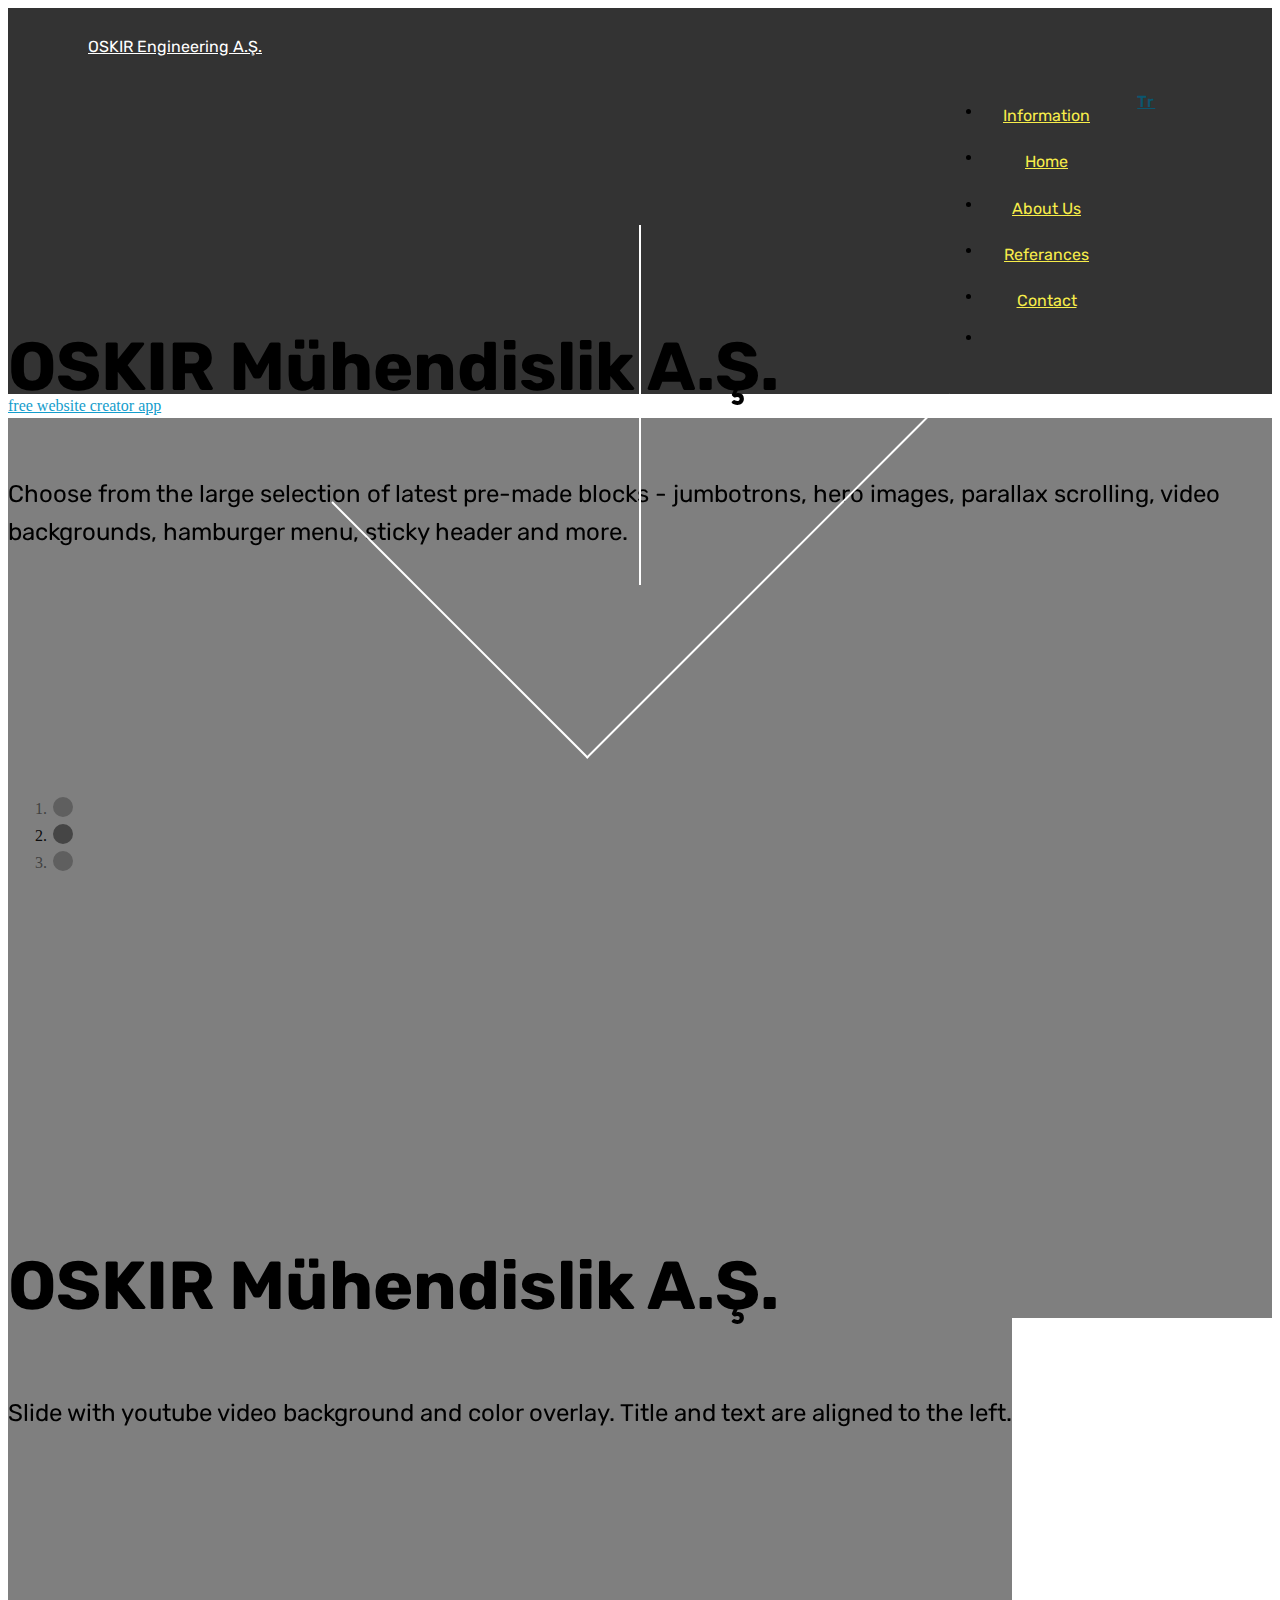
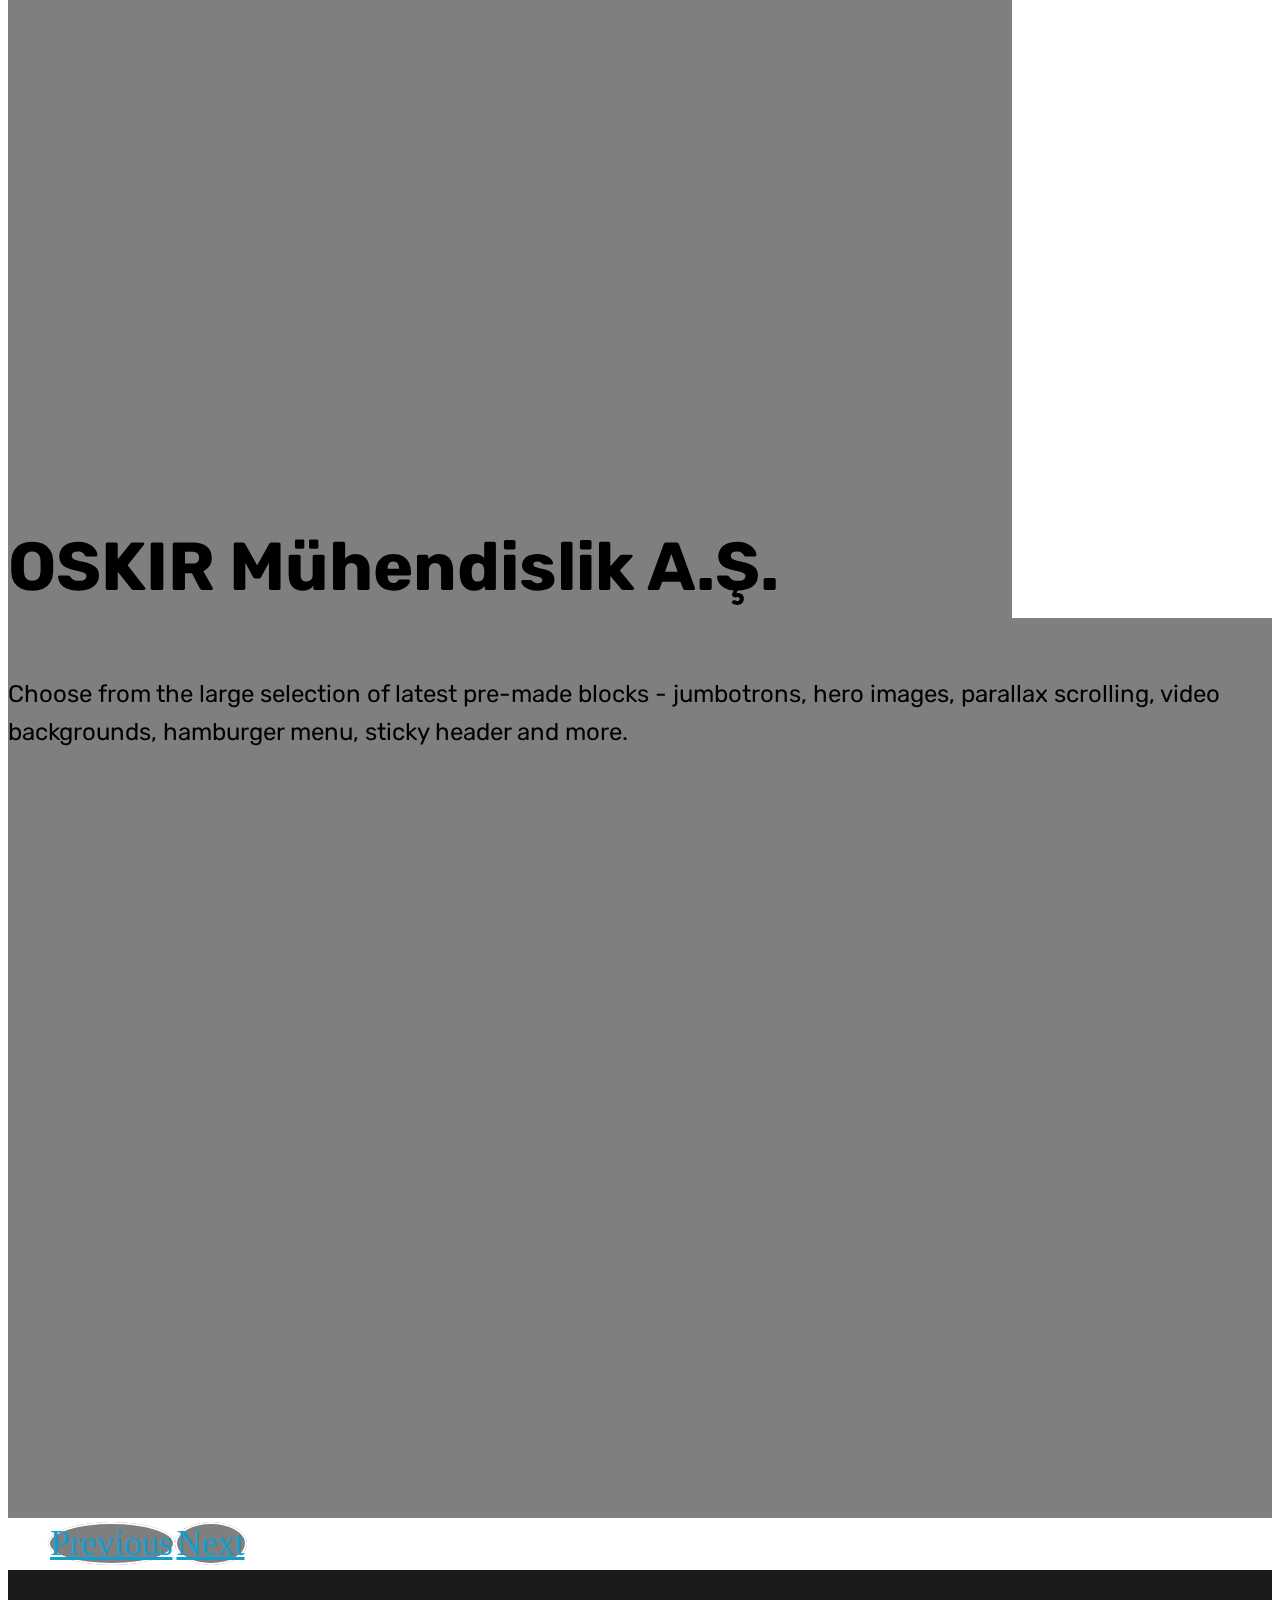
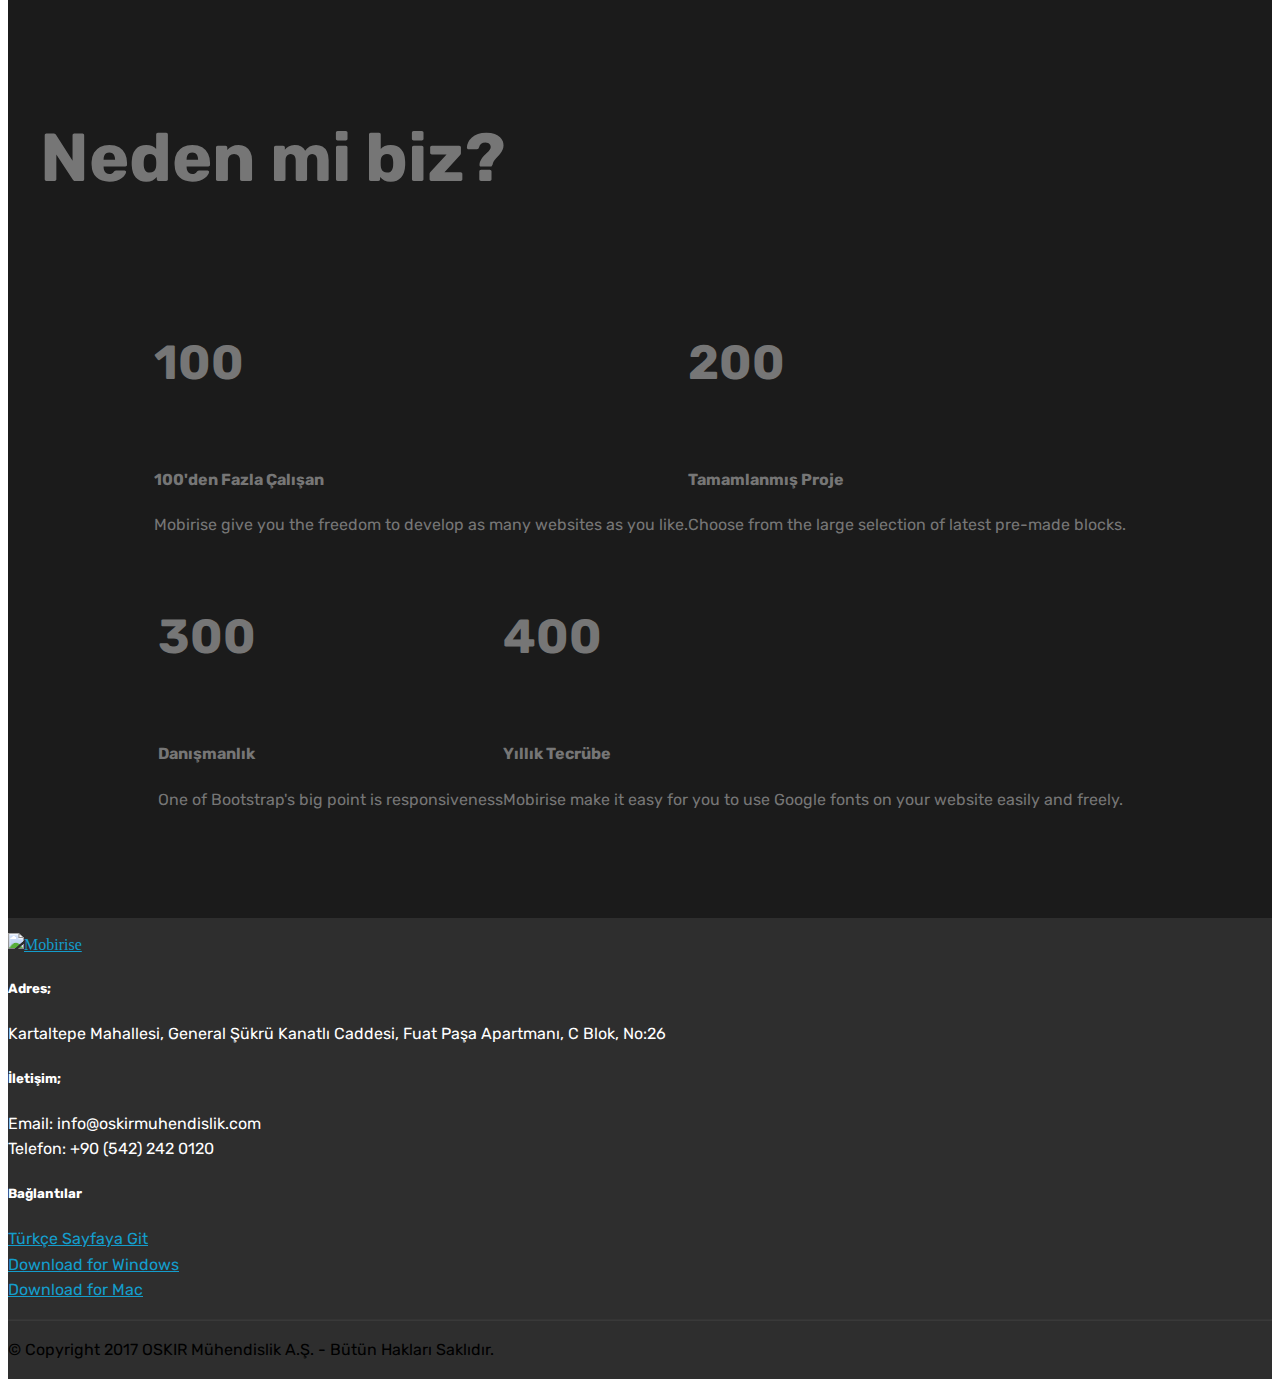
==== commit 17cdacdb: "create github pages" ====
--- a/index.html
+++ b/index.html
@@ -60,7 +60,7 @@
     </nav>
 </section>
 
-<section class="engine"><a href="https://mobirise.ws/b">best free website creator</a></section><section class="carousel slide cid-qH9U3iEbWK" data-interval="false" id="slider1-s">
+<section class="engine"><a href="https://mobirise.ws/n">free website creator app</a></section><section class="carousel slide cid-qH9U3iEbWK" data-interval="false" id="slider1-s">
 
     
 
@@ -187,7 +187,7 @@
             <div class="col-12 col-md-3 mbr-fonts-style display-7">
                 <h5 class="pb-3">
                     Bağlantılar</h5>
-                <p class="mbr-text"><a class="text-primary" href="page7.html">Go to English Page</a>&nbsp;<br><a class="text-primary" href="page7.html">Download for Windows</a>
+                <p class="mbr-text"><a class="text-primary" href="https://biranth.github.io/oskir/index.html">Türkçe Sayfaya Git</a>&nbsp;<br><a class="text-primary" href="page7.html">Download for Windows</a>
                     <br><a class="text-primary" href="page7.html">Download for Mac</a>
                 </p>
             </div>
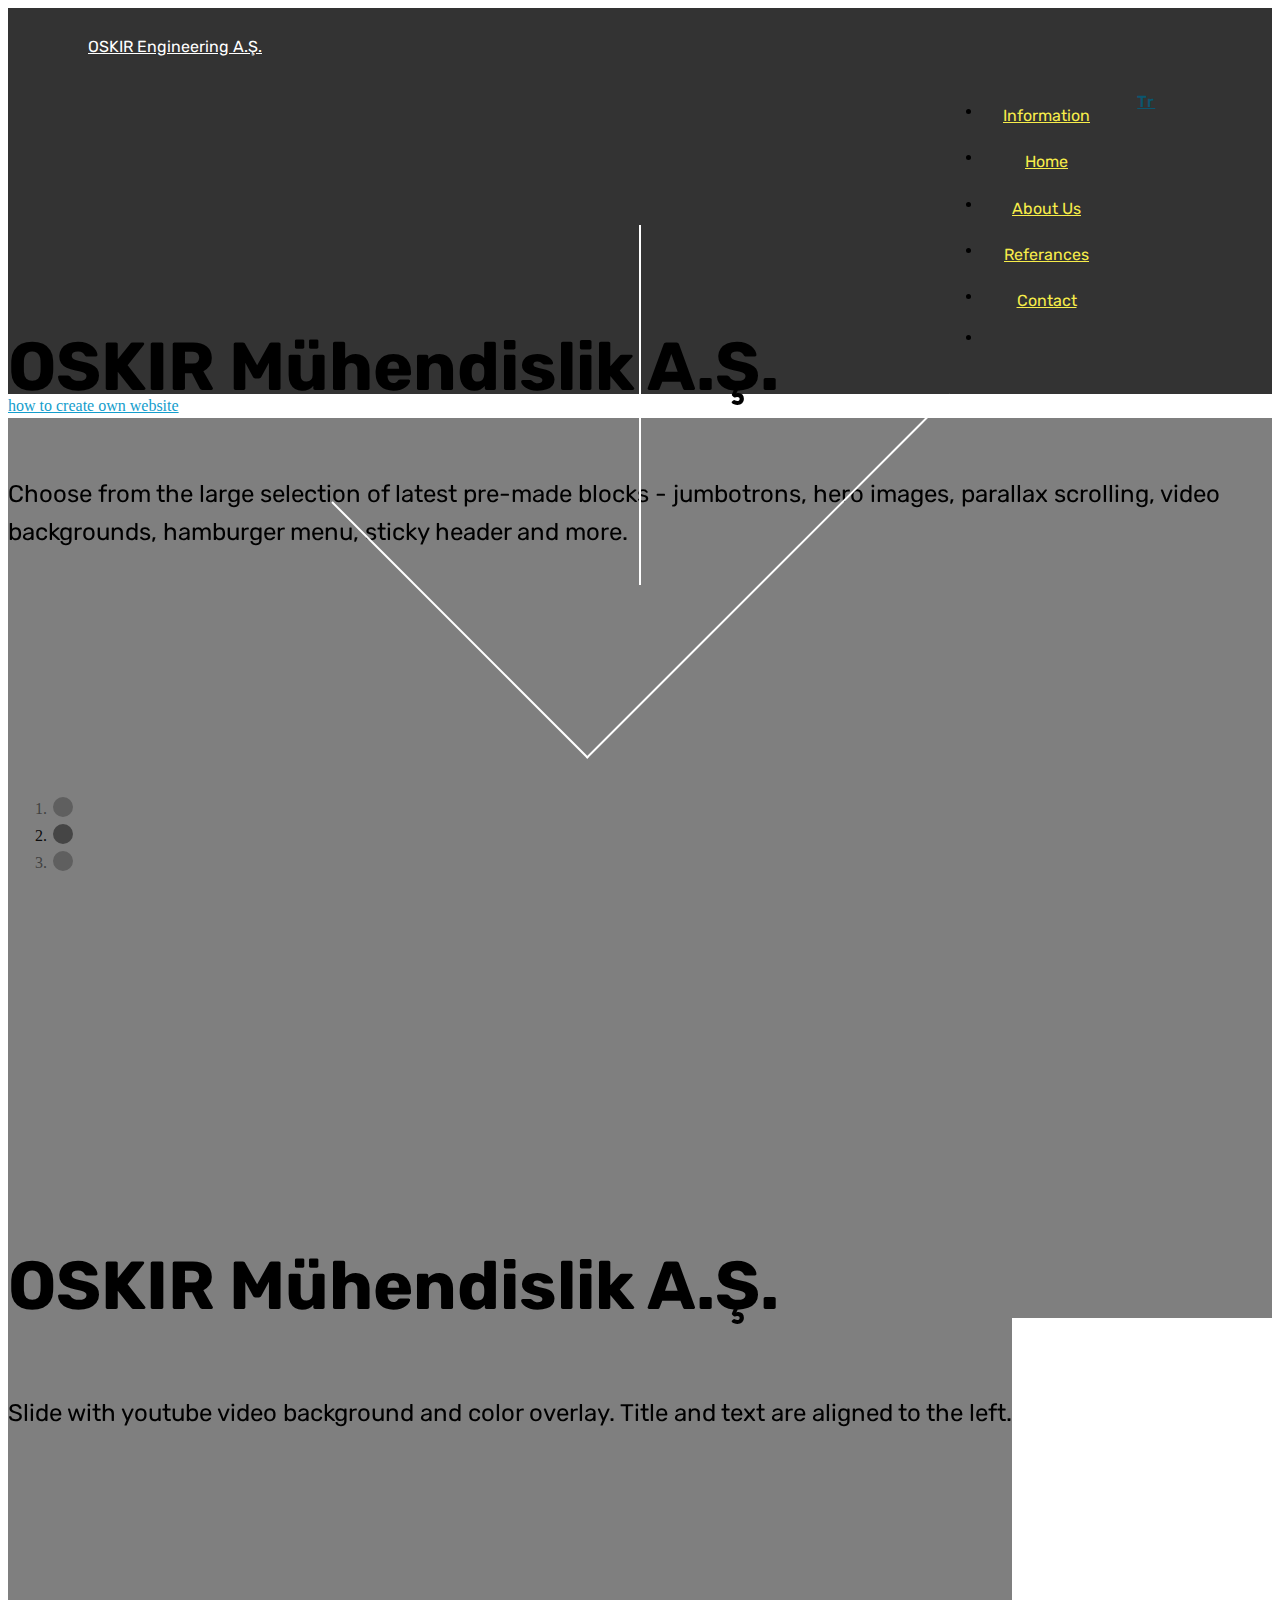
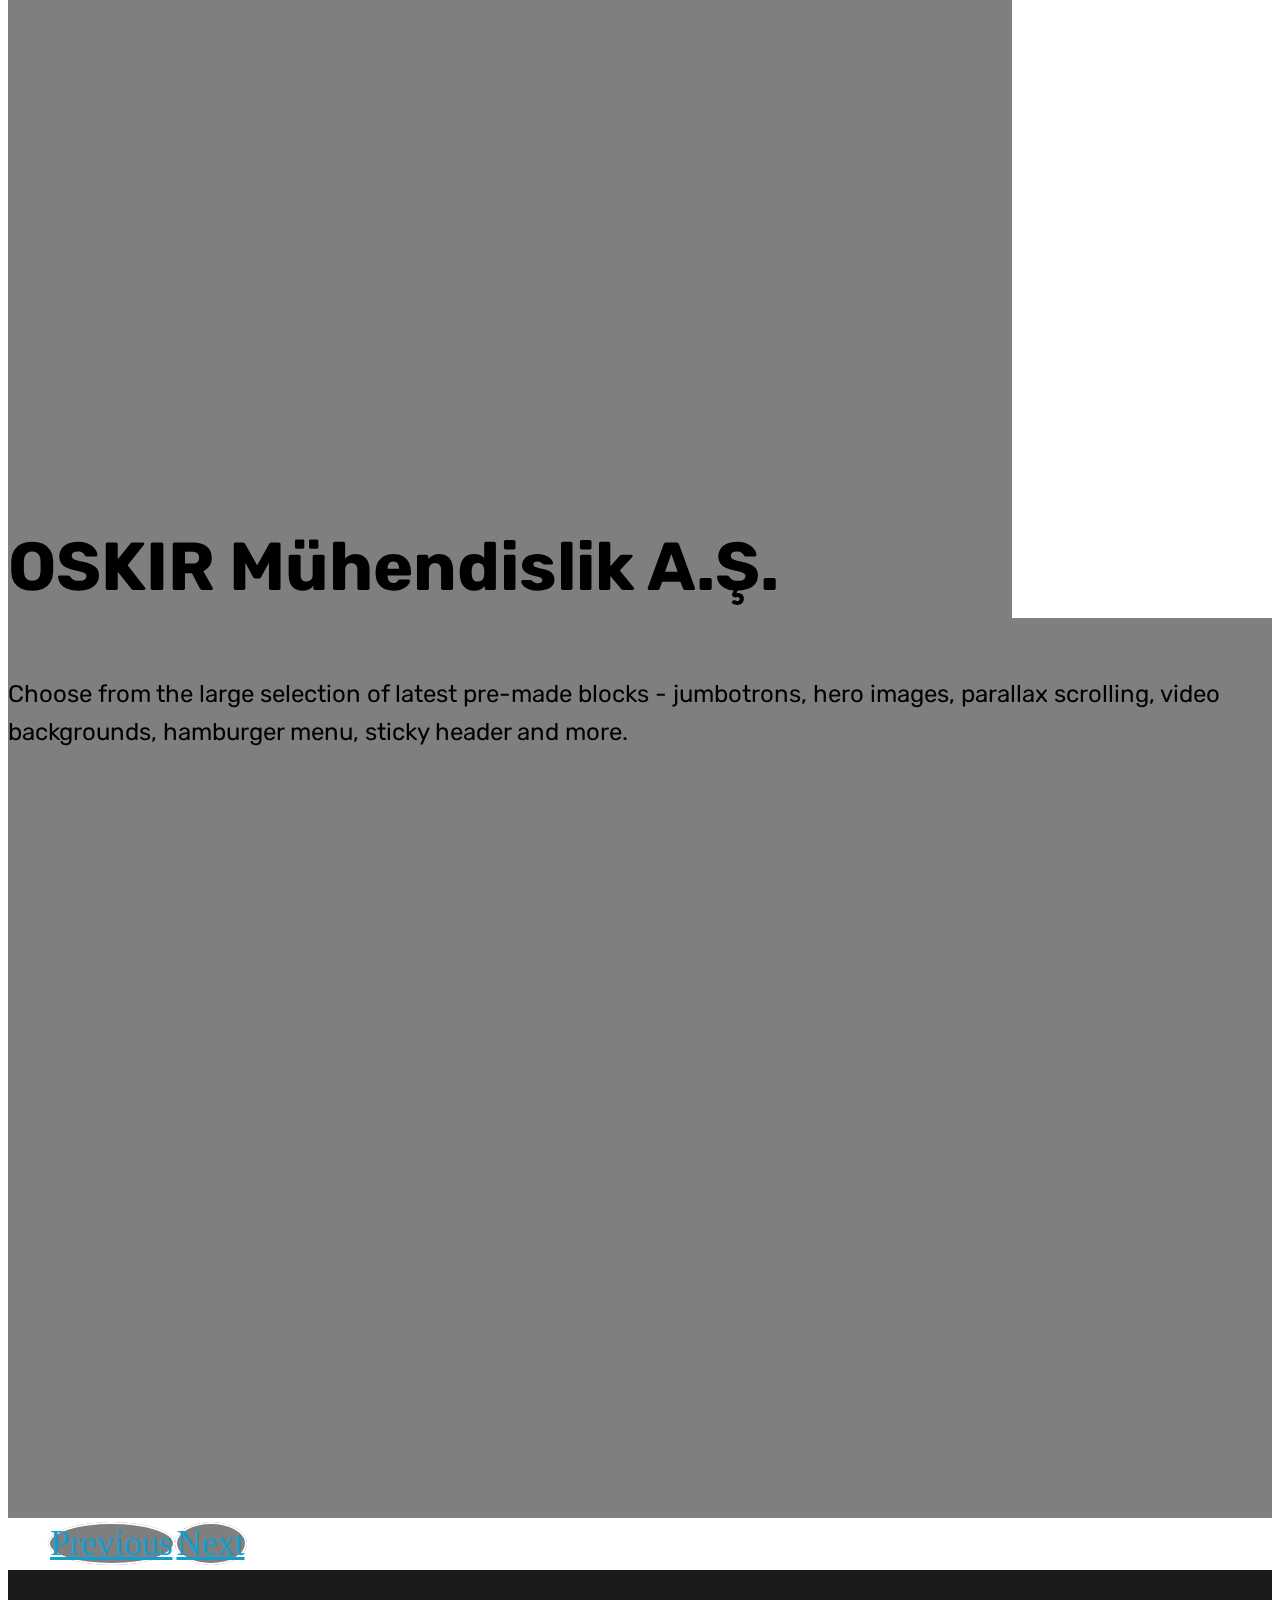
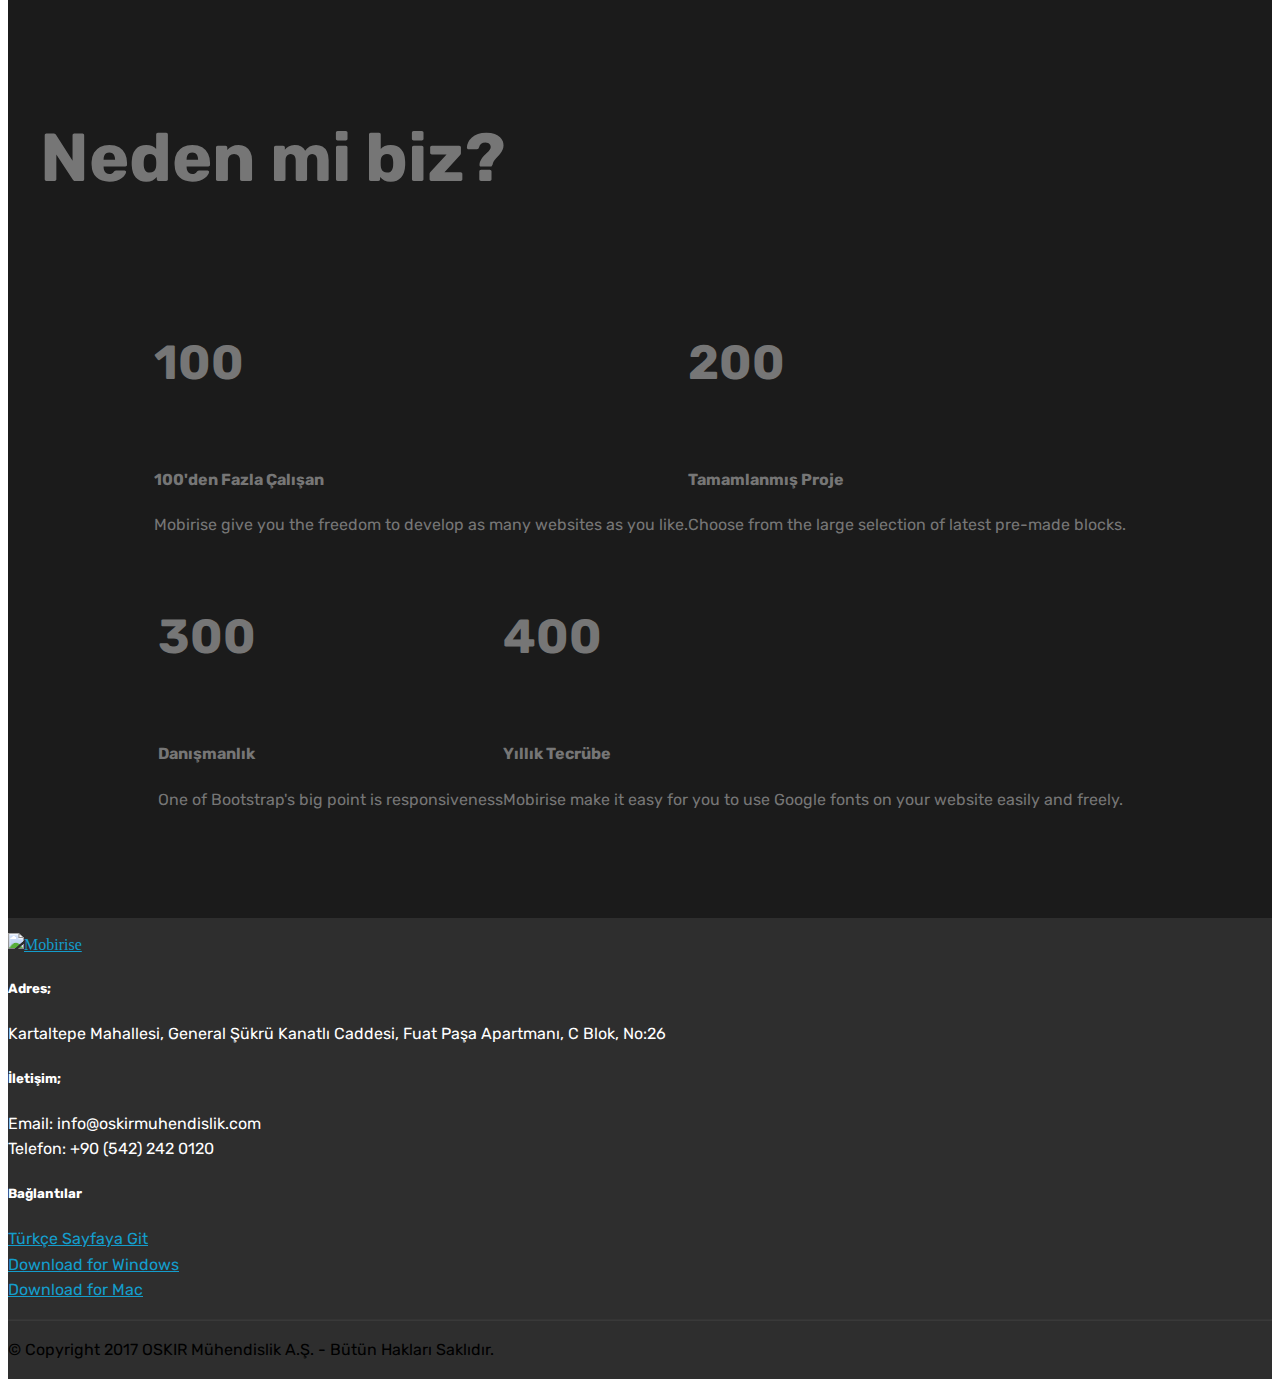
==== commit a15fdb79: "create github pages" ====
--- a/index.html
+++ b/index.html
@@ -7,8 +7,8 @@
   <meta name="generator" content="Mobirise v4.6.0, mobirise.com">
   <meta name="viewport" content="width=device-width, initial-scale=1, minimum-scale=1">
   <link rel="shortcut icon" href="assets/images/logo2.png" type="image/x-icon">
-  <meta name="description" content="Home Page">
-  <title>Ana Sayfa</title>
+  <meta name="description" content="The Leading Company in Engineering">
+  <title>Home Page - Oskır Engineering Inc.</title>
   <link rel="stylesheet" href="assets/web/assets/mobirise-icons-bold/mobirise-icons-bold.css">
   <link rel="stylesheet" href="assets/web/assets/mobirise-icons/mobirise-icons.css">
   <link rel="stylesheet" href="assets/tether/tether.min.css">
@@ -60,7 +60,7 @@
     </nav>
 </section>
 
-<section class="engine"><a href="https://mobirise.ws/n">free website creator app</a></section><section class="carousel slide cid-qH9U3iEbWK" data-interval="false" id="slider1-s">
+<section class="engine"><a href="https://mobirise.ws/g">how to create own website</a></section><section class="carousel slide cid-qH9U3iEbWK" data-interval="false" id="slider1-s">
 
     
 
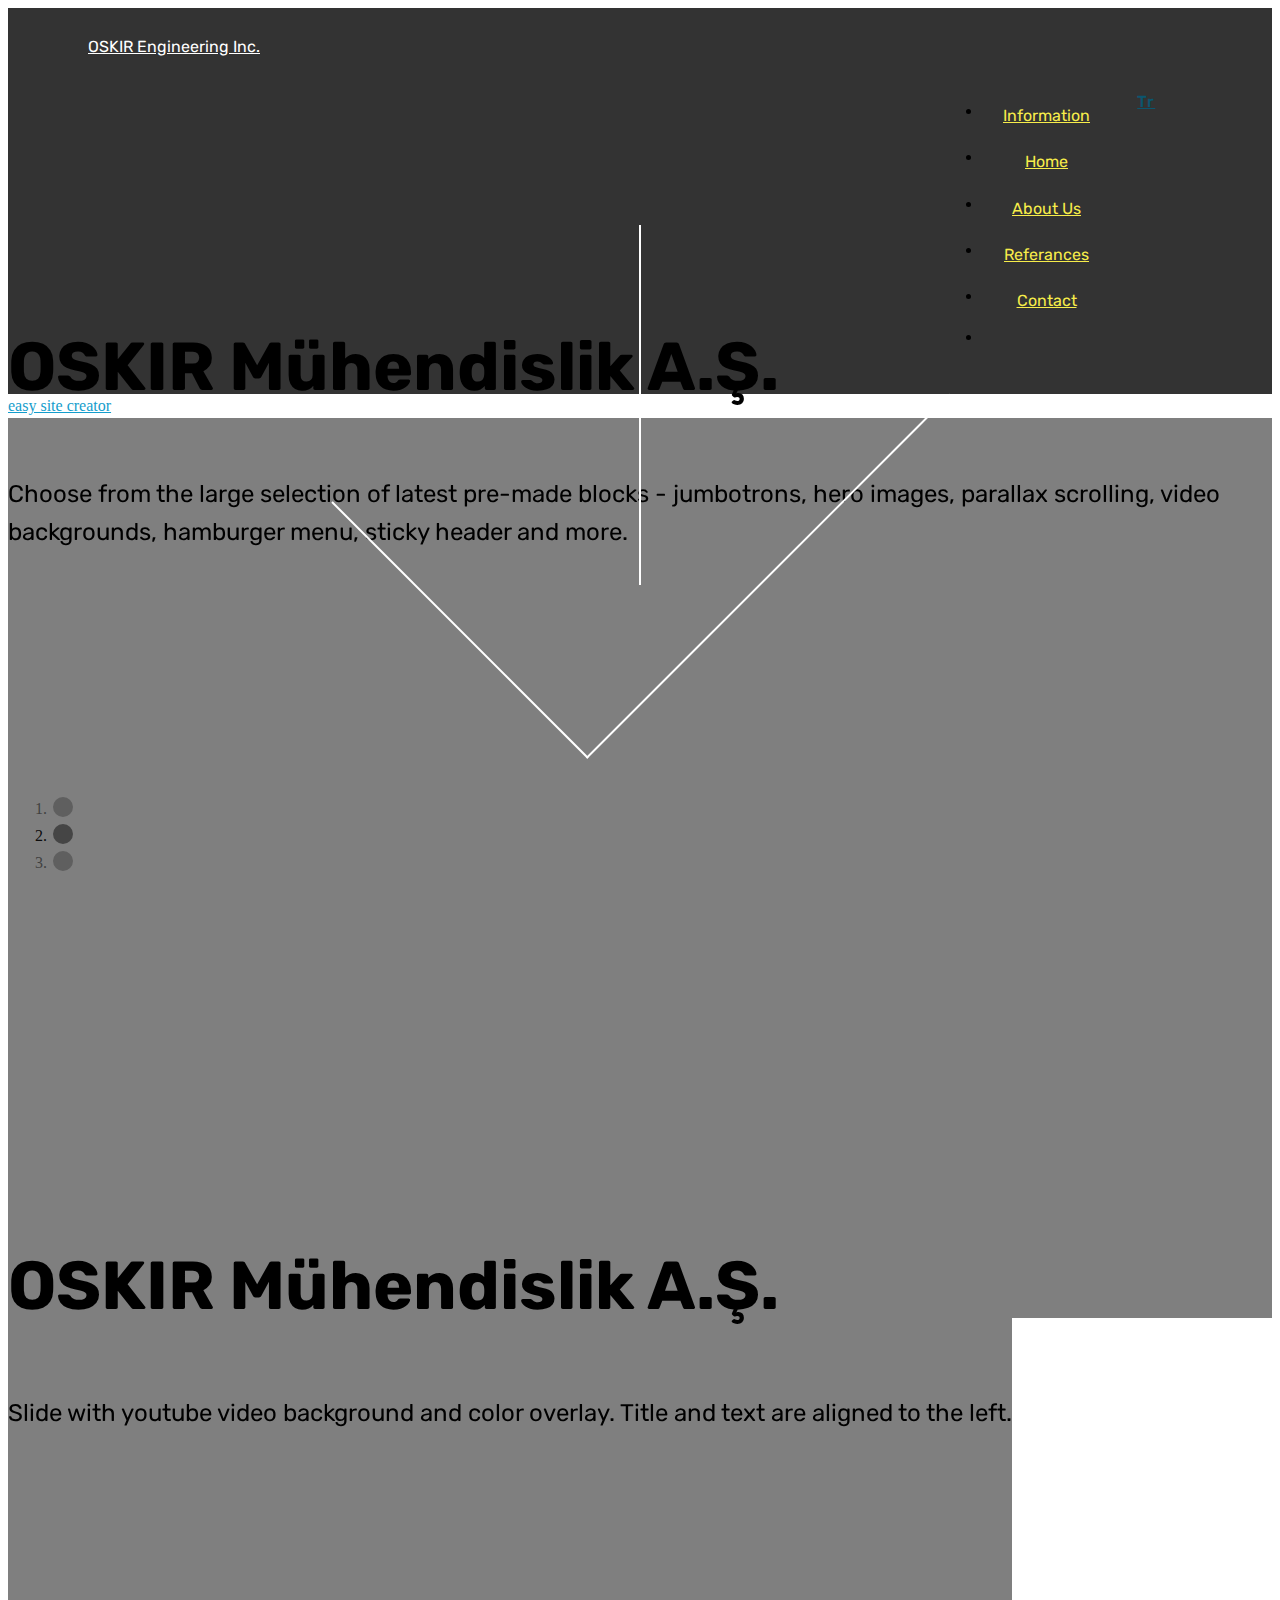
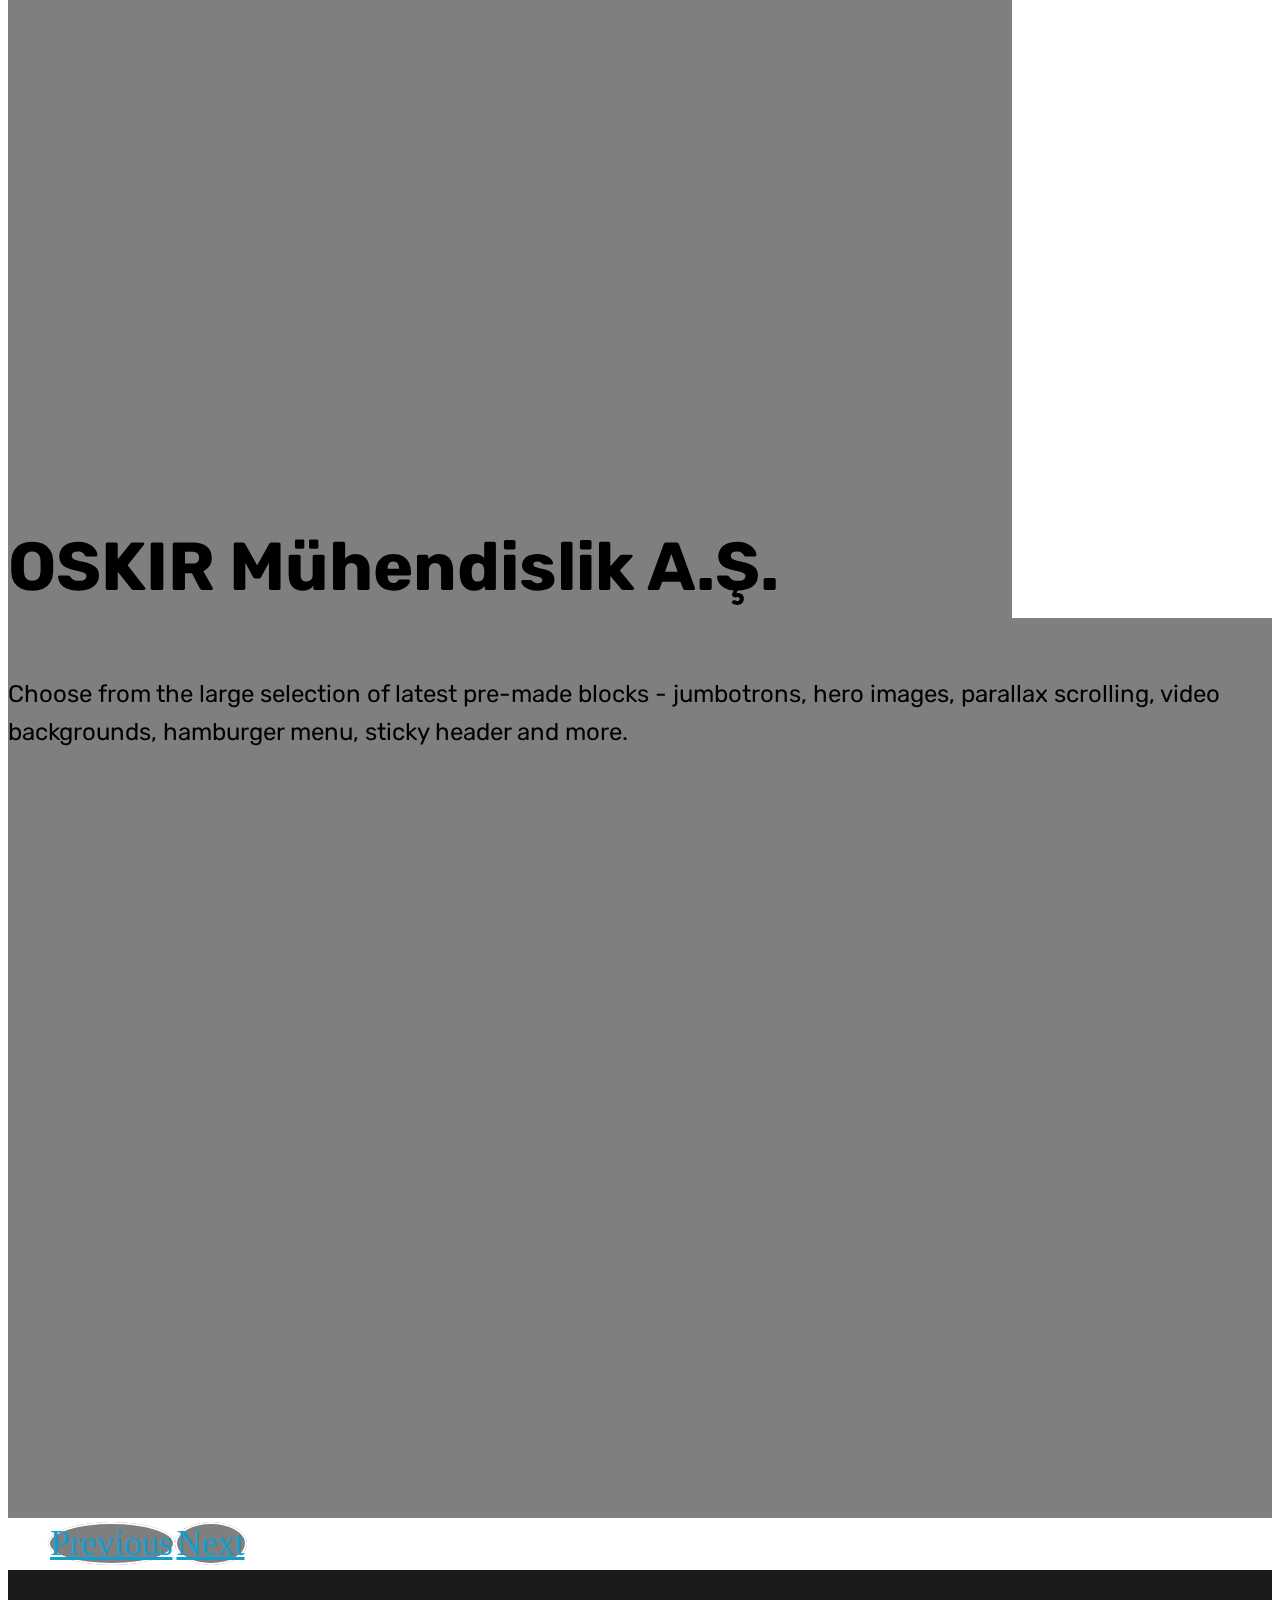
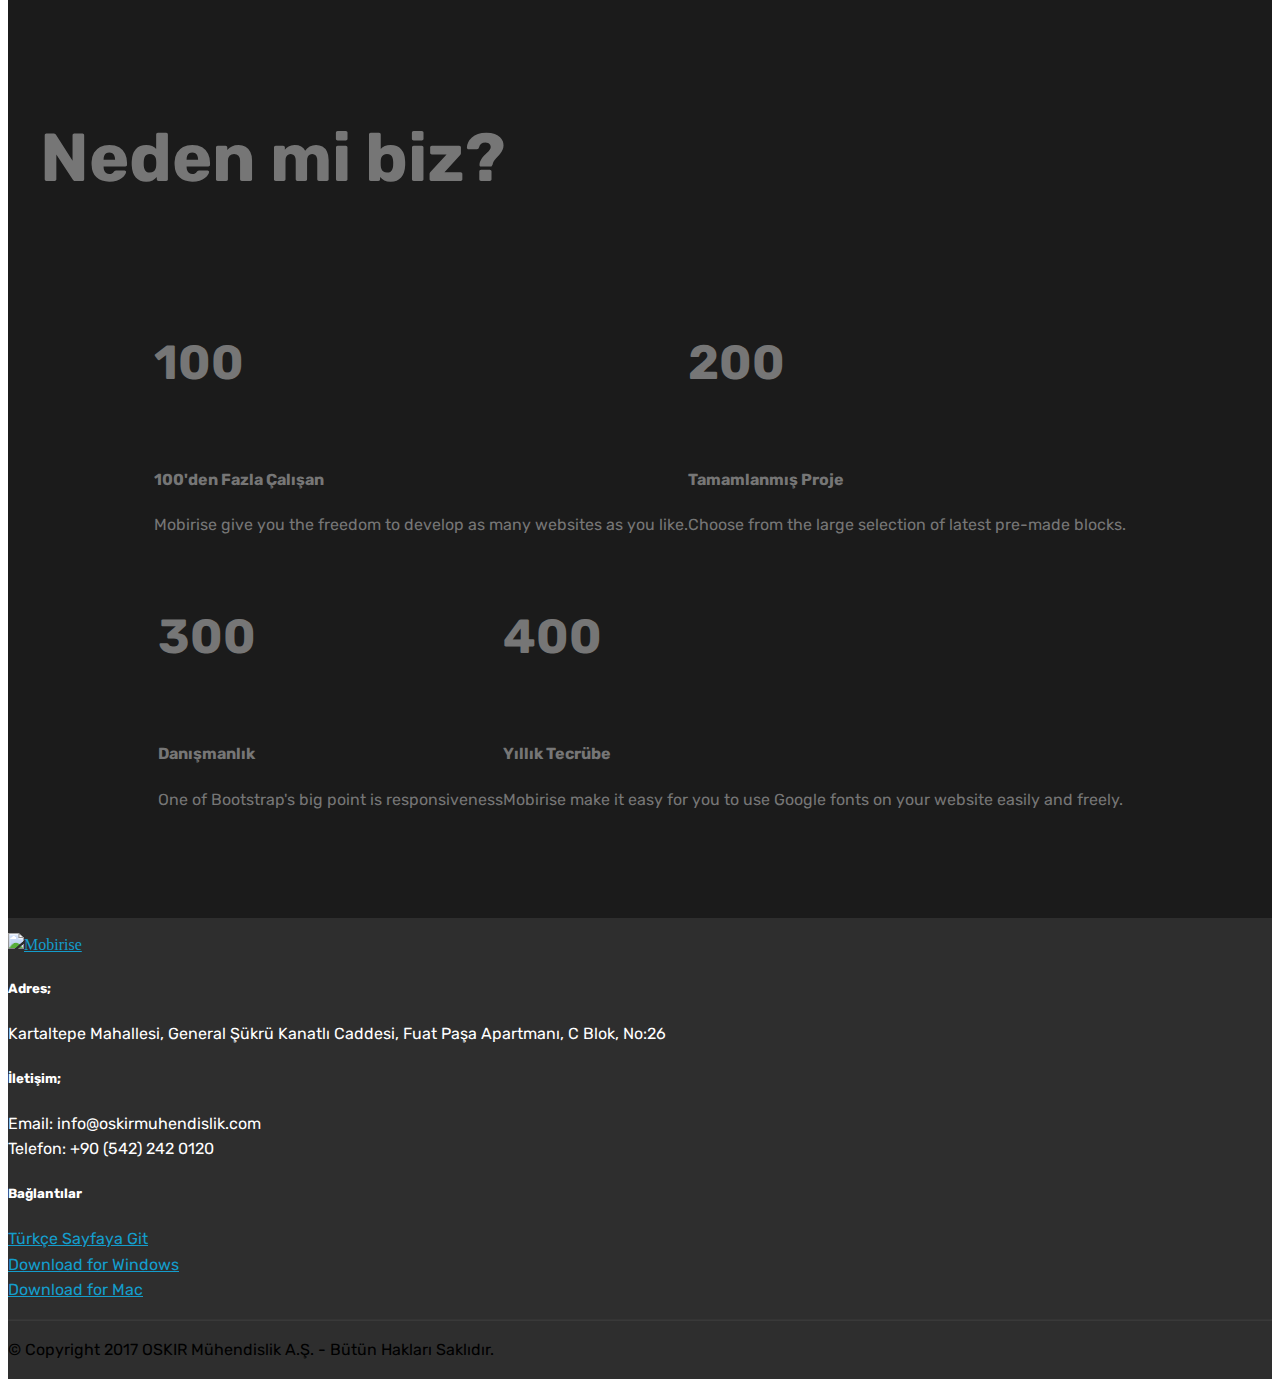
==== commit c2cdc6ad: "create github pages" ====
--- a/index.html
+++ b/index.html
@@ -42,7 +42,7 @@
         <div class="menu-logo">
             <div class="navbar-brand">
                 
-                <span class="navbar-caption-wrap"><a class="navbar-caption text-white display-4" href="index.html">OSKIR Engineering A.Ş.</a></span>
+                <span class="navbar-caption-wrap"><a class="navbar-caption text-white display-4" href="index.html">OSKIR Engineering Inc.</a></span>
             </div>
         </div>
         <div class="collapse navbar-collapse" id="navbarSupportedContent">
@@ -60,7 +60,7 @@
     </nav>
 </section>
 
-<section class="engine"><a href="https://mobirise.ws/g">how to create own website</a></section><section class="carousel slide cid-qH9U3iEbWK" data-interval="false" id="slider1-s">
+<section class="engine"><a href="https://mobirise.ws/f">easy site creator</a></section><section class="carousel slide cid-qH9U3iEbWK" data-interval="false" id="slider1-s">
 
     
 
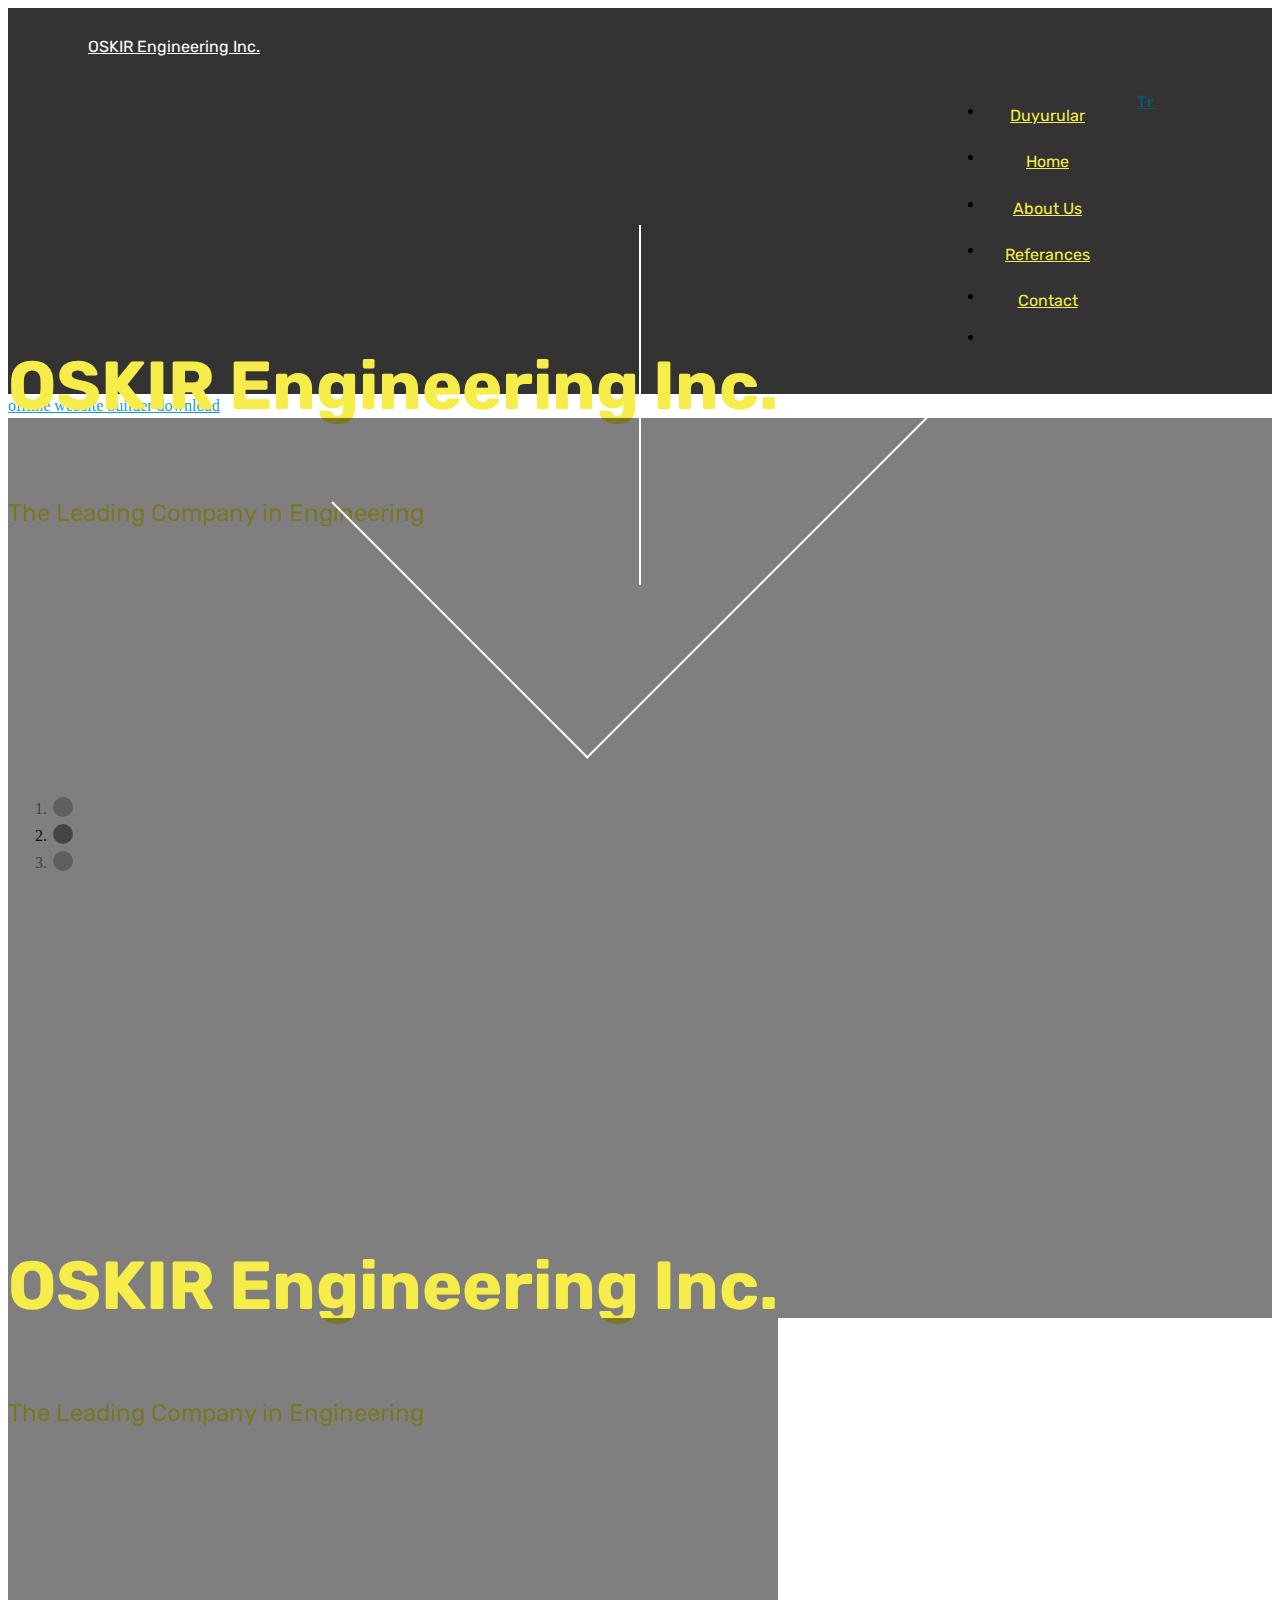
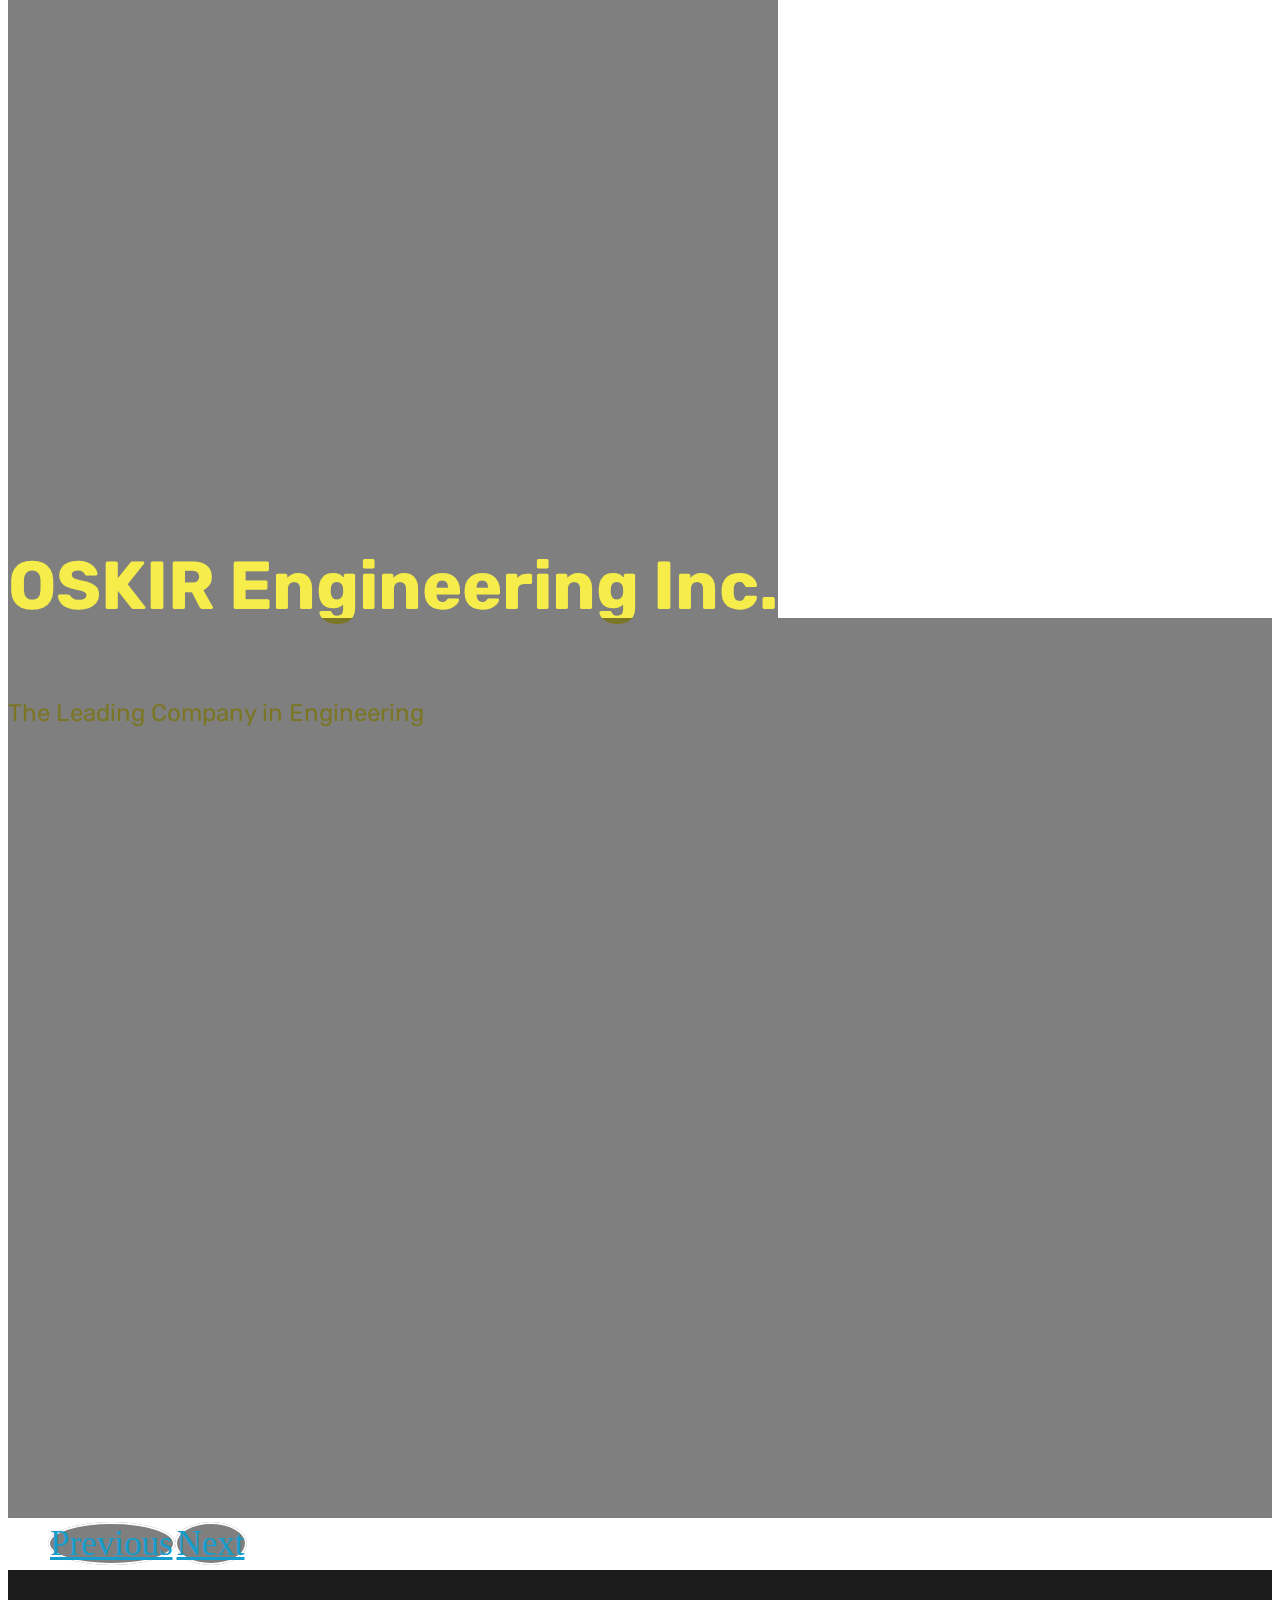
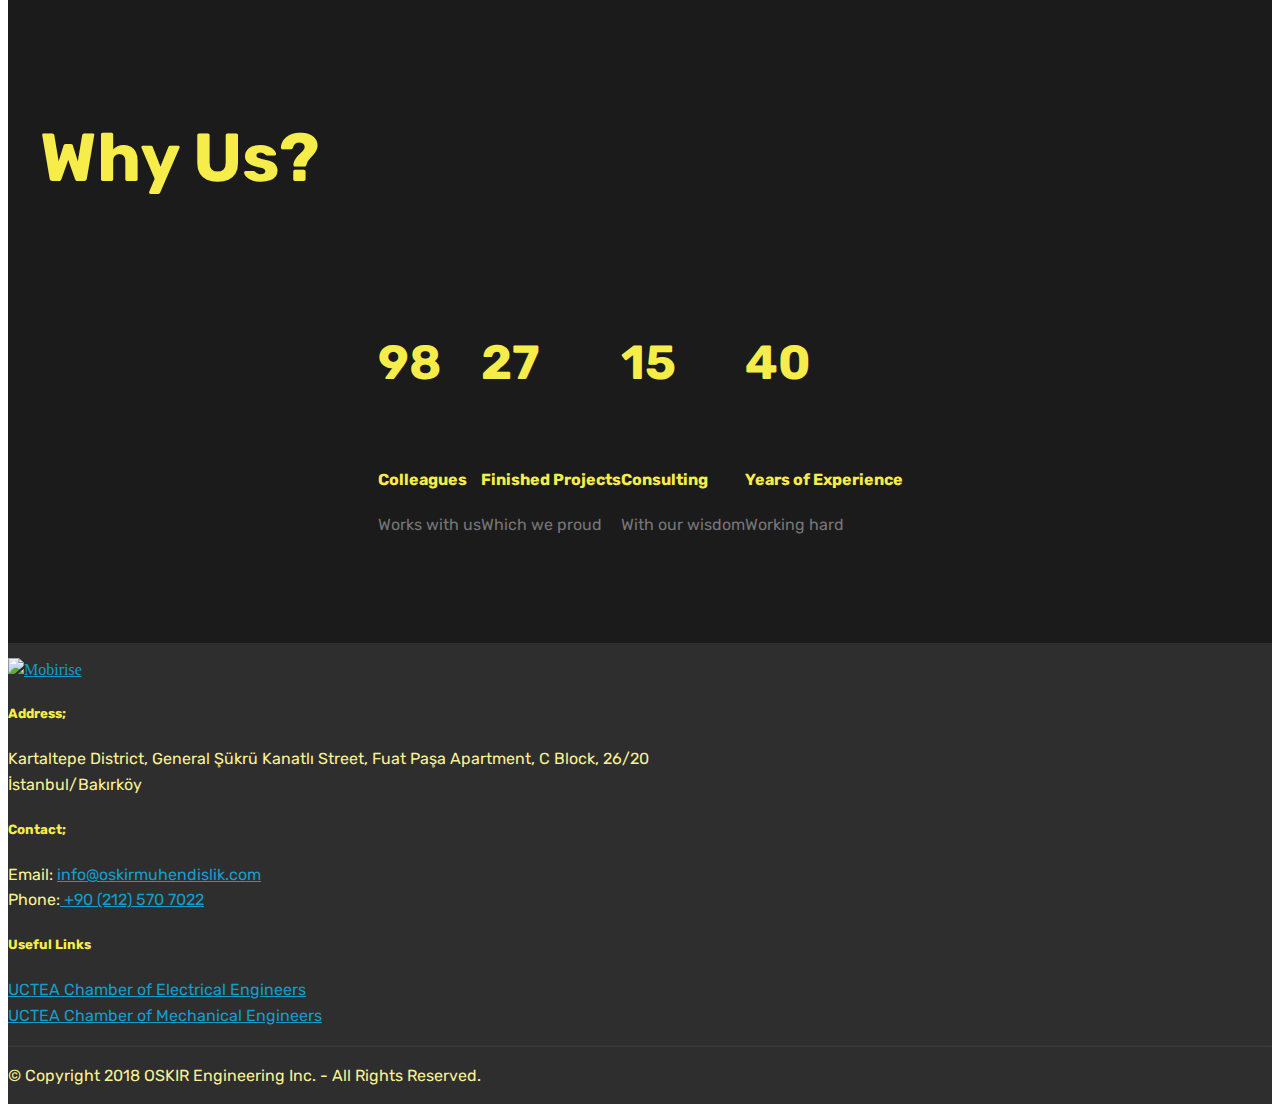
==== commit 0e518f7a: "create github pages" ====
--- a/index.html
+++ b/index.html
@@ -47,8 +47,7 @@
         </div>
         <div class="collapse navbar-collapse" id="navbarSupportedContent">
             <ul class="navbar-nav nav-dropdown" data-app-modern-menu="true"><li class="nav-item">
-                    <a class="nav-link link text-success display-4" href="page8.html"><span class="mbrib-flag mbr-iconfont mbr-iconfont-btn"></span>
-                        Information</a>
+                    <a class="nav-link link text-success display-4" href="page8.html"><span class="mbrib-flag mbr-iconfont mbr-iconfont-btn"></span>Duyurular</a>
                 </li><li class="nav-item"><a class="nav-link link text-success display-4" href="index.html">
                         <span class="mbri-home mbr-iconfont mbr-iconfont-btn"></span>Home</a></li><li class="nav-item dropdown"><a class="nav-link link dropdown-toggle text-success display-4" href="page7.html" data-toggle="dropdown-submenu" aria-expanded="false"><span class="mbri-italic mbr-iconfont mbr-iconfont-btn"></span>About Us</a><div class="dropdown-menu"><a class="dropdown-item text-success display-4" href="page7.html">Values</a><a class="dropdown-item text-success display-4" href="page7.html" aria-expanded="false">Services</a></div></li><li class="nav-item dropdown"><a class="nav-link link dropdown-toggle text-success display-4" href="page7.html" data-toggle="dropdown-submenu" aria-expanded="false"><span class="mbri-users mbr-iconfont mbr-iconfont-btn"></span>
                         Referances</a><div class="dropdown-menu"><a class="dropdown-item text-success display-4" href="page7.html">Continuous Projects</a><a class="dropdown-item text-success display-4" href="finished.html" aria-expanded="false">Finished Projects</a></div></li>
@@ -60,11 +59,11 @@
     </nav>
 </section>
 
-<section class="engine"><a href="https://mobirise.ws/f">easy site creator</a></section><section class="carousel slide cid-qH9U3iEbWK" data-interval="false" id="slider1-s">
-
-    
-
-    <div class="full-screen"><div class="mbr-slider slide carousel" data-pause="true" data-keyboard="false" data-ride="carousel" data-interval="4000"><ol class="carousel-indicators"><li data-app-prevent-settings="" data-target="#slider1-s" data-slide-to="0"></li><li data-app-prevent-settings="" data-target="#slider1-s" class=" active" data-slide-to="1"></li><li data-app-prevent-settings="" data-target="#slider1-s" data-slide-to="2"></li></ol><div class="carousel-inner" role="listbox"><div class="carousel-item slider-fullscreen-image" data-bg-video-slide="false" style="background-image: url(assets/images/1.jpg);"><div class="container container-slide"><div class="image_wrapper"><div class="mbr-overlay" style="background-color: rgb(0, 0, 0);"></div><img src="assets/images/1.jpg"><div class="carousel-caption justify-content-center"><div class="col-10 align-left"><h2 class="mbr-fonts-style display-1">OSKIR Mühendislik A.Ş.</h2><p class="lead mbr-text mbr-fonts-style display-5">Choose from the large selection of latest pre-made blocks - jumbotrons, hero images, parallax scrolling, video backgrounds, hamburger menu, sticky header and more.</p></div></div></div></div></div><div class="carousel-item slider-fullscreen-image active" data-bg-video-slide="https://www.youtube.com/watch?v=fwkKc6M60-0"><div class="mbr-overlay"></div><div class="container container-slide"><div class="image_wrapper"><img src="assets/images/2.jpg" style="opacity: 0;"><div class="carousel-caption justify-content-center"><div class="col-10 align-left"><h2 class="mbr-fonts-style display-1">OSKIR Mühendislik A.Ş.</h2><p class="lead mbr-text mbr-fonts-style display-5">Slide with youtube video background and color overlay. Title and text are aligned to the left.</p></div></div></div></div></div><div class="carousel-item slider-fullscreen-image" data-bg-video-slide="false" style="background-image: url(assets/images/3.jpg);"><div class="container container-slide"><div class="image_wrapper"><div class="mbr-overlay"></div><img src="assets/images/3.jpg"><div class="carousel-caption justify-content-center"><div class="col-10 align-left"><h2 class="mbr-fonts-style display-1">OSKIR Mühendislik A.Ş.</h2><p class="lead mbr-text mbr-fonts-style display-5">Choose from the large selection of latest pre-made blocks - jumbotrons, hero images, parallax scrolling, video backgrounds, hamburger menu, sticky header and more.</p></div></div></div></div></div></div><a data-app-prevent-settings="" class="carousel-control carousel-control-prev" role="button" data-slide="prev" href="#slider1-s"><span aria-hidden="true" class="mbri-left mbr-iconfont"></span><span class="sr-only">Previous</span></a><a data-app-prevent-settings="" class="carousel-control carousel-control-next" role="button" data-slide="next" href="#slider1-s"><span aria-hidden="true" class="mbri-right mbr-iconfont"></span><span class="sr-only">Next</span></a></div></div>
+<section class="engine"><a href="https://mobirise.ws/q">offline website builder download</a></section><section class="carousel slide cid-qH9U3iEbWK" data-interval="false" id="slider1-s">
+
+    
+
+    <div class="full-screen"><div class="mbr-slider slide carousel" data-pause="true" data-keyboard="false" data-ride="carousel" data-interval="4000"><ol class="carousel-indicators"><li data-app-prevent-settings="" data-target="#slider1-s" data-slide-to="0"></li><li data-app-prevent-settings="" data-target="#slider1-s" class=" active" data-slide-to="1"></li><li data-app-prevent-settings="" data-target="#slider1-s" data-slide-to="2"></li></ol><div class="carousel-inner" role="listbox"><div class="carousel-item slider-fullscreen-image" data-bg-video-slide="false" style="background-image: url(assets/images/1.jpg);"><div class="container container-slide"><div class="image_wrapper"><div class="mbr-overlay" style="background-color: rgb(0, 0, 0);"></div><img src="assets/images/1.jpg"><div class="carousel-caption justify-content-center"><div class="col-10 align-left"><h2 class="mbr-fonts-style display-1">OSKIR Engineering Inc.</h2><p class="lead mbr-text mbr-fonts-style display-5">The Leading Company in Engineering</p></div></div></div></div></div><div class="carousel-item slider-fullscreen-image active" data-bg-video-slide="https://www.youtube.com/watch?v=fwkKc6M60-0"><div class="mbr-overlay"></div><div class="container container-slide"><div class="image_wrapper"><img src="assets/images/2.jpg" style="opacity: 0;"><div class="carousel-caption justify-content-center"><div class="col-10 align-left"><h2 class="mbr-fonts-style display-1">OSKIR Engineering Inc.</h2><p class="lead mbr-text mbr-fonts-style display-5">The Leading Company in Engineering</p></div></div></div></div></div><div class="carousel-item slider-fullscreen-image" data-bg-video-slide="false" style="background-image: url(assets/images/3.jpg);"><div class="container container-slide"><div class="image_wrapper"><div class="mbr-overlay"></div><img src="assets/images/3.jpg"><div class="carousel-caption justify-content-center"><div class="col-10 align-left"><h2 class="mbr-fonts-style display-1">OSKIR Engineering Inc.</h2><p class="lead mbr-text mbr-fonts-style display-5">The Leading Company in Engineering</p></div></div></div></div></div></div><a data-app-prevent-settings="" class="carousel-control carousel-control-prev" role="button" data-slide="prev" href="#slider1-s"><span aria-hidden="true" class="mbri-left mbr-iconfont"></span><span class="sr-only">Previous</span></a><a data-app-prevent-settings="" class="carousel-control carousel-control-next" role="button" data-slide="next" href="#slider1-s"><span aria-hidden="true" class="mbri-right mbr-iconfont"></span><span class="sr-only">Next</span></a></div></div>
 
 </section>
 
@@ -78,7 +77,7 @@
         <div class="media-container-row">
             <div class="media-block" style="width: 50%;">
                 <h2 class="mbr-section-title pb-3 align-left mbr-fonts-style display-1">
-                    Neden mi biz?</h2>
+                    Why Us?</h2>
                 
                 <div class="mbr-figure">
                     <img src="assets/images/mbr-1620x1080.jpg" alt="" title="">
@@ -90,15 +89,12 @@
                         <div class="panel-item p-3">
                             <div class="card-img pb-3">
                                 <span class="mbr-iconfont pr-2 mbrib-users" style="color: rgb(247, 237, 74);"></span>
-                                <h3 class="count py-3 mbr-fonts-style display-2">
-                                    100
-                                </h3>
+                                <h3 class="count py-3 mbr-fonts-style display-2">98</h3>
                             </div>
                             <div class="card-text">
-                                <h4 class="mbr-content-title mbr-bold mbr-fonts-style display-7">100'den Fazla Çalışan</h4>
+                                <h4 class="mbr-content-title mbr-bold mbr-fonts-style display-7">Colleagues</h4>
                                 <p class="mbr-content-text mbr-fonts-style display-7">
-                                    Mobirise give you the freedom to develop as many websites as you like.
-                                </p>
+                                    Works with us</p>
                             </div>
                         </div>
                     </div>
@@ -107,14 +103,12 @@
                             <div class="card-img pb-3">
                                 <span class="mbr-iconfont pr-2 mbri-extension" style="color: rgb(247, 237, 74);"></span>
                                 <h3 class="count py-3 mbr-fonts-style display-2">
-                                    200
-                                </h3>
+                                    27</h3>
                             </div>
                             <div class="card-text">
-                                <h4 class="mbr-content-title mbr-bold mbr-fonts-style display-7">Tamamlanmış Proje</h4>
+                                <h4 class="mbr-content-title mbr-bold mbr-fonts-style display-7">Finished Projects</h4>
                                 <p class="mbr-content-text mbr-fonts-style display-7">
-                                    Choose from the large selection of latest pre-made blocks.
-                                </p>
+                                    Which we proud</p>
                             </div>
                         </div>
                     </div>
@@ -123,15 +117,12 @@
                             <div class="card-img pb-3">
                                 <span class="mbr-iconfont pr-2 mbrib-info" style="color: rgb(247, 237, 74);"></span>
                                 <h3 class="count py-3 mbr-fonts-style display-2">
-                                    300
-                                </h3>
+                                    15</h3>
                             </div>
                             <div class="card-text">
                                 <h4 class="mbr-content-title mbr-bold mbr-fonts-style display-7">
-                                    Danışmanlık</h4>
-                                <p class="mbr-content-text mbr-fonts-style display-7">
-                                        One of Bootstrap's big point is responsiveness 
-                                </p>
+                                    Consulting</h4>
+                                <p class="mbr-content-text mbr-fonts-style display-7">With our wisdom</p>
                             </div>
                         </div>
                     </div>
@@ -140,15 +131,13 @@
                             <div class="card-img pb-3">
                                 <span class="mbr-iconfont pr-2 mbrib-timer" style="color: rgb(247, 237, 74);"></span>
                                 <h3 class="count py-3 mbr-fonts-style display-2">
-                                    400
-                                </h3>
+                                    40</h3>
                             </div>
                             <div class="card-texts">
                                 <h4 class="mbr-content-title mbr-bold mbr-fonts-style display-7">
-                                    Yıllık Tecrübe</h4>
+                                    Years of Experience</h4>
                                 <p class="mbr-content-text mbr-fonts-style display-7">
-                                        Mobirise make it easy for you to use Google fonts on your website easily and freely.
-                                </p>
+                                        Working hard</p>
                             </div>
                         </div>
                     </div>
@@ -175,21 +164,19 @@
             </div>
             <div class="col-12 col-md-3 mbr-fonts-style display-7">
                 <h5 class="pb-3">
-                    Adres;</h5>
-                <p class="mbr-text">Kartaltepe Mahallesi, General Şükrü Kanatlı Caddesi, Fuat Paşa Apartmanı, C Blok, No:26</p>
+                    Address;</h5>
+                <p class="mbr-text">Kartaltepe District, General Şükrü Kanatlı Street, Fuat Paşa Apartment, C Block, 26/20<br>İstanbul/Bakırköy</p>
             </div>
             <div class="col-12 col-md-3 mbr-fonts-style display-7">
                 <h5 class="pb-3">
-                    İletişim;</h5>
+                    Contact;</h5>
                 <p class="mbr-text">
-                    Email: info@oskirmuhendislik.com &nbsp; &nbsp; &nbsp; &nbsp; &nbsp;<br>Telefon: +90 (542) 242 0120 &nbsp; &nbsp; &nbsp; &nbsp; &nbsp;&nbsp;<br></p>
+                    Email: <a href="mailto:info@oskirmuhendislik.com">info@oskirmuhendislik.com</a> &nbsp; &nbsp; &nbsp; &nbsp; &nbsp;<br>Phone:<a href="tel:+905707022"> +90 (212) 570 7022</a> &nbsp; &nbsp; &nbsp; &nbsp; &nbsp;&nbsp;<br></p>
             </div>
             <div class="col-12 col-md-3 mbr-fonts-style display-7">
-                <h5 class="pb-3">
-                    Bağlantılar</h5>
-                <p class="mbr-text"><a class="text-primary" href="https://biranth.github.io/oskir/index.html">Türkçe Sayfaya Git</a>&nbsp;<br><a class="text-primary" href="page7.html">Download for Windows</a>
-                    <br><a class="text-primary" href="page7.html">Download for Mac</a>
-                </p>
+                <h5 class="pb-3">Useful Links</h5>
+                <p class="mbr-text"><a class="text-primary" href="http://www.emo.org.tr/genel/english.php" target="_blank">UCTEA Chamber of Electrical Engineers</a><br><a class="text-primary" href="https://www.mmo.org.tr/merkez/uctea-chamber-mechanical-engineers" target="_blank">UCTEA Chamber of Mechanical Engineers</a>
+<br></p>
             </div>
         </div>
         <div class="footer-lower">
@@ -201,7 +188,7 @@
             <div class="media-container-row mbr-white">
                 <div class="col-sm-6 copyright">
                     <p class="mbr-text mbr-fonts-style display-7">
-                        © Copyright 2017 OSKIR Mühendislik A.Ş. - Bütün Hakları Saklıdır.</p>
+                        © Copyright 2018 OSKIR Engineering Inc. - All Rights Reserved.</p>
                 </div>
                 <div class="col-md-6">
                     <div class="social-list align-right">
--- a/assets/mobirise/css/mbr-additional.css
+++ b/assets/mobirise/css/mbr-additional.css
@@ -1981,6 +1981,12 @@
 .cid-qH9U3iEbWK .mbr-overlay ~ .container-slide {
   z-index: auto;
 }
+.cid-qH9U3iEbWK H2 {
+  color: #f7ed4a;
+}
+.cid-qH9U3iEbWK P {
+  color: #f7ed4a;
+}
 .cid-qHa6P1LSRk {
   padding-top: 90px;
   padding-bottom: 90px;
@@ -2037,13 +2043,13 @@
   }
 }
 .cid-qHa6P1LSRk .mbr-section-title {
-  color: #767676;
+  color: #f7ed4a;
 }
 .cid-qHa6P1LSRk .count {
-  color: #767676;
+  color: #f7ed4a;
 }
 .cid-qHa6P1LSRk H4 {
-  color: #767676;
+  color: #f7ed4a;
 }
 .cid-qH5C6FB77V {
   padding-top: 15px;
@@ -2114,6 +2120,10 @@
 }
 .cid-qH5C6FB77V P {
   text-align: left;
+  color: #f9f295;
+}
+.cid-qH5C6FB77V H5 {
+  color: #f7ed4a;
 }
 .cid-qH5C6EqOAw .navbar {
   padding: .5rem 0;
@@ -3709,11 +3719,11 @@
 .cid-qHFqSe8Xt7 {
   padding-top: 30px;
   padding-bottom: 0px;
-  background-color: #2e2e2e;
+  background-color: #333333;
 }
 .cid-qHFqSe8Xt7 .line {
-  background-color: #2e2e2e;
-  color: #2e2e2e;
+  background-color: #333333;
+  color: #333333;
   align: center;
   height: 2px;
   margin: 0 auto;
@@ -5404,6 +5414,29 @@
 .cid-qH5C6EqOAw .dropdown-item:hover {
   color: #f7ed4a !important;
 }
+.cid-qHFCNgppyp {
+  padding-top: 30px;
+  padding-bottom: 0px;
+  background-color: #333333;
+}
+.cid-qHFCNgppyp .line {
+  background-color: #333333;
+  color: #333333;
+  align: center;
+  height: 2px;
+  margin: 0 auto;
+}
+.cid-qHFCNgppyp .section-text {
+  padding: 2rem 0;
+}
+.cid-qHFCNgppyp .inner-container {
+  margin: 0 auto;
+}
+@media (max-width: 768px) {
+  .cid-qHFCNgppyp .inner-container {
+    width: 100% !important;
+  }
+}
 .cid-qHFuyitlSd {
   padding-top: 120px;
   padding-bottom: 120px;
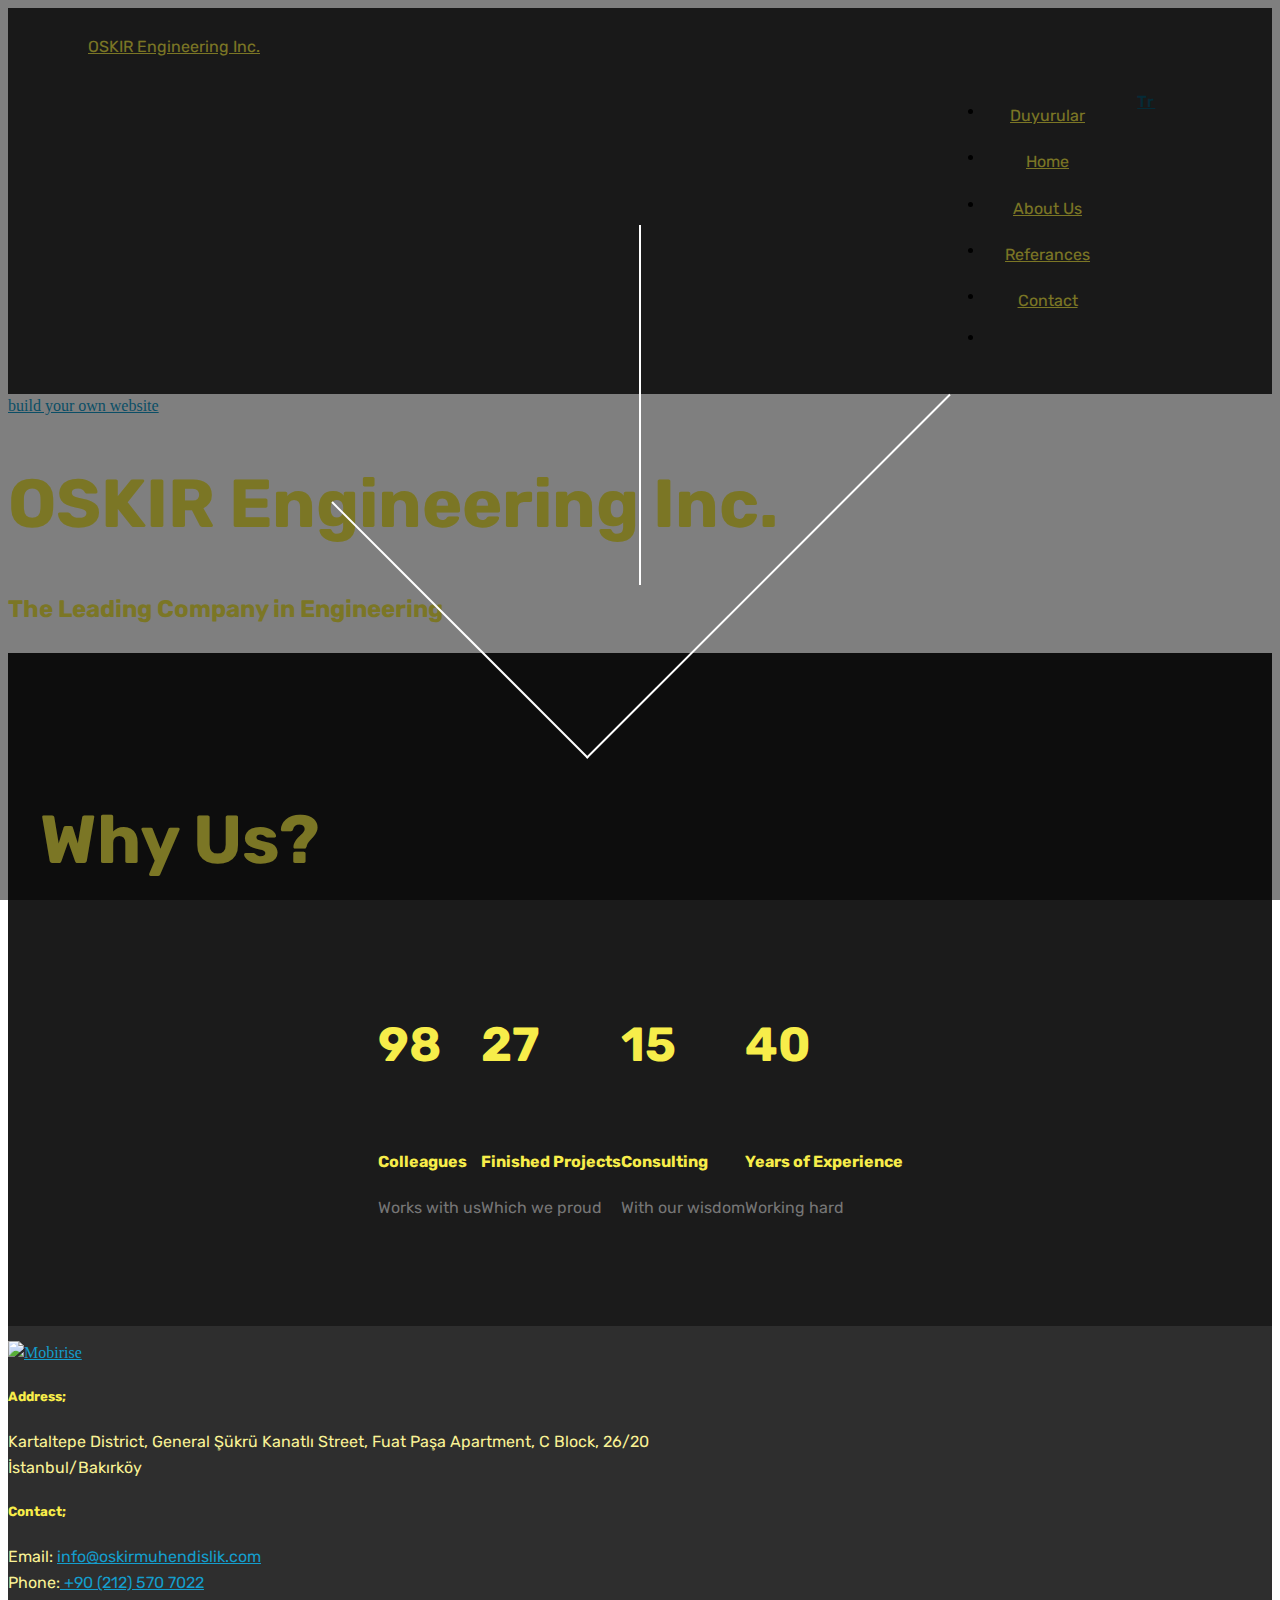
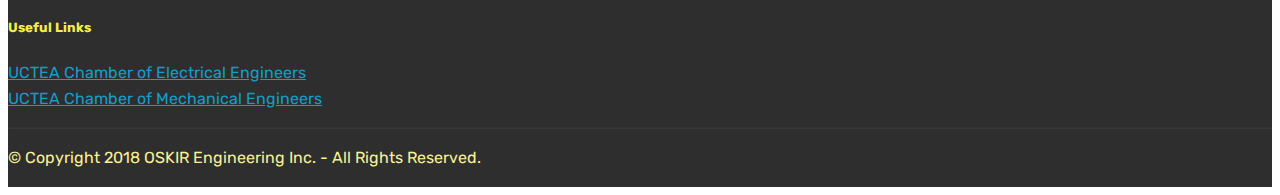
==== commit 5d31d87c: "create github pages" ====
--- a/index.html
+++ b/index.html
@@ -17,8 +17,8 @@
   <link rel="stylesheet" href="assets/bootstrap/css/bootstrap-grid.min.css">
   <link rel="stylesheet" href="assets/bootstrap/css/bootstrap-reboot.min.css">
   <link rel="stylesheet" href="assets/dropdown/css/style.css">
+  <link rel="stylesheet" href="assets/animatecss/animate.min.css">
   <link rel="stylesheet" href="assets/socicon/css/styles.css">
-  <link rel="stylesheet" href="assets/animatecss/animate.min.css">
   <link rel="stylesheet" href="assets/theme/css/style.css">
   <link rel="stylesheet" href="assets/mobirise/css/mbr-additional.css" type="text/css">
   
@@ -42,7 +42,7 @@
         <div class="menu-logo">
             <div class="navbar-brand">
                 
-                <span class="navbar-caption-wrap"><a class="navbar-caption text-white display-4" href="index.html">OSKIR Engineering Inc.</a></span>
+                <span class="navbar-caption-wrap"><a class="navbar-caption text-success display-4" href="index.html">OSKIR Engineering Inc.</a></span>
             </div>
         </div>
         <div class="collapse navbar-collapse" id="navbarSupportedContent">
@@ -59,12 +59,28 @@
     </nav>
 </section>
 
-<section class="engine"><a href="https://mobirise.ws/q">offline website builder download</a></section><section class="carousel slide cid-qH9U3iEbWK" data-interval="false" id="slider1-s">
-
-    
-
-    <div class="full-screen"><div class="mbr-slider slide carousel" data-pause="true" data-keyboard="false" data-ride="carousel" data-interval="4000"><ol class="carousel-indicators"><li data-app-prevent-settings="" data-target="#slider1-s" data-slide-to="0"></li><li data-app-prevent-settings="" data-target="#slider1-s" class=" active" data-slide-to="1"></li><li data-app-prevent-settings="" data-target="#slider1-s" data-slide-to="2"></li></ol><div class="carousel-inner" role="listbox"><div class="carousel-item slider-fullscreen-image" data-bg-video-slide="false" style="background-image: url(assets/images/1.jpg);"><div class="container container-slide"><div class="image_wrapper"><div class="mbr-overlay" style="background-color: rgb(0, 0, 0);"></div><img src="assets/images/1.jpg"><div class="carousel-caption justify-content-center"><div class="col-10 align-left"><h2 class="mbr-fonts-style display-1">OSKIR Engineering Inc.</h2><p class="lead mbr-text mbr-fonts-style display-5">The Leading Company in Engineering</p></div></div></div></div></div><div class="carousel-item slider-fullscreen-image active" data-bg-video-slide="https://www.youtube.com/watch?v=fwkKc6M60-0"><div class="mbr-overlay"></div><div class="container container-slide"><div class="image_wrapper"><img src="assets/images/2.jpg" style="opacity: 0;"><div class="carousel-caption justify-content-center"><div class="col-10 align-left"><h2 class="mbr-fonts-style display-1">OSKIR Engineering Inc.</h2><p class="lead mbr-text mbr-fonts-style display-5">The Leading Company in Engineering</p></div></div></div></div></div><div class="carousel-item slider-fullscreen-image" data-bg-video-slide="false" style="background-image: url(assets/images/3.jpg);"><div class="container container-slide"><div class="image_wrapper"><div class="mbr-overlay"></div><img src="assets/images/3.jpg"><div class="carousel-caption justify-content-center"><div class="col-10 align-left"><h2 class="mbr-fonts-style display-1">OSKIR Engineering Inc.</h2><p class="lead mbr-text mbr-fonts-style display-5">The Leading Company in Engineering</p></div></div></div></div></div></div><a data-app-prevent-settings="" class="carousel-control carousel-control-prev" role="button" data-slide="prev" href="#slider1-s"><span aria-hidden="true" class="mbri-left mbr-iconfont"></span><span class="sr-only">Previous</span></a><a data-app-prevent-settings="" class="carousel-control carousel-control-next" role="button" data-slide="next" href="#slider1-s"><span aria-hidden="true" class="mbri-right mbr-iconfont"></span><span class="sr-only">Next</span></a></div></div>
-
+<section class="engine"><a href="https://mobirise.ws/i">build your own website</a></section><section class="cid-qHGwaftrUQ mbr-fullscreen" data-bg-video="https://www.youtube.com/watch?v=U6O7vDdyj40" id="header2-34">
+
+    
+
+    <div class="mbr-overlay" style="opacity: 0.5; background-color: rgb(0, 0, 0);"></div>
+
+    <div class="container align-center">
+        <div class="row justify-content-md-center">
+            <div class="mbr-white col-md-10">
+                <h1 class="mbr-section-title mbr-bold pb-3 mbr-fonts-style display-1">
+                    OSKIR Engineering Inc.</h1>
+                
+                <p class="mbr-text pb-3 mbr-fonts-style display-5"><strong>The Leading Company in Engineering</strong></p>
+                
+            </div>
+        </div>
+    </div>
+    <div class="mbr-arrow hidden-sm-down" aria-hidden="true">
+        <a href="#next">
+            <i class="mbri-down mbr-iconfont"></i>
+        </a>
+    </div>
 </section>
 
 <section class="counters2 counters cid-qHa6P1LSRk" id="counters2-y">
@@ -219,14 +235,12 @@
   <script src="assets/tether/tether.min.js"></script>
   <script src="assets/bootstrap/js/bootstrap.min.js"></script>
   <script src="assets/dropdown/js/script.min.js"></script>
-  <script src="assets/touchswipe/jquery.touch-swipe.min.js"></script>
   <script src="assets/smoothscroll/smooth-scroll.js"></script>
   <script src="assets/viewportchecker/jquery.viewportchecker.js"></script>
   <script src="assets/ytplayer/jquery.mb.ytplayer.min.js"></script>
   <script src="assets/vimeoplayer/jquery.mb.vimeo_player.js"></script>
-  <script src="assets/bootstrapcarouselswipe/bootstrap-carousel-swipe.js"></script>
+  <script src="assets/touchswipe/jquery.touch-swipe.min.js"></script>
   <script src="assets/theme/js/script.js"></script>
-  <script src="assets/slidervideo/script.js"></script>
   
   
  <div id="scrollToTop" class="scrollToTop mbr-arrow-up"><a style="text-align: center;"><i></i></a></div>
--- a/assets/mobirise/css/mbr-additional.css
+++ b/assets/mobirise/css/mbr-additional.css
@@ -1744,247 +1744,11 @@
 .cid-qH5C6EqOAw .dropdown-item:hover {
   color: #f7ed4a !important;
 }
-.cid-qH9U3iEbWK .modal-body .close {
-  background: #1b1b1b;
-}
-.cid-qH9U3iEbWK .modal-body .close span {
-  font-style: normal;
-}
-.cid-qH9U3iEbWK .carousel-inner > .active,
-.cid-qH9U3iEbWK .carousel-inner > .next,
-.cid-qH9U3iEbWK .carousel-inner > .prev {
-  display: table;
-}
-.cid-qH9U3iEbWK .carousel-control .icon-next,
-.cid-qH9U3iEbWK .carousel-control .icon-prev {
-  margin-top: -18px;
-  font-size: 40px;
-  line-height: 27px;
-}
-.cid-qH9U3iEbWK .carousel-control:hover {
-  background: #1b1b1b;
-  color: #fff;
-  opacity: 1;
-}
-@media (max-width: 767px) {
-  .cid-qH9U3iEbWK .container .carousel-control {
-    margin-bottom: 0;
-  }
-}
-.cid-qH9U3iEbWK .boxed-slider {
-  position: relative;
-  padding: 93px 0;
-}
-.cid-qH9U3iEbWK .boxed-slider > div {
-  position: relative;
-}
-.cid-qH9U3iEbWK .container img {
-  width: 100%;
-}
-.cid-qH9U3iEbWK .container img + .row {
-  position: absolute;
-  top: 50%;
-  left: 0;
-  right: 0;
-  -webkit-transform: translateY(-50%);
-  -moz-transform: translateY(-50%);
-  transform: translateY(-50%);
-  z-index: 2;
-}
-.cid-qH9U3iEbWK .mbr-section {
-  padding: 0;
-  background-attachment: scroll;
-}
-.cid-qH9U3iEbWK .mbr-table-cell {
-  padding: 0;
-}
-.cid-qH9U3iEbWK .container .carousel-indicators {
-  margin-bottom: 3px;
-}
-.cid-qH9U3iEbWK .carousel-caption {
-  top: 50%;
-  right: 0;
-  bottom: auto;
-  left: 0;
-  display: flex;
-  align-items: center;
-  -webkit-transform: translateY(-50%);
-  transform: translateY(-50%);
-}
-.cid-qH9U3iEbWK .mbr-overlay {
-  z-index: 1;
-}
-.cid-qH9U3iEbWK .container-slide.container {
-  min-width: 100%;
-  min-height: 100vh;
-  padding: 0;
-}
-.cid-qH9U3iEbWK .carousel-item {
-  background-position: 50% 50%;
-  background-repeat: no-repeat;
-  background-size: cover;
-  -o-transition: -o-transform 0.6s ease-in-out;
-  -webkit-transition: -webkit-transform 0.6s ease-in-out;
-  transition: transform 0.6s ease-in-out, -webkit-transform 0.6s ease-in-out, -o-transform 0.6s ease-in-out;
-  -webkit-backface-visibility: hidden;
-  backface-visibility: hidden;
-  -webkit-perspective: 1000px;
-  perspective: 1000px;
-}
-@media (max-width: 576px) {
-  .cid-qH9U3iEbWK .carousel-item .container {
-    width: 100%;
-  }
-}
-.cid-qH9U3iEbWK .carousel-item-next.carousel-item-left,
-.cid-qH9U3iEbWK .carousel-item-prev.carousel-item-right {
-  -webkit-transform: translate3d(0, 0, 0);
-  transform: translate3d(0, 0, 0);
-}
-.cid-qH9U3iEbWK .active.carousel-item-right,
-.cid-qH9U3iEbWK .carousel-item-next {
-  -webkit-transform: translate3d(100%, 0, 0);
-  transform: translate3d(100%, 0, 0);
-}
-.cid-qH9U3iEbWK .active.carousel-item-left,
-.cid-qH9U3iEbWK .carousel-item-prev {
-  -webkit-transform: translate3d(-100%, 0, 0);
-  transform: translate3d(-100%, 0, 0);
-}
-.cid-qH9U3iEbWK .mbr-slider .carousel-control {
-  top: 50%;
-  width: 70px;
-  height: 70px;
-  margin-top: -1.5rem;
-  font-size: 35px;
-  background-color: rgba(0, 0, 0, 0.5);
-  border: 2px solid #fff;
-  border-radius: 50%;
-  transition: all .3s;
-}
-.cid-qH9U3iEbWK .mbr-slider .carousel-control.carousel-control-prev {
-  left: 0;
-  margin-left: 2.5rem;
-}
-.cid-qH9U3iEbWK .mbr-slider .carousel-control.carousel-control-next {
-  right: 0;
-  margin-right: 2.5rem;
-}
-.cid-qH9U3iEbWK .mbr-slider .carousel-control .mbr-iconfont {
-  font-size: 2rem;
-}
-@media (max-width: 767px) {
-  .cid-qH9U3iEbWK .mbr-slider .carousel-control {
-    top: auto;
-    bottom: 1rem;
-  }
-}
-.cid-qH9U3iEbWK .mbr-slider .carousel-indicators {
-  position: absolute;
-  bottom: 0;
-  margin-bottom: 1.5rem !important;
-}
-.cid-qH9U3iEbWK .mbr-slider .carousel-indicators li {
-  max-width: 20px;
-  width: 20px;
-  height: 20px;
-  max-height: 20px;
-  margin: 3px;
-  background-color: rgba(0, 0, 0, 0.5);
-  border: 2px solid #fff;
-  border-radius: 50%;
-  opacity: .5;
-  transition: all .3s;
-}
-.cid-qH9U3iEbWK .mbr-slider .carousel-indicators li.active,
-.cid-qH9U3iEbWK .mbr-slider .carousel-indicators li:hover {
-  opacity: .9;
-}
-.cid-qH9U3iEbWK .mbr-slider .carousel-indicators li::after,
-.cid-qH9U3iEbWK .mbr-slider .carousel-indicators li::before {
-  content: none;
-}
-.cid-qH9U3iEbWK .mbr-slider .carousel-indicators.ie-fix {
-  left: 50%;
-  display: block;
-  width: 60%;
-  margin-left: -30%;
-  text-align: center;
-}
-@media (max-width: 576px) {
-  .cid-qH9U3iEbWK .mbr-slider .carousel-indicators {
-    display: none !important;
-  }
-}
-.cid-qH9U3iEbWK .mbr-slider > .container img {
-  width: 100%;
-}
-.cid-qH9U3iEbWK .mbr-slider > .container img + .row {
-  position: absolute;
-  top: 50%;
-  right: 0;
-  left: 0;
-  z-index: 2;
-  -moz-transform: translateY(-50%);
-  -webkit-transform: translateY(-50%);
-  transform: translateY(-50%);
-}
-.cid-qH9U3iEbWK .mbr-slider > .container .carousel-indicators {
-  margin-bottom: 3px;
-}
-@media (max-width: 576px) {
-  .cid-qH9U3iEbWK .mbr-slider > .container .carousel-control {
-    margin-bottom: 0;
-  }
-}
-.cid-qH9U3iEbWK .mbr-slider .mbr-section {
-  padding: 0;
-  background-attachment: scroll;
-}
-.cid-qH9U3iEbWK .mbr-slider .mbr-table-cell {
-  padding: 0;
-}
-.cid-qH9U3iEbWK .carousel-item .container.container-slide {
-  position: initial;
-  width: auto;
-  min-height: 0;
-}
-.cid-qH9U3iEbWK .full-screen .slider-fullscreen-image {
-  min-height: 100vh;
-  background-repeat: no-repeat;
-  background-position: 50% 50%;
-  background-size: cover;
-}
-.cid-qH9U3iEbWK .full-screen .slider-fullscreen-image.active {
-  display: -o-flex;
-}
-.cid-qH9U3iEbWK .full-screen .container {
-  width: auto;
-  padding-right: 0;
-  padding-left: 0;
-}
-.cid-qH9U3iEbWK .full-screen .carousel-item .container.container-slide {
-  width: 100%;
-  min-height: 100vh;
-  padding: 0;
-}
-.cid-qH9U3iEbWK .full-screen .carousel-item .container.container-slide img {
-  display: none;
-}
-.cid-qH9U3iEbWK .mbr-background-video-preview {
-  position: absolute;
-  top: 0;
-  right: 0;
-  bottom: 0;
-  left: 0;
-}
-.cid-qH9U3iEbWK .mbr-overlay ~ .container-slide {
-  z-index: auto;
-}
-.cid-qH9U3iEbWK H2 {
+.cid-qHGwaftrUQ H1 {
   color: #f7ed4a;
 }
-.cid-qH9U3iEbWK P {
+.cid-qHGwaftrUQ .mbr-text,
+.cid-qHGwaftrUQ .mbr-section-btn {
   color: #f7ed4a;
 }
 .cid-qHa6P1LSRk {
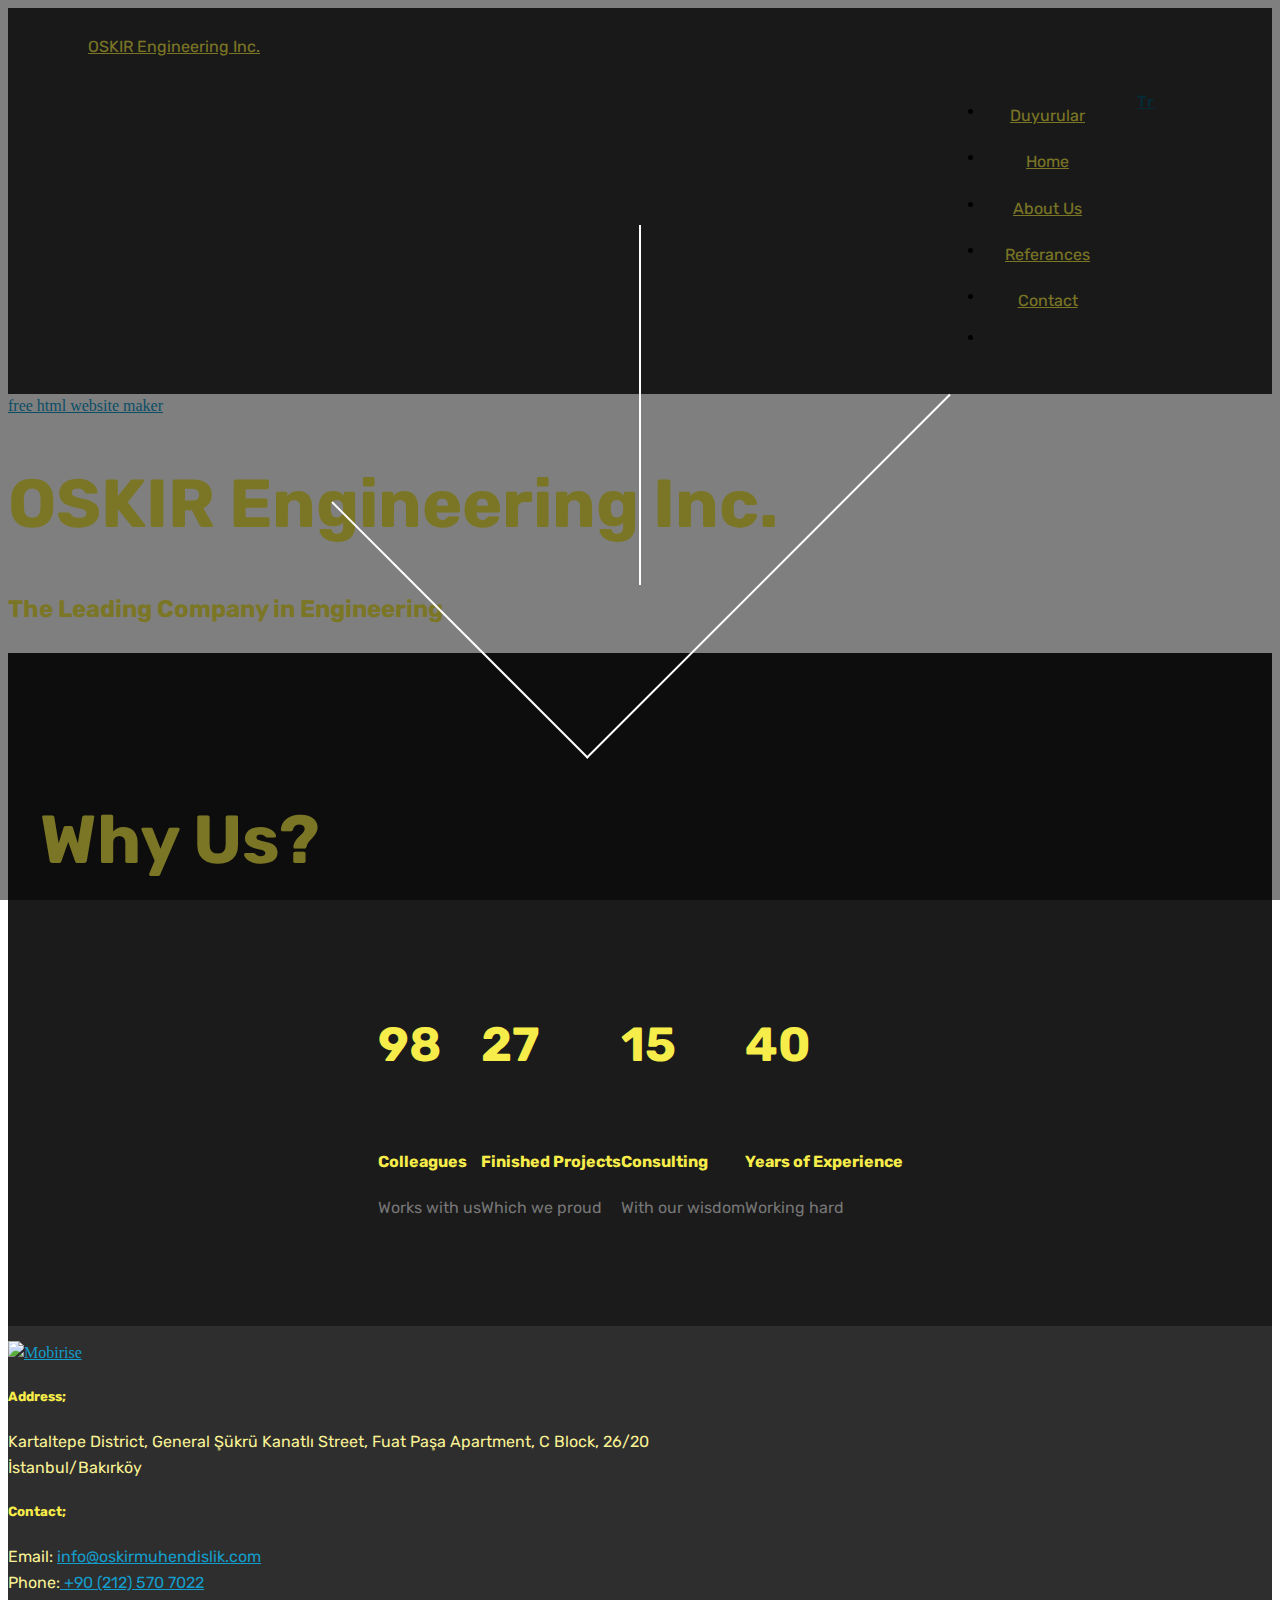
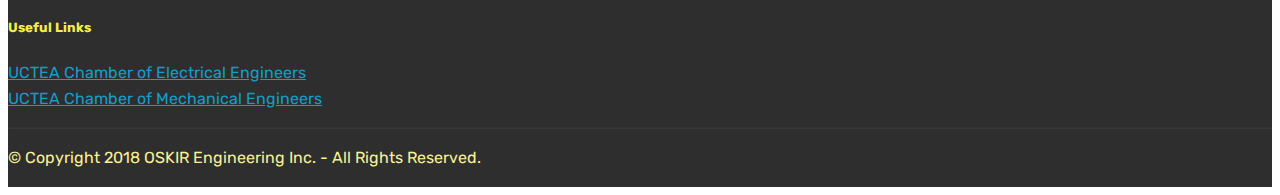
==== commit 048042c0: "create github pages" ====
--- a/index.html
+++ b/index.html
@@ -59,7 +59,7 @@
     </nav>
 </section>
 
-<section class="engine"><a href="https://mobirise.ws/i">build your own website</a></section><section class="cid-qHGwaftrUQ mbr-fullscreen" data-bg-video="https://www.youtube.com/watch?v=U6O7vDdyj40" id="header2-34">
+<section class="engine"><a href="https://mobirise.ws/l">free html website maker</a></section><section class="cid-qHGwaftrUQ mbr-fullscreen" data-bg-video="https://www.youtube.com/watch?v=U6O7vDdyj40" id="header2-34">
 
     
 
--- a/assets/mobirise/css/mbr-additional.css
+++ b/assets/mobirise/css/mbr-additional.css
@@ -1751,6 +1751,10 @@
 .cid-qHGwaftrUQ .mbr-section-btn {
   color: #f7ed4a;
 }
+.cid-qHGwaftrUQ .mbr-text,
+.cid-qHGwaftrUQ .mbr-section-btn B {
+  color: #f7ed4a;
+}
 .cid-qHa6P1LSRk {
   padding-top: 90px;
   padding-bottom: 90px;
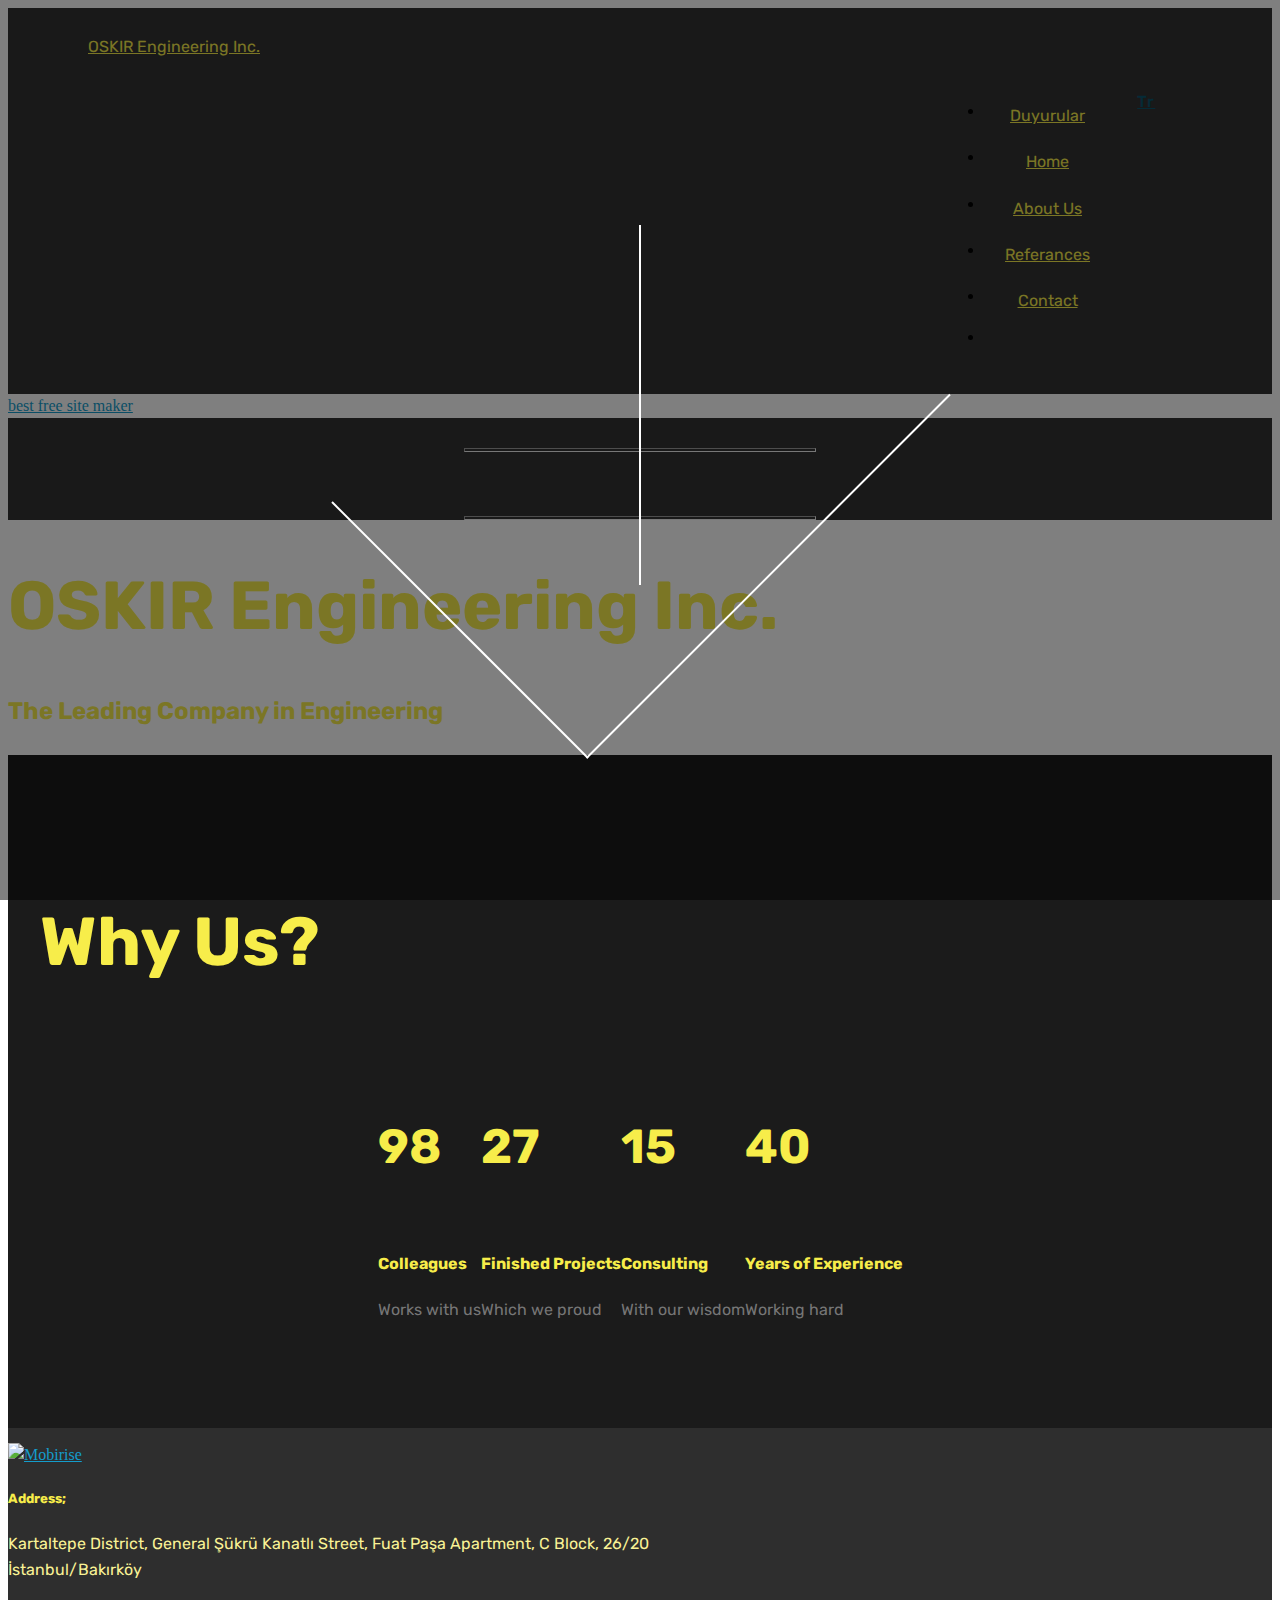
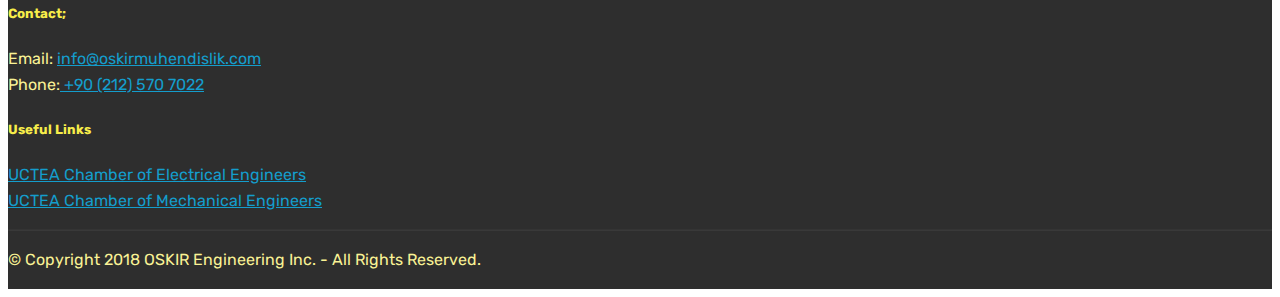
==== commit 2c300754: "create github pages" ====
--- a/index.html
+++ b/index.html
@@ -59,7 +59,20 @@
     </nav>
 </section>
 
-<section class="engine"><a href="https://mobirise.ws/l">free html website maker</a></section><section class="cid-qHGwaftrUQ mbr-fullscreen" data-bg-video="https://www.youtube.com/watch?v=U6O7vDdyj40" id="header2-34">
+<section class="engine"><a href="https://mobirise.ws/c">best free site maker</a></section><section class="mbr-section article content10 cid-qHGxepG9Zq" id="content10-35">
+    
+     
+
+    <div class="container">
+        <div class="inner-container" style="width: 66%;">
+            <hr class="line" style="width: 42%;">
+            <div class="section-text align-center mbr-white mbr-fonts-style display-5"></div>
+            <hr class="line" style="width: 42%;">
+        </div>
+    </div>
+</section>
+
+<section class="cid-qHGwaftrUQ mbr-fullscreen" data-bg-video="https://www.youtube.com/watch?v=U6O7vDdyj40" id="header2-34">
 
     
 
--- a/assets/mobirise/css/mbr-additional.css
+++ b/assets/mobirise/css/mbr-additional.css
@@ -1744,6 +1744,31 @@
 .cid-qH5C6EqOAw .dropdown-item:hover {
   color: #f7ed4a !important;
 }
+.cid-qHGxepG9Zq {
+  padding-top: 30px;
+  padding-bottom: 0px;
+  background-color: #333333;
+}
+.cid-qHGxepG9Zq .line {
+  background-color: #333333;
+  color: #333333;
+  align: center;
+  height: 2px;
+  margin: 0 auto;
+}
+.cid-qHGxepG9Zq .section-text {
+  padding: 2rem 0;
+  color: #787324;
+  text-align: center;
+}
+.cid-qHGxepG9Zq .inner-container {
+  margin: 0 auto;
+}
+@media (max-width: 768px) {
+  .cid-qHGxepG9Zq .inner-container {
+    width: 100% !important;
+  }
+}
 .cid-qHGwaftrUQ H1 {
   color: #f7ed4a;
 }
